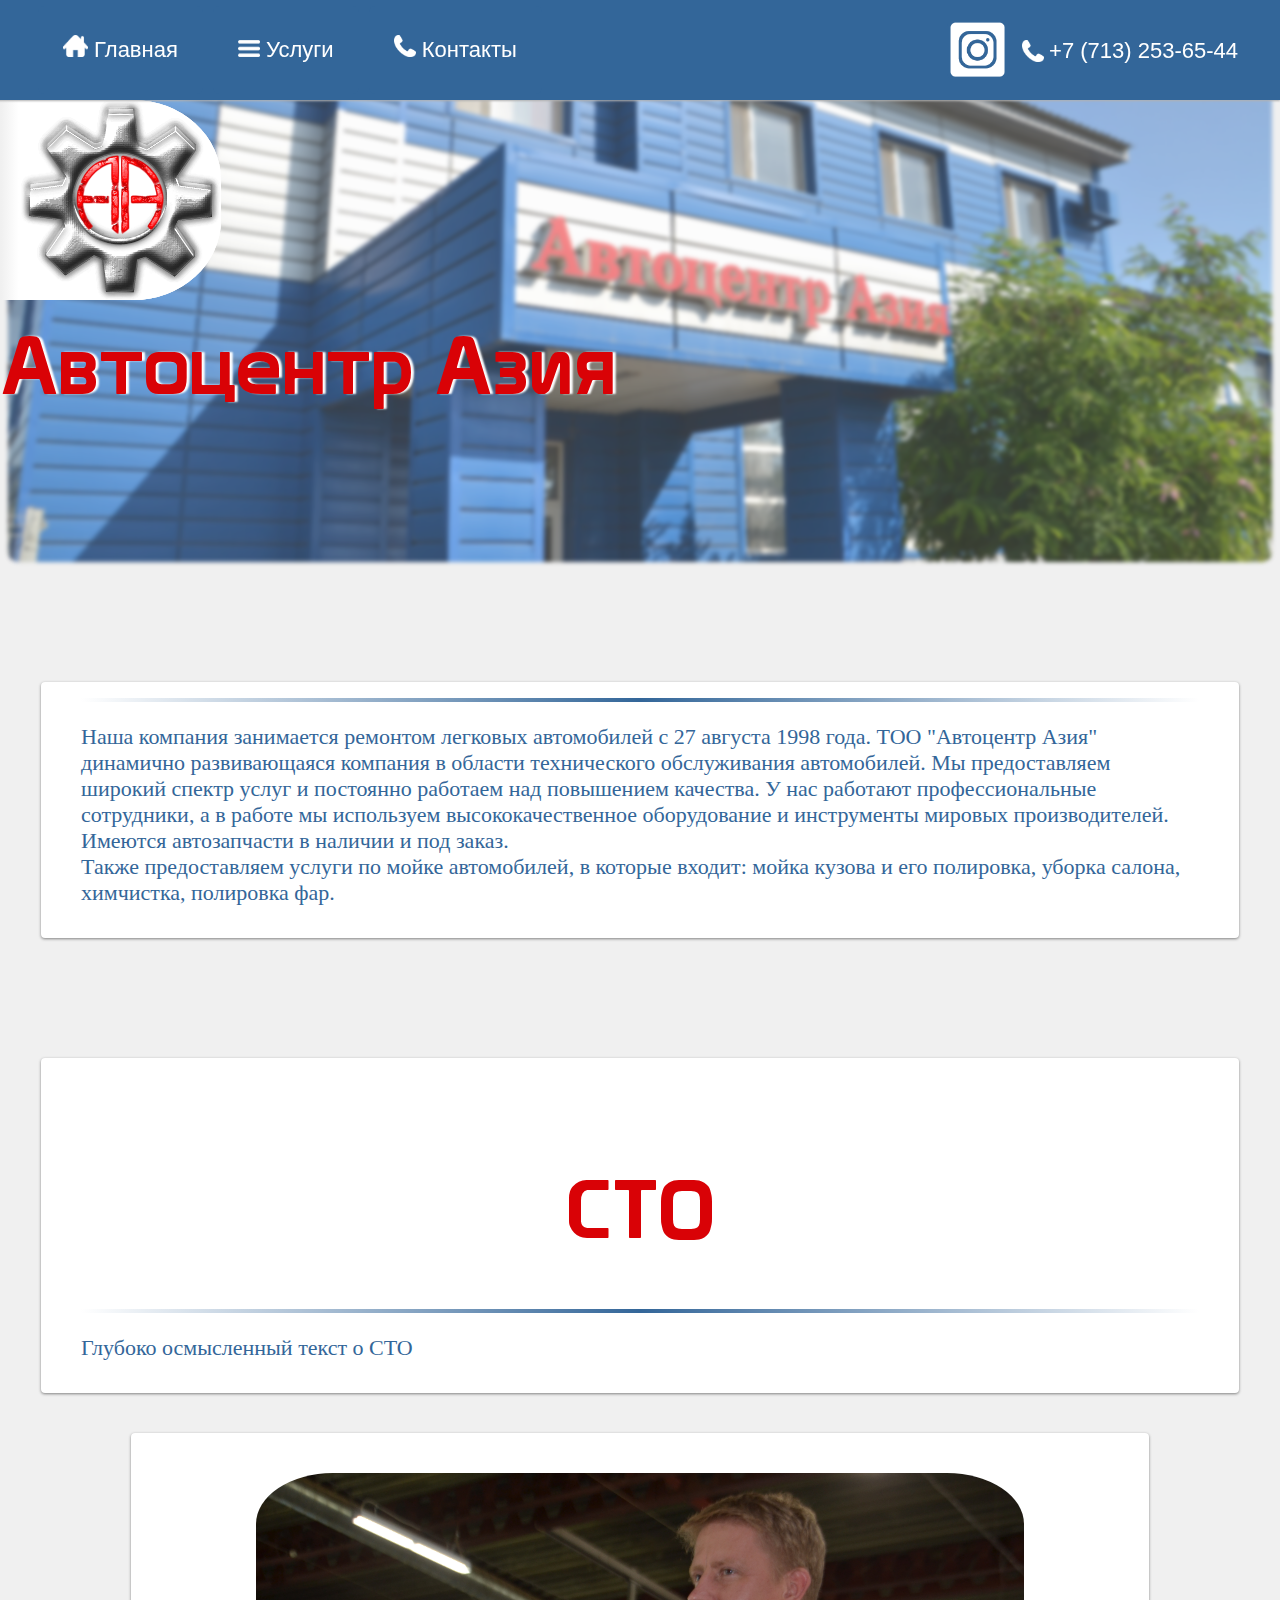
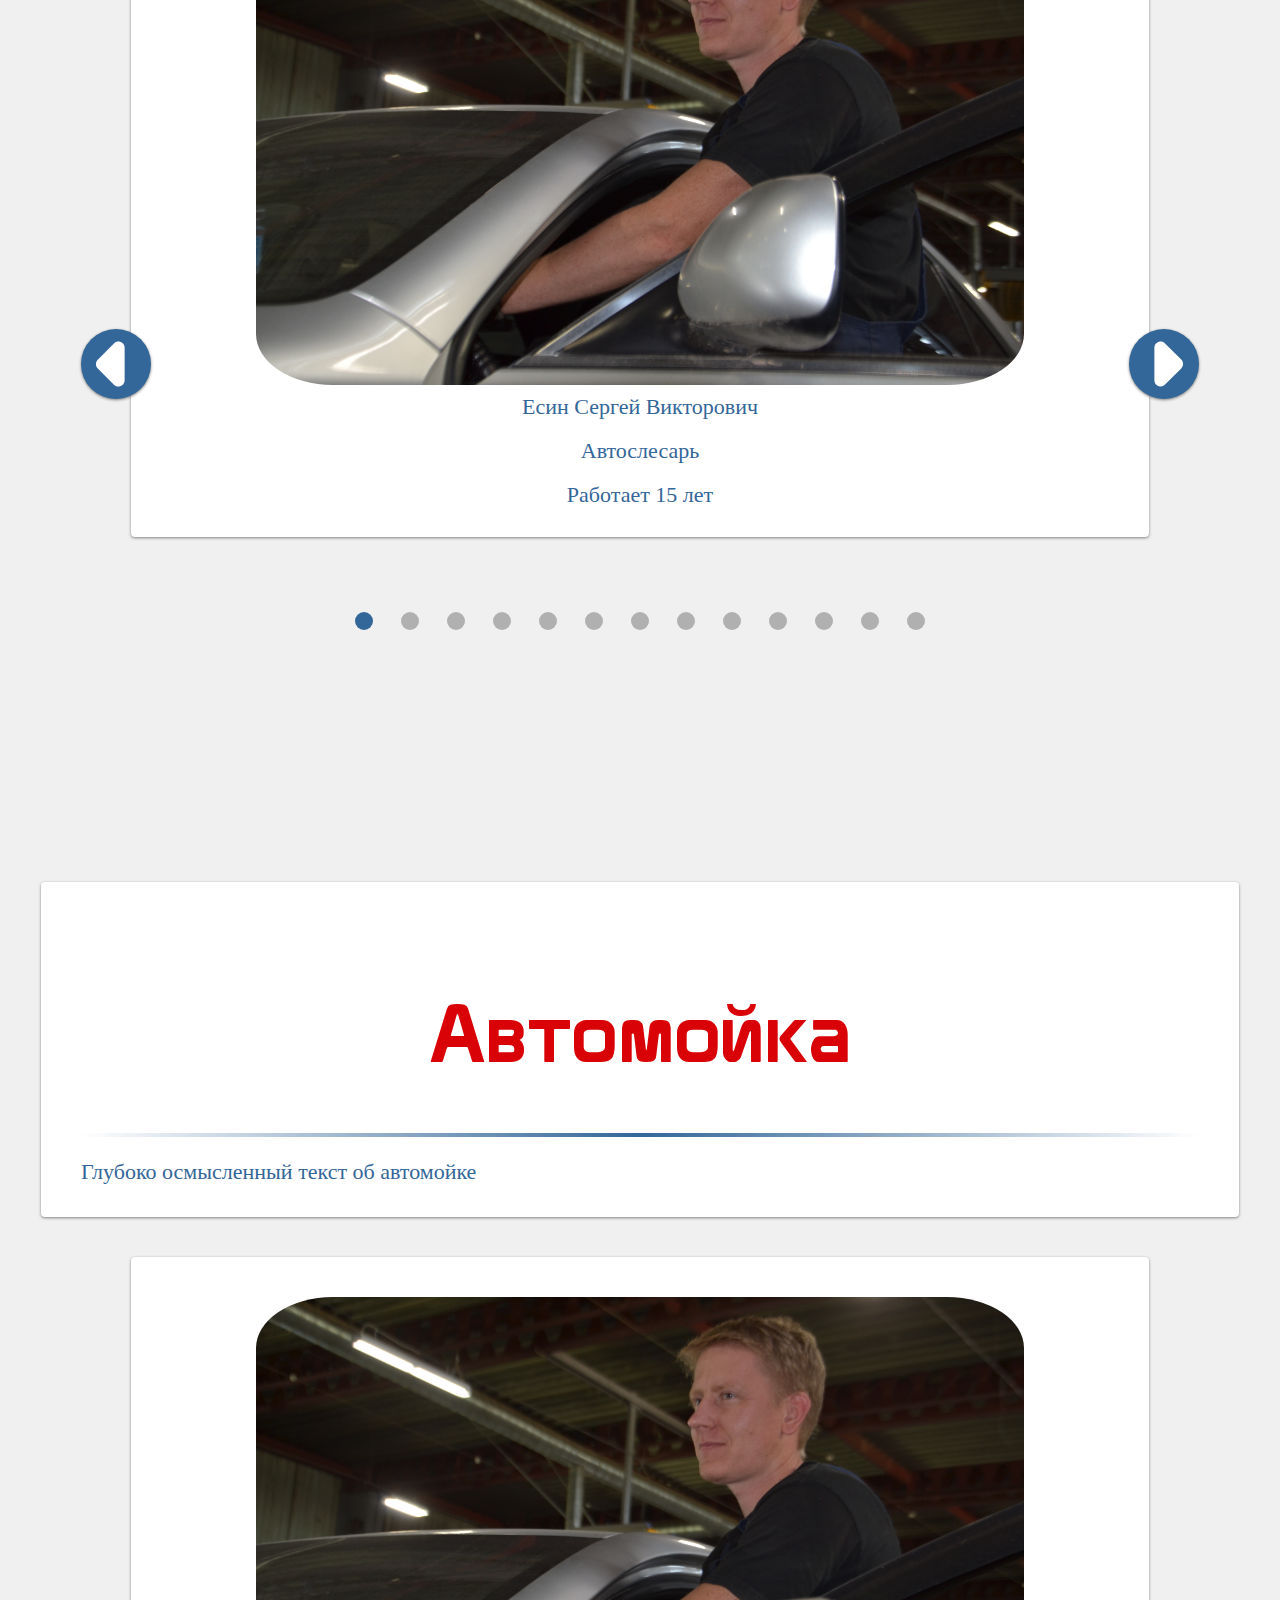
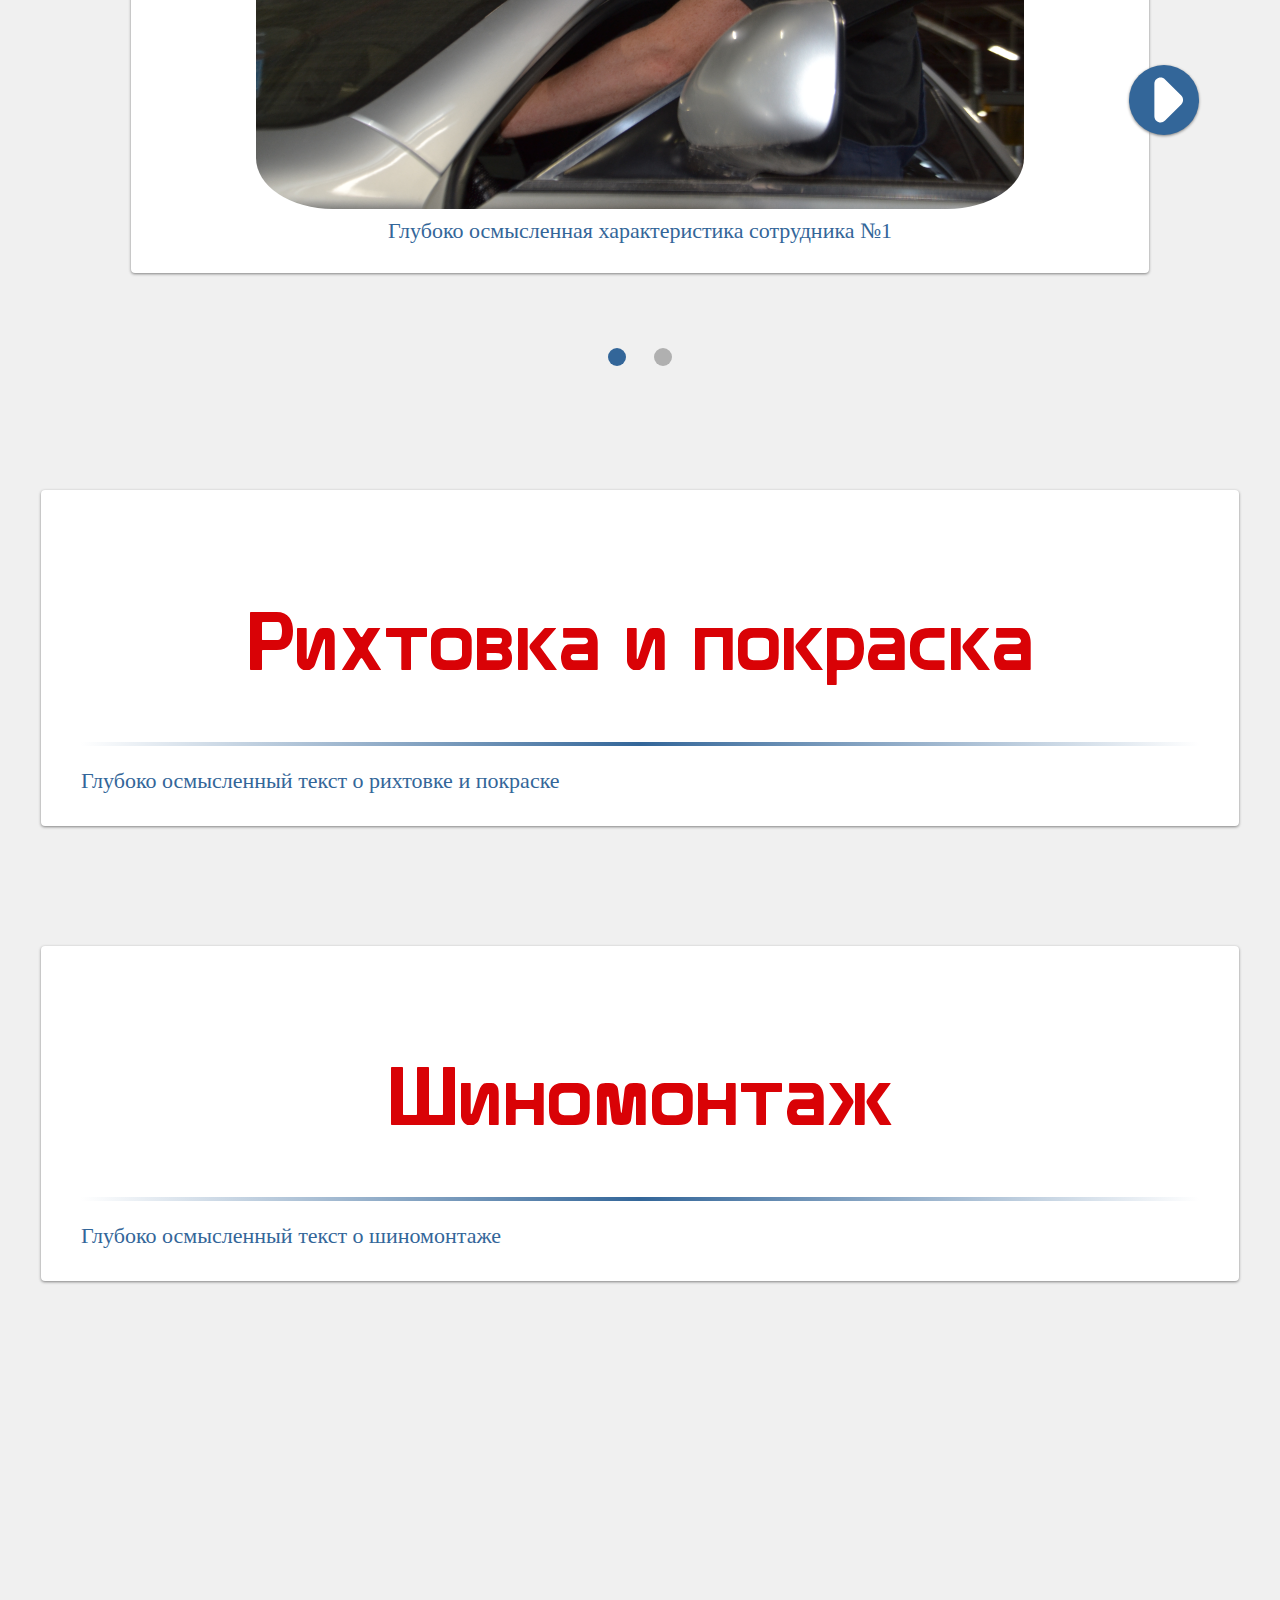
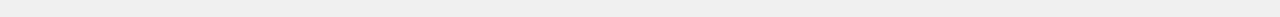
==== index.html @ f8807d8b "Add files via upload" ====
<!DOCTYPE html>
<html lang="ru">
<head>
<meta charset="UTF-8">
<title>Автоцентр Азия </title>
<link rel="shortcut icon" href="favicon.ico" type="image/x-icon">
<link rel="stylesheet" href="CSS/style.css">
</head>
<body text="#336699" bgcolor="#f0f0f0" id="home">
<div class"king">
<div class="layerking">
<ul class="menu">
<li class="liner"><a class="refer" href="#home"><img src="home.png" alt="" width="25" height="22"> Главная</a></li>
<li class="liner"><button class="menubtnm"><img src="menu.png" alt="" width="22" height="17">  Услуги </button> 
<ul id="op" class="menuopm">
<li class="skp"><br></li>
<ul class="menuop">
<li><a class="refer2" href="#sto"><img src="repair.png" alt="" width="25" height="22"> СТО</a></li>
<li><a class="refer2" href="#avtom"><img src="washing.png" alt="" width="25" height="22"> Автомойка</a></li>
<li><a class="refer2" href="#painter"><img src="painting.png" alt="" width="23" height="30"> Рихтовка и покраска</a></li>
<li><a class="refer2" href="#wheeler"><img src="wheel.png" alt="" width="25" height="22"> Шиномонтаж</a></li>
</ul>
</ul>
</li>

<li class="liner"><a class="refer" href="file:///C:/Users/%D0%90%D0%BB%D1%81%D0%B5%D1%80/Desktop/Site/Homepage.html"><img src="call.png" alt="телефоны" width="22" height="22"> Контакты</a></li>

<li class="bliner"><table><tr><td><img src="call.png" alt="" width="22" height="22"></td><td><a class="refern" href="tel:+77132536544" title="Телефон Автоцентр Азия."> +7 (713) 253-65-44</a></td></tr></table></li>
<li class="aliner"><a class="referi" href="https://www.instagram.com/avtocentraziya/?igshid=YmMyMTA2M2Y=" target="_blank" title="Инстаграмм Автоцентр Азия."><img src="instagram.png" alt="" width="60" height="60"></a></li>
</ul>
</div>
<div class="bgaa">
<br><br><br><br><br><br><br><br><br><br><br><br><br><br><br><br><br><br><br><br><br><br><br><br><br><br><br><br>
</div>
</div>
<div class="beginn">
<h1 class="AA">
<img class="gear" src="AA.png" alt="" width="200" height="200">
<br>
Автоцентр Азия
</h1>
</div>
<div class="mainer">

<hr class="coolline"></hr>

<p>
Наша компания занимается ремонтом легковых автомобилей с 27 августа 1998 года. ТОО "Автоцентр Азия" динамично развивающаяся компания в области технического обслуживания автомобилей. Мы предоставляем широкий спектр услуг и постоянно работаем над повышением качества. У нас работают профессиональные сотрудники, а в работе мы используем высококачественное оборудование и инструменты мировых производителей. Имеются автозапчасти в наличии и под заказ.
<br>
Также предоставляем услуги по мойке автомобилей, в которые входит: мойка кузова и его полировка, уборка салона, химчистка, полировка фар. 
</p>

</div>



<div id="sto" class="sto">
<h1 class="AB" align="center">
СТО
</h1>
<hr class="coolline"></hr>
<p>
Глубоко осмысленный текст о СТО
</p>
</div>
<div id="slider">
<input type="radio" name="slider" id="slide1" checked>
<input type="radio" name="slider" id="slide2">
<input type="radio" name="slider" id="slide3">
<input type="radio" name="slider" id="slide4">
<input type="radio" name="slider" id="slide5">
<input type="radio" name="slider" id="slide6">
<input type="radio" name="slider" id="slide7">
<input type="radio" name="slider" id="slide8">
<input type="radio" name="slider" id="slide9">
<input type="radio" name="slider" id="slide10">
<input type="radio" name="slider" id="slide11">
<input type="radio" name="slider" id="slide12">
<input type="radio" name="slider" id="slide13">
<div id="slides">
<div id="overflow">
<div class="inner">
<div class="slide slide_1">
<div align="center" class="sotrudniki"><img class="sotim" src="esv.png"><p>Есин Сергей Викторович </p><br><p>Автослесарь</p><br><p>Работает 15 лет</p></div>
</div>
<div class="slide slide_2">
<div align="center" class="sotrudniki"><img class="sotim" src="tpo.png"><p>Тымкив Павел Олегович</p><br><p>Автослесарь</p><br><p>Работает 9 лет</p></div>
</div>
<div class="slide slide_3">
<div align="center" class="sotrudniki"><img class="sotim" src="jav.png"><p>Жигачев Александр Владимирович</p><br><p>Автослесарь</p><br><p>Работает 10 лет</p></div>
</div>
<div class="slide slide_4">
<div align="center" class="sotrudniki"><img class="sotim" src="aaa.png"><p>Александров Алексей Алексеевич</p><br><p>Автослесарь</p><br><p>Работает 9 лет</p></div>
</div>
<div class="slide slide_5">
<div align="center" class="sotrudniki"><img class="sotim" src="kvv.png"><p>Каплин Владислав Владимирович</p><br><p>Автослесарь</p><br><p>Работает 1 год</p></div>
</div>
<div class="slide slide_6">
<div align="center" class="sotrudniki"><img class="sotim" src="gri.png"><p>Гараев Ринат Ирекович</p><br><p>Автослесарь</p><br><p>Работает 5 лет</p></div>
</div>
<div class="slide slide_7">
<div align="center" class="sotrudniki"><img class="sotim" src="asha.png"><p>Алматов Шоятбек Амаджонович</p><br><p>Автослесарь</p><br><p>Работает 3 года</p></div>
</div>
<div class="slide slide_8">
<div align="center" class="sotrudniki"><img class="sotim" src="kip.png"><p>Касьяненко Иван Петрович</p><br><p>Автоэлектрик</p><br><p>Работает 2 года</p></div>
</div>
<div class="slide slide_9">
<div align="center" class="sotrudniki"><img class="sotim" src="aav.png"><p>Алексеев Артем Васильевич</p><br><p>Автоэлектрик</p><br><p>Работает 1 год</p></div>
</div>
<div class="slide slide_10">
<div align="center" class="sotrudniki"><img class="sotim" src="ksv.png"><p>Каниболоцкий Сергей Васильевич</p><br><p>Мастер-приемщик Автомобилей</p><br><p>Работает 1 год</p></div>
</div>
<div class="slide slide_11">
<div align="center" class="sotrudniki"><img class="sotim" src="hiv.png"><p>Холостенко Игорь Владимирович</p><br><p>Мастер-приемщик автомобилей</p><br><p>Работает 18 лет</p></div>
</div>
<div class="slide slide_12">
<div align="center" class="sotrudniki"><img class="sotim" src="bva.png"><p>Бортников Василий Александрович</p><br><p>Мастер цеха</p><br><p>Работает 16 лет</p></div>
</div>
<div class="slide slide_13">
<div align="center" class="sotrudniki"><img class="sotim" src="bvv.png"><p>Бобровицкий Виктор Владимирович</p><br><p>Заместитель директора по производству</p><br><p>Работает 16 лет</p></div>
</div>


</div>
</div>
</div>

<div id="controls">
<label for="slide1"></label>
<label for="slide2"></label>
<label for="slide3"></label>
<label for="slide4"></label>
<label for="slide5"></label>
<label for="slide6"></label>
<label for="slide7"></label>
<label for="slide8"></label>
<label for="slide9"></label>
<label for="slide10"></label>
<label for="slide11"></label>
<label for="slide12"></label>
<label for="slide13"></label>
</div>
<div id="bullets">
<label for="slide1"></label>
<label for="slide2"></label>
<label for="slide3"></label>
<label for="slide4"></label>
<label for="slide5"></label>
<label for="slide6"></label>
<label for="slide7"></label>
<label for="slide8"></label>
<label for="slide9"></label>
<label for="slide10"></label>
<label for="slide11"></label>
<label for="slide12"></label>
<label for="slide13"></label>
</div>
</div>



<div id="avtom" class="avtomo">
<h1 class="AB" align="center">
Автомойка
</h1>
<hr class="coolline"></hr>
<p>
Глубоко осмысленный текст об автомойке
</p>
</div>





<div id="slider2">
<input type="radio" name="slider2" id="slide21" checked>
<input type="radio" name="slider2" id="slide22">

<div id="slides2">
<div id="overflow2">
<div class="inner2">
<div class="slide2 slide_21">
<div align="center" class="sotrudniki"><img class="sotim" src="esv.png"><p>Глубоко осмысленная характеристика сотрудника №1</p></div>
</div>
<div class="slide2 slide_22">
<div align="center" class="sotrudniki"><img class="sotim" src="tpo.png"><p>Глубоко осмысленная характеристика сотрудника №2</p></div>
</div>



</div>
</div>
</div>

<div id="controls2">
<label for="slide21"></label>
<label for="slide22"></label>
</div>
<div id="bullets2">
<label for="slide21"></label>
<label for="slide22"></label>
</div>
</div>






<div id="painter" class="paint">
<h1 class="AB" align="center">
Рихтовка и покраска
</h1>
<hr class="coolline"></hr>
<p>
Глубоко осмысленный текст о рихтовке и покраске
</p>
</div>
<div id="wheeler" class="wheel">
<h1 class="AB" align="center">
Шиномонтаж
</h1>
<hr class="coolline"></hr>
<p>
Глубоко осмысленный текст о шиномонтаже
</p>
</div>


<div class="map">
<p align="right" align="end">
<iframe src="https://www.google.com/maps/embed?pb=!1m18!1m12!1m3!1d2547.038379962195!2d57.12439741589291!3d50.32853520402272!2m3!1f0!2f0!3f0!3m2!1i1024!2i768!4f13.1!3m3!1m2!1s0x41821f55aba9a93f%3A0x44a51eb09e6f4fd!2z0JDQt9C40Y8g0KbQtdC90YLRgCDQkdC40L_RjdC6!5e0!3m2!1sru!2skz!4v1657284521454!5m2!1sru!2skz" width="400" height="300" style="border:0;" allowfullscreen="" loading="lazy" referrerpolicy="no-referrer-when-downgrade"></iframe>
</p>
</div>
</div>
</body>
</html>
---- CSS/style.css ----
html {
  scroll-behavior: smooth;
}


.king{
position:relative;

}








.menu{
position: fixed;
list-style: none;
margin: 0;
top:0px;
left:0px;
right:0px;
margin-left: -10px;
padding-left: calc((100vw - 900px)/10);
padding-right: calc((100vw - 900px)/10);
background: #336699;
box-shadow: 0 1px 2px #b0b0b0;
height: 100px;
}
.refer{

text-decoration: none;
background: #336699;
color: #ffffff;
padding:0px 25px;
font-family: arial;
font-size: 22px;
line-height:88px;
border-radius: 6px; 
display: block;
transition: 0.3s;
}
.refer:hover {
  background:#2a527a;
}
.refer:active {
  background:#336699;
}


















.referi{
text-decoration: none;
background: #336699;
line-height: 0px;
padding: 0px 1px;
border-radius: 6px; 
display: block;
transition: 0.3s;
}
.referi:hover {
box-shadow: 0 0px 2px white;
background: rgba(255,255,255,.2);
}


.refern{
text-decoration: none;
background: #336699;
color: #ffffff;
padding:0px 1px;
font-family: arial;
font-size: 22px;
line-height:1px;
transition: 0.3s;
}
.refern:hover {
text-decoration: underline;
text-shadow: 0 0px 3px #ffffff;;
}




.liner {
margin-top: 6px;
margin-left: 10px;
  float:left;
}
.aliner {
margin-right: 10px;
margin-top: 20px;
  float:right;
}
.sliner {
  float:right;
}
.bliner {
margin-top:37px;
  float:right;
}






.menubtnm{
text-decoration: none;
background: #336699;
color: #ffffff;
cursor: pointer;
padding:0px 25px;
font-family: arial;
font-size: 22px;
line-height:88px;
border-radius: 6px; 
border: 0;
transition: 0.3s;
position: relative;
}
.menubtnm:hover{
  background:#2a527a;
}




.refer2{
text-decoration: none;
background: #ffffff;
color: #336699;
padding:0px 10px;
font-family: arial;
font-size: 22px;
line-height:60px;
display: block;
border-radius: 6px; 
transition: 0.3s;
}
.refer2:hover {
  background:#d3d3d3;
}
.refer2:active {
  background:#b0b0b0;
}

.menuop{
list-style: none;
box-shadow: 0px 1px 3px gray;
background: #ffffff;
border-radius: 6px;
padding-left: 0px;
width:270px;
}

.menubtnm:hover + .menuopm{
display:block;
}

.menubtnm + .menuopm{
list-style: none;

padding-left: 0px;
position:absolute;
margin-top: -8px;
border-radius: 6px; 
display:none;
}


.menuopm:hover  {
display: block;
}



@keyframes fadeIn {
    from {
        opacity: 0;   
    }
    to {
        opacity: 1;   
    }
}

@keyframes fadeOut {
    from {
        opacity: 1;   
    }
    to {
        opacity: 0;   
    }
}

.bgaa{
background:#ffffff;
height:100%;
padding-top: 50px;
z-index: 1;
background-image: url("AAzia.png");
opacity: 0.8;
filter: blur(2px);
border-radius: 10px; 
background-position: center;
background-repeat: no-repeat;
 background-size: cover;
}
.beginn{
position:absolute;
left:0.1%;
top:46px;
}
.gear{
border-radius: 0% 40% 40% 0%; 
background:#ffffff;
border:0;
background-image: 
linear-gradient(to left,#ffffff 92%, #f0f0f0);
padding-left: 20px;

}


.layerking{
position:absolute;
z-index: 3;
}

.mainer{
font-family: times new roman;
font-size: 22px;
margin-top: 120px;
margin-left:calc((100vw - 950px)/10);
margin-right:calc((100vw - 950px)/10);
padding-top: 5px;
padding-left:40px;
padding-right:40px;
padding-bottom:10px;
background: #ffffff;
border-radius: 4px; 
box-shadow: 0px 1px 3px gray;
}
.home{
background-image: url("C:\Users\Алсер\Desktop\Site\home.png");
}
.map{}




.coolline{
background: #336699;
height:4px;
border-radius: 4px; 
background-image: 
linear-gradient(to right,#ffffff ,#336699 50%,#ffffff);
border: 0;
}

@font-face {
  font-family: myFirstFont;
  src: url(Font1.ttf);
}


.AA{

font-family: myFirstFont;
color:#d90206;
font-size: 80px;
font-weight: 100;
text-shadow: 0px 1px 3px black;
text-shadow: 3px 0px 2px white;
}

.AB{
font-family: myFirstFont;
color:#d90206;
font-size: 80px;
font-weight: 100;
}

.sto{
font-family: times new roman;
font-size: 22px;
margin-top: 120px;
margin-left:calc((100vw - 950px)/10);
margin-right:calc((100vw - 950px)/10);
padding-top: 50px;
padding-left:40px;
padding-right:40px;
padding-bottom:10px;
background: #ffffff;
border-radius: 4px; 
box-shadow: 0px 1px 3px gray;
}






.sotrudniki{
font-family: times new roman;
font-size: 22px;
margin-top: 10px;
margin-bottom: 10px;
margin-left:calc((100vw - 350px)/10);
margin-right:calc((100vw - 350px)/10);
padding-top: 40px;
padding-left:40px;
padding-right:40px;
padding-bottom:20px;
background: #ffffff;
border-radius: 4px; 
box-shadow: 0px 1px 3px gray;
}

#slider{
margin:0 auto;
width 800px
text-align:center;
max-width: 100%;
}

#slider input[type=radio]{
display: none;
}

#slider label{
cursor: pointer;
text-decoration: none;
}

#slides{
padding: 30px;
border: 0;
position:relative;
z-index:1;
}

#overflow{
width:100%;
overflow:hidden;
}
#slide1:checked ~ #slides .inner{
margin-left:0;
}
#slide2:checked ~ #slides .inner{
margin-left:-100%;
}
#slide3:checked ~ #slides .inner{
margin-left:-200%;
}
#slide4:checked ~ #slides .inner{
margin-left:-300%;
}
#slide5:checked ~ #slides .inner{
margin-left:-400%;
}
#slide6:checked ~ #slides .inner{
margin-left:-500%;
}
#slide7:checked ~ #slides .inner{
margin-left:-600%;
}
#slide8:checked ~ #slides .inner{
margin-left:-700%;
}
#slide9:checked ~ #slides .inner{
margin-left:-800%;
}
#slide10:checked ~ #slides .inner{
margin-left:-900%;
}
#slide11:checked ~ #slides .inner{
margin-left:-1000%;
}
#slide12:checked ~ #slides .inner{
margin-left:-1100%;
}
#slide13:checked ~ #slides .inner{
margin-left:-1200%;
}

#slides .inner{
transition: margin-left 800ms cubic-bezier(0.770, 0.000, 0.175, 1.000);
width:1300%;
line-height:0;
height: 200px;
}

#slides .slide{
width: 7.69230769231%;
float: left;
display:block;
}

#controls{
margin-top:calc((100vw + 1200px)/-10);
width: 100%;
height: 50px;
z-index: 2;
position: relative;

}


#controls label:hover{
opacity: .5;
}

#slide1:checked ~ #controls label:nth-child(2),
#slide2:checked ~ #controls label:nth-child(3),
#slide3:checked ~ #controls label:nth-child(4),
#slide4:checked ~ #controls label:nth-child(5),
#slide5:checked ~ #controls label:nth-child(6),
#slide6:checked ~ #controls label:nth-child(7),
#slide7:checked ~ #controls label:nth-child(8),
#slide8:checked ~ #controls label:nth-child(9),
#slide9:checked ~ #controls label:nth-child(10),
#slide10:checked ~ #controls label:nth-child(11),
#slide11:checked ~ #controls label:nth-child(12),
#slide12:checked ~ #controls label:nth-child(13),
#slide13:checked ~ #controls label:nth-child(1){

background:#336699 url("arr.svg") no-repeat 16px /50px 50px;

margin-right:calc((100vw - 550px)/10);
height: 70px;
width: 70px;
border-radius: 50%; 
box-shadow: 0px 1px 3px gray;
float: right;
display: block;
}


#slide1:checked ~ #controls label:nth-last-child(1),
#slide2:checked ~ #controls label:nth-last-child(13),
#slide3:checked ~ #controls label:nth-last-child(12),
#slide4:checked ~ #controls label:nth-last-child(11),
#slide5:checked ~ #controls label:nth-last-child(10),
#slide6:checked ~ #controls label:nth-last-child(9),
#slide7:checked ~ #controls label:nth-last-child(8),
#slide8:checked ~ #controls label:nth-last-child(7),
#slide9:checked ~ #controls label:nth-last-child(6),
#slide10:checked ~ #controls label:nth-last-child(5),
#slide11:checked ~ #controls label:nth-last-child(4),
#slide12:checked ~ #controls label:nth-last-child(3),
#slide13:checked ~ #controls label:nth-last-child(2){

background:#336699 url("arl.svg") no-repeat 3px /50px 50px;

margin-left:calc((100vw - 550px)/10);
height: 70px;
width: 70px;
border-radius: 50%; 
box-shadow: 0px 1px 3px gray;
float: left;
display: block;
}



#bullets{
margin-top:calc((100vw + 1050px)/10);
text-align:center;
}

#bullets label{
display: inline-block;
width:18px;
height:18px;
background:#b0b0b0;
margin: 0px 12px;
border-radius: 50%; 
}


#slide1:checked ~ #bullets label:nth-child(1),
#slide2:checked ~ #bullets label:nth-child(2),
#slide3:checked ~ #bullets label:nth-child(3),
#slide4:checked ~ #bullets label:nth-child(4),
#slide5:checked ~ #bullets label:nth-child(5),
#slide6:checked ~ #bullets label:nth-child(6),
#slide7:checked ~ #bullets label:nth-child(7),
#slide8:checked ~ #bullets label:nth-child(8),
#slide9:checked ~ #bullets label:nth-child(9),
#slide10:checked ~ #bullets label:nth-child(10),
#slide11:checked ~ #bullets label:nth-child(11),
#slide12:checked ~ #bullets label:nth-child(12),
#slide13:checked ~ #bullets label:nth-child(13){
background:#336699;
}














#slider2{
margin:0 auto;
width 800px
text-align:center;
max-width: 100%;
}

#slider2 input[type=radio]{
display: none;
}

#slider2 label{
cursor: pointer;
text-decoration: none;
}

#slides2{
padding: 30px;
border: 0;
position:relative;
z-index:1;
}

#overflow2{
width:100%;
overflow:hidden;
}
#slide21:checked ~ #slides2 .inner2{
margin-left:0;
}
#slide22:checked ~ #slides2 .inner2{
margin-left:-100%;
}


#slides2 .inner2{
transition: margin-left 800ms cubic-bezier(0.770, 0.000, 0.175, 1.000);
width:200%;
line-height:0;
height: 200px;
}

#slides2 .slide2{
width: 50%;
float: left;
display:block;
}

#controls2{
margin-top:calc((100vw + 1200px)/-10);
width: 100%;
height: 50px;
z-index: 2;
position: relative;

}


#controls2 label:hover{
opacity: .5;
}

#slide21:checked ~ #controls2 label:nth-child(2){

background:#336699 url("arr.svg") no-repeat 16px /50px 50px;

margin-right:calc((100vw - 550px)/10);
height: 70px;
width: 70px;
border-radius: 50%; 
box-shadow: 0px 1px 3px gray;
float: right;
display: block;
}



#slide22:checked ~ #controls2 label:nth-last-child(2){

background:#336699 url("arl.svg") no-repeat 3px /50px 50px;

margin-left:calc((100vw - 550px)/10);
height: 70px;
width: 70px;
border-radius: 50%; 
box-shadow: 0px 1px 3px gray;
float: left;
display: block;
}



#bullets2{
margin-top:calc((100vw + 1050px)/10);
text-align:center;
}

#bullets2 label{
display: inline-block;
width:18px;
height:18px;
background:#b0b0b0;
margin: 0px 12px;
border-radius: 50%; 
}


#slide21:checked ~ #bullets2 label:nth-child(1),
#slide22:checked ~ #bullets2 label:nth-child(2){
background:#336699;
}


.arrow {
border-radius: 4px; 
  border: solid white;
  border-width: 0 7px 7px 0;
  display: inline-block;
  padding: 9px;

}
.left{
  transform: rotate(135deg);
margin-left:calc((100vw - 550px)/10);
float: left;
}

.right{
 transform: rotate(-45deg);
margin-right:calc((100vw - 550px)/10);
float: right;
}


.sotim{
background: #ffffff;
border-radius: 10%; 
max-width: 60vw;
}


.avtomo{
font-family: times new roman;
font-size: 22px;
margin-top: calc((100vw + 1200px)/10);;
margin-left:calc((100vw - 950px)/10);
margin-right:calc((100vw - 950px)/10);
padding-top: 50px;
padding-left:40px;
padding-right:40px;
padding-bottom:10px;
background: #ffffff;
border-radius: 4px; 
box-shadow: 0px 1px 3px gray;
}





.paint{
font-family: times new roman;
font-size: 22px;
margin-top: 120px;
margin-left:calc((100vw - 950px)/10);
margin-right:calc((100vw - 950px)/10);
padding-top: 50px;
padding-left:40px;
padding-right:40px;
padding-bottom:10px;
background: #ffffff;
border-radius: 4px; 
box-shadow: 0px 1px 3px gray;
}









.wheel{
font-family: times new roman;
font-size: 22px;
margin-top: 120px;
margin-left:calc((100vw - 950px)/10);
margin-right:calc((100vw - 950px)/10);
padding-top: 50px;
padding-left:40px;
padding-right:40px;
padding-bottom:10px;
background: #ffffff;
border-radius: 4px; 
box-shadow: 0px 1px 3px gray;
}
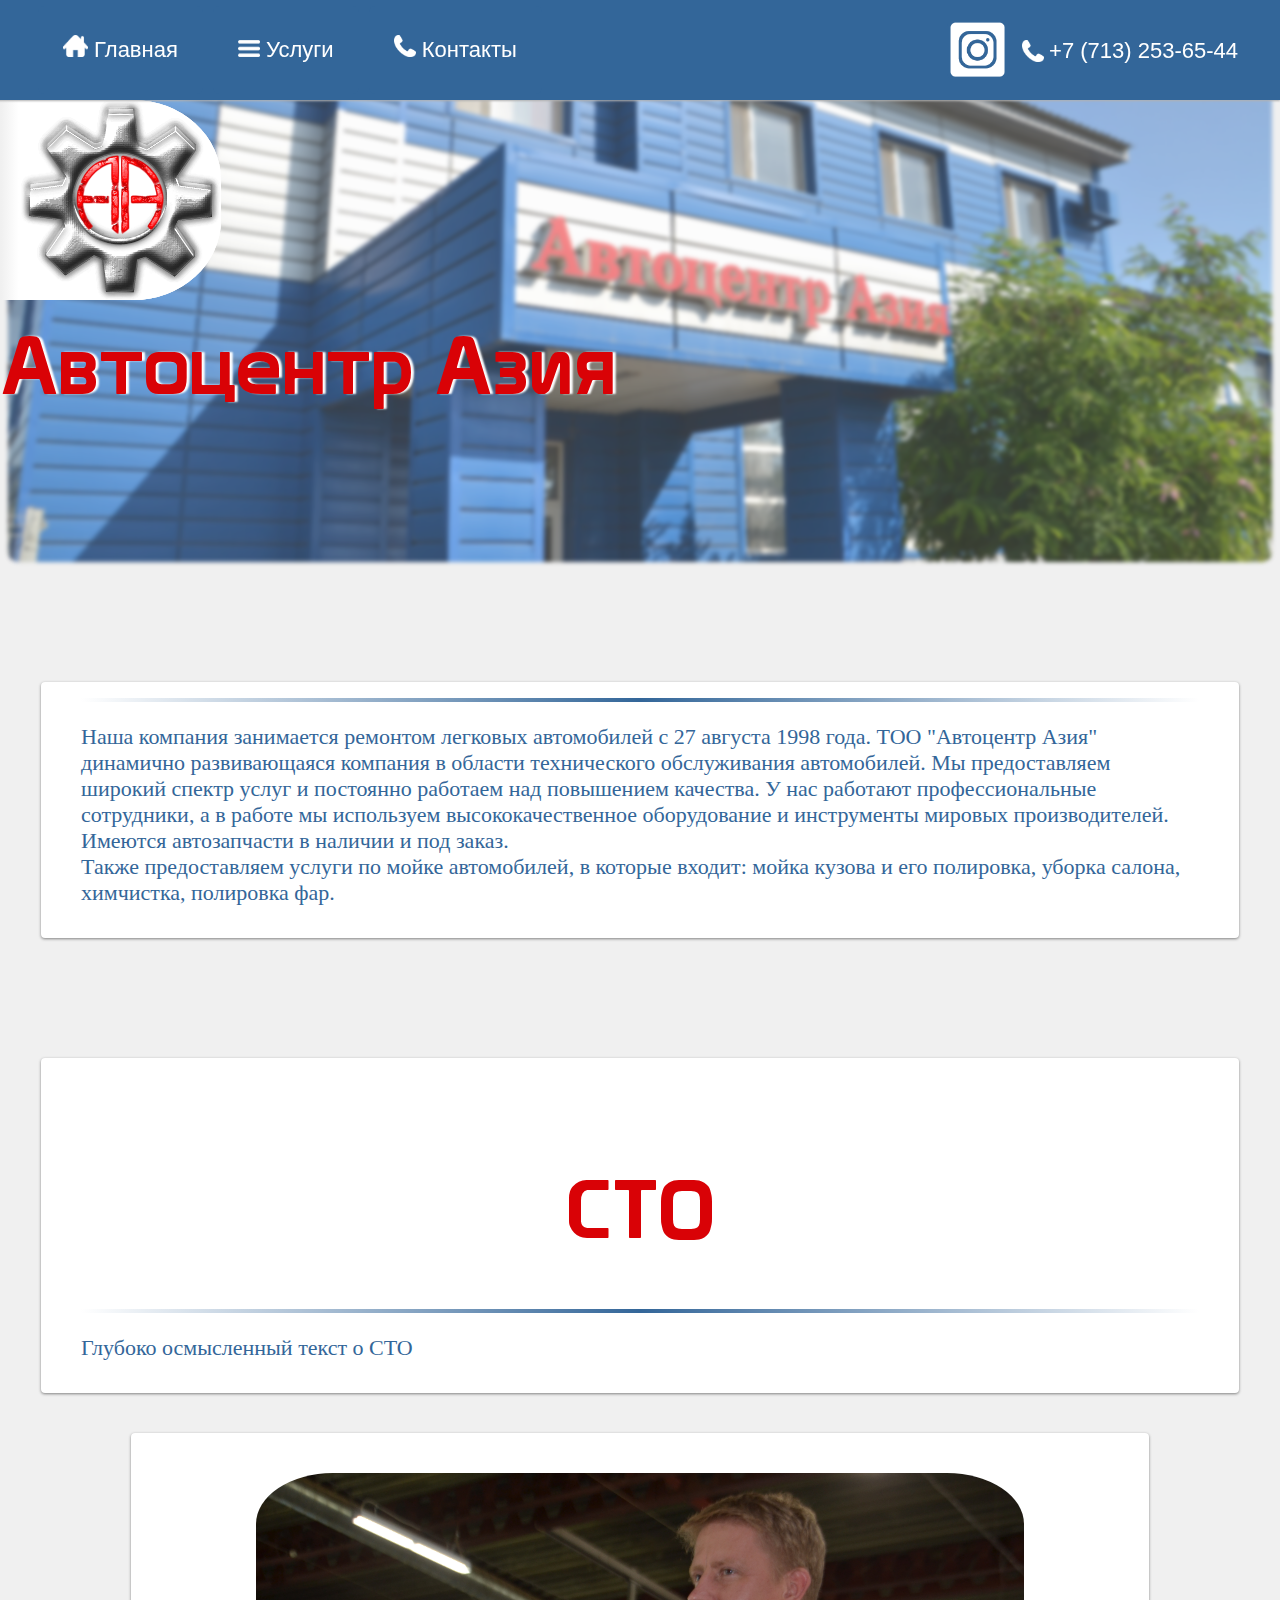
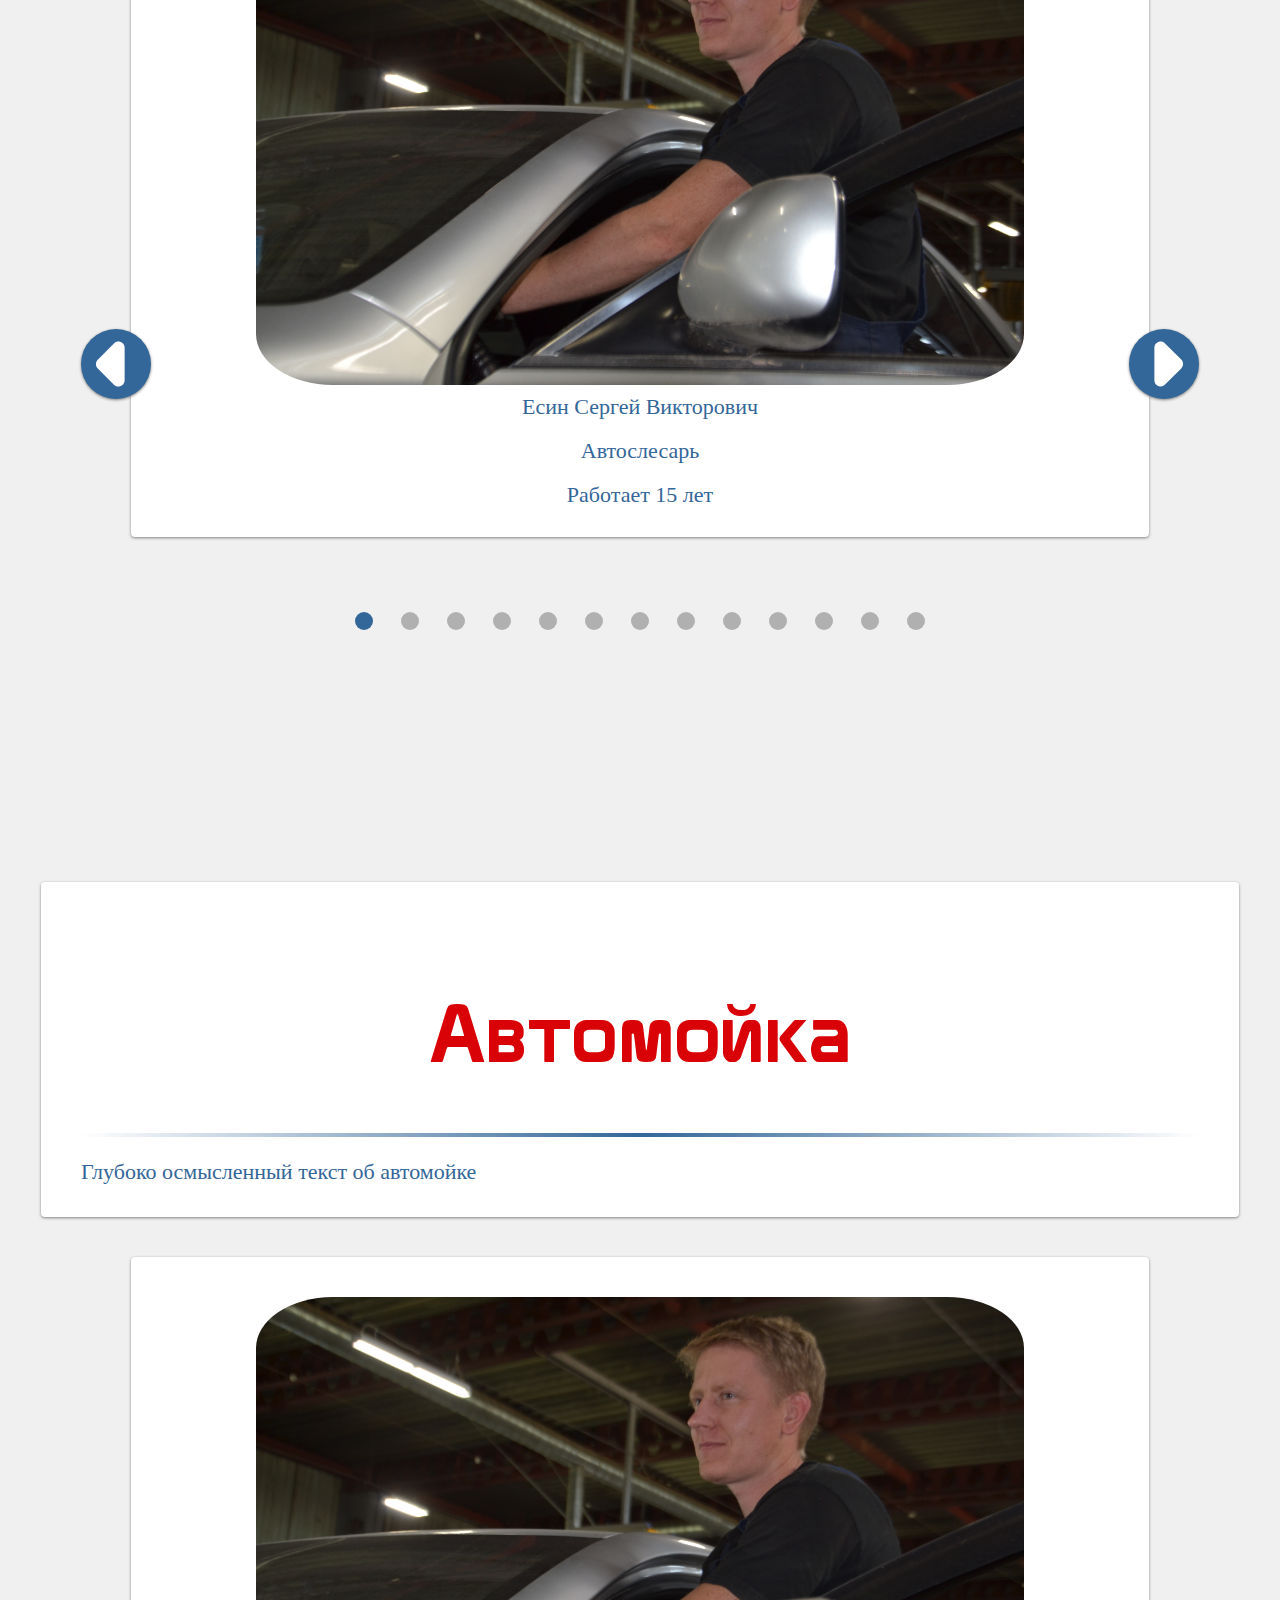
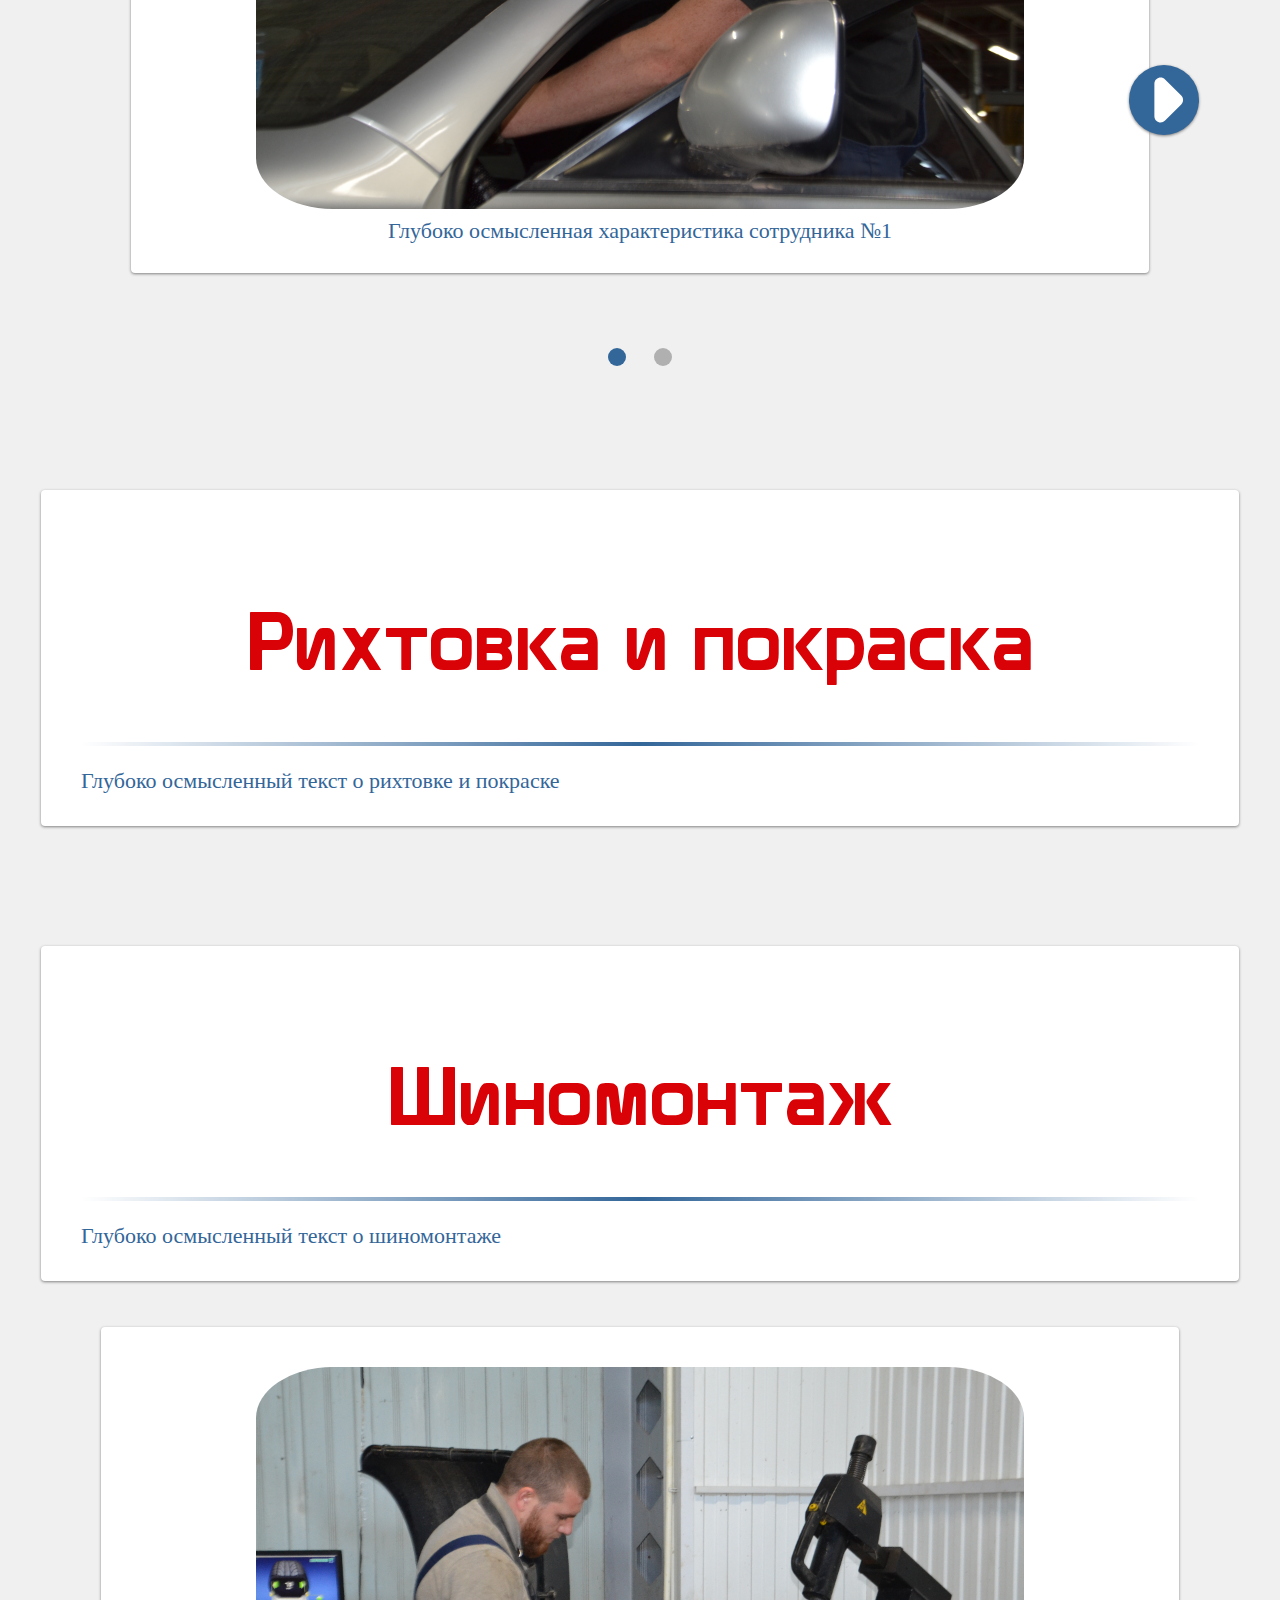
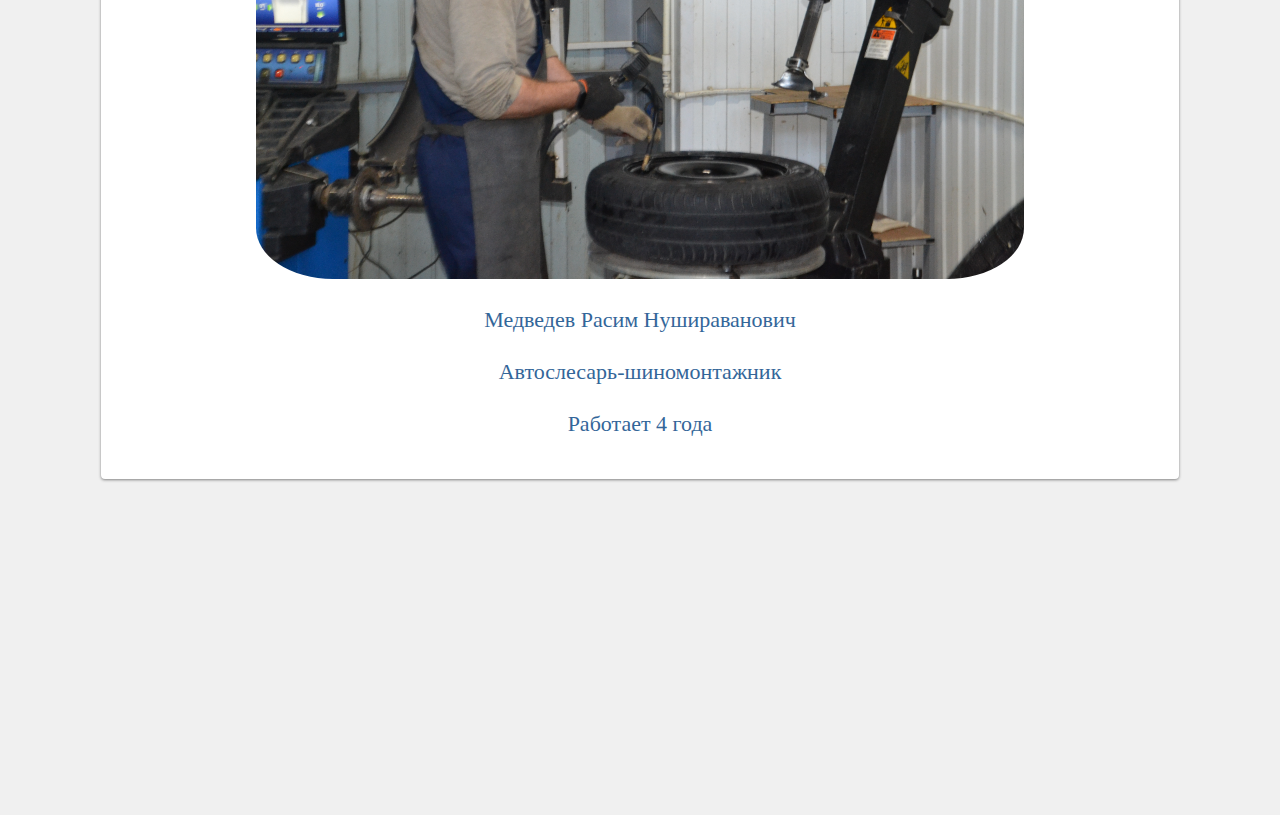
==== commit 5489aa0b: "Add files via upload" ====
--- a/index.html
+++ b/index.html
@@ -226,7 +226,8 @@
 Глубоко осмысленный текст о шиномонтаже
 </p>
 </div>
-
+<br><br>
+<div align="center" class="sotrudniki"><img class="sotim" src="mrn.png"><p>Медведев Расим Нушираванович<br><br>Автослесарь-шиномонтажник<br><br>Работает 4 года</p></div>
 
 <div class="map">
 <p align="right" align="end">
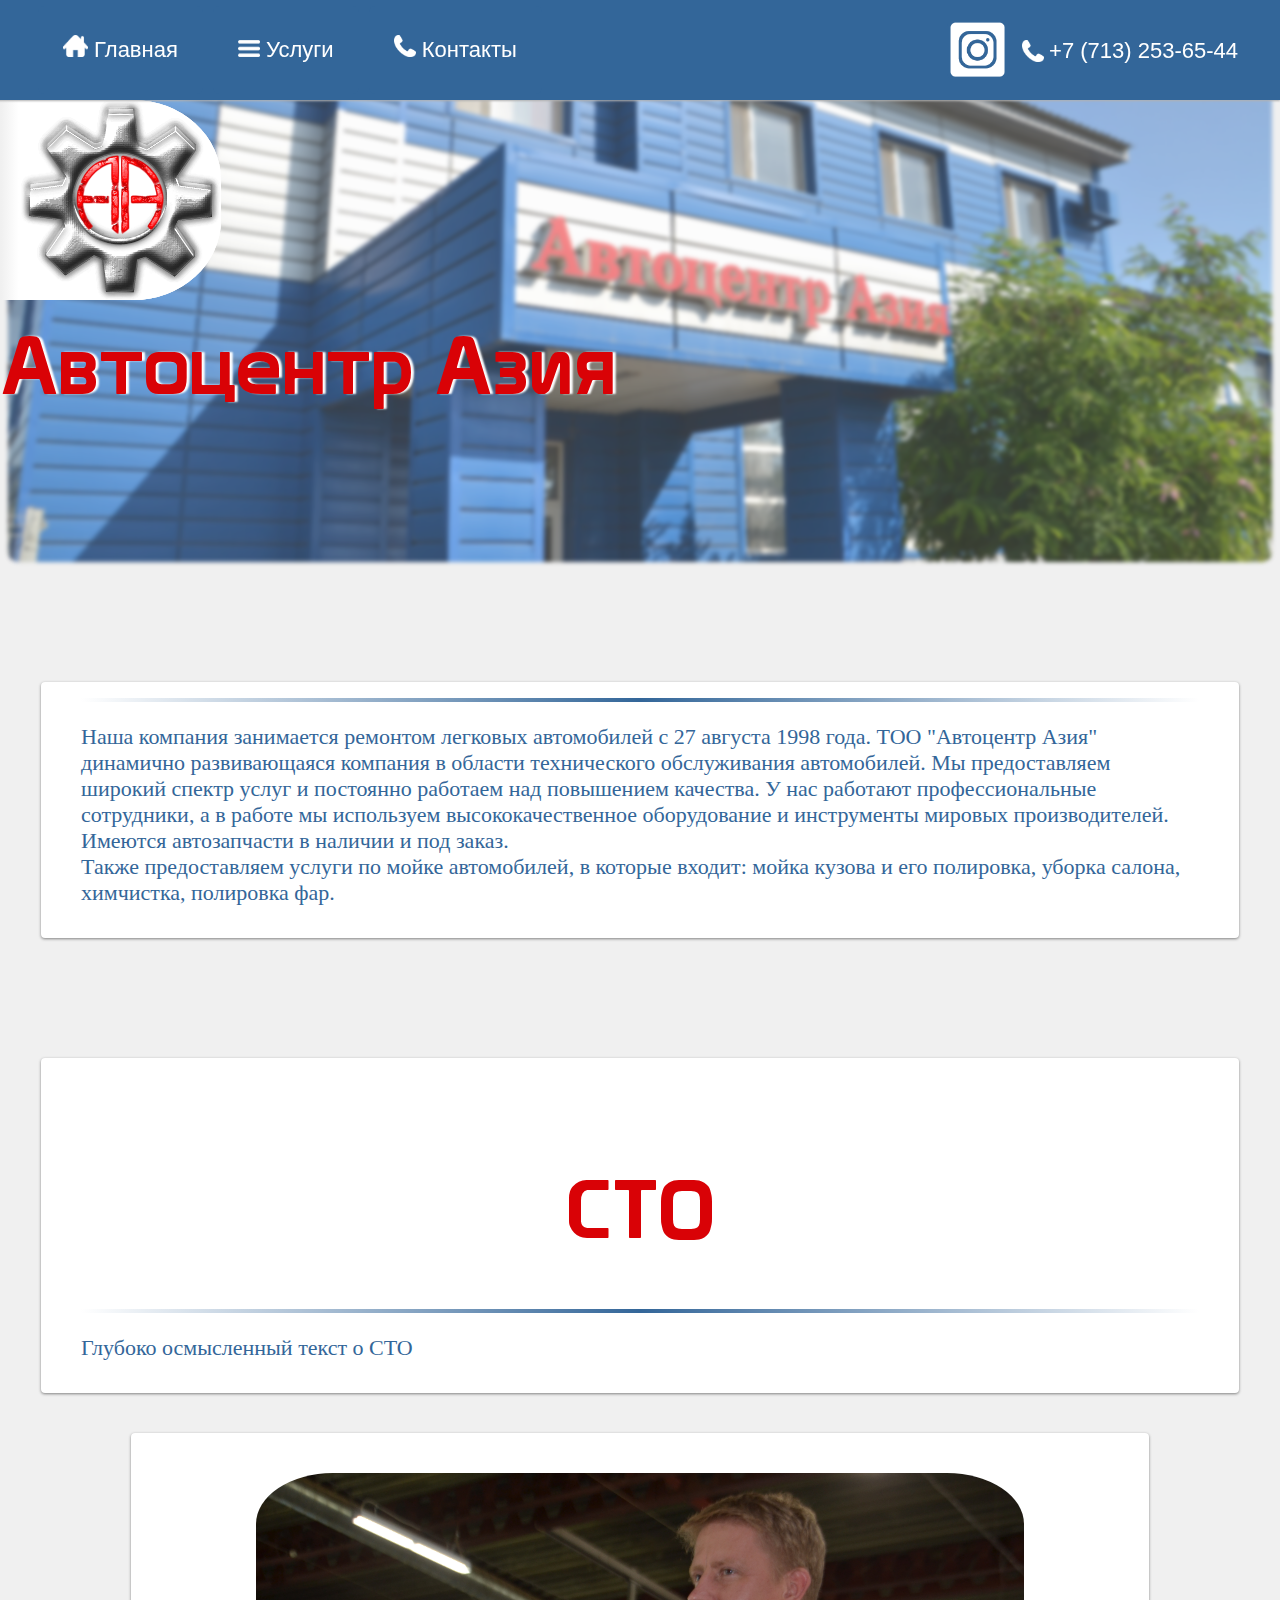
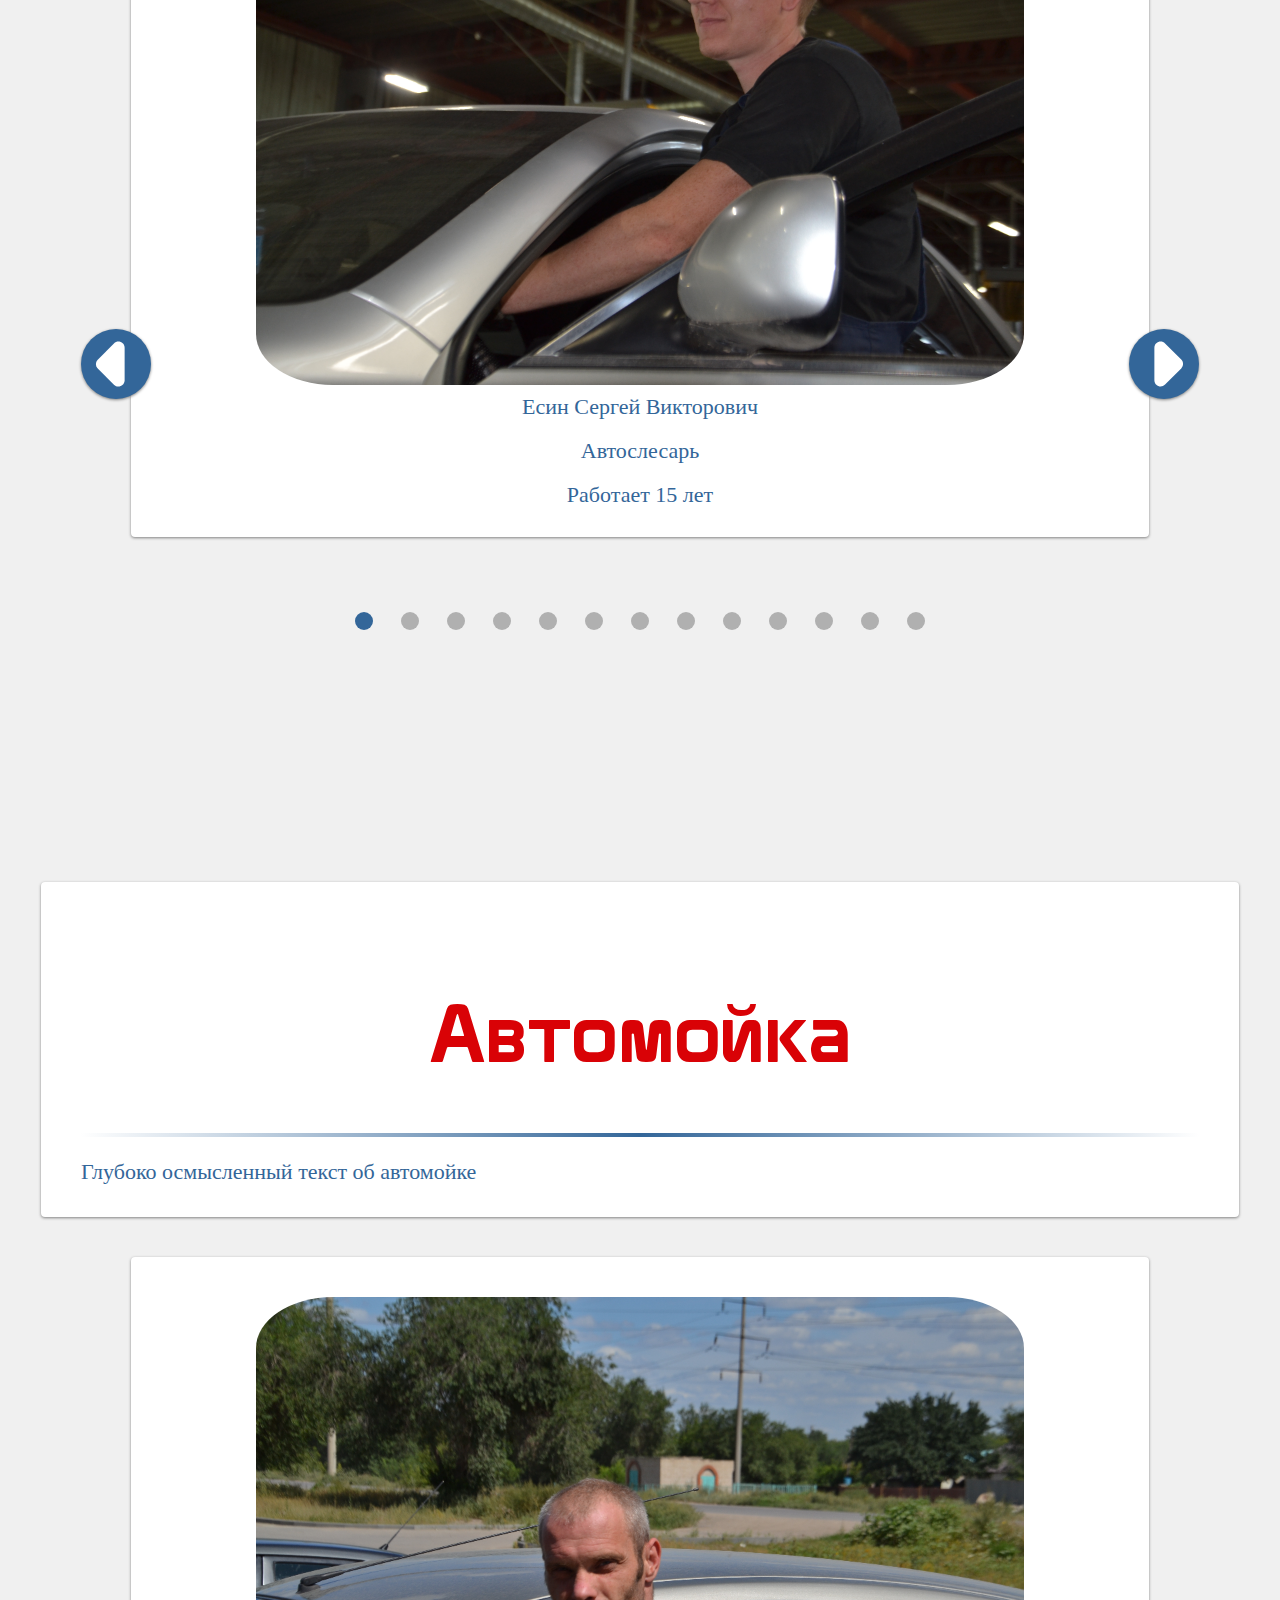
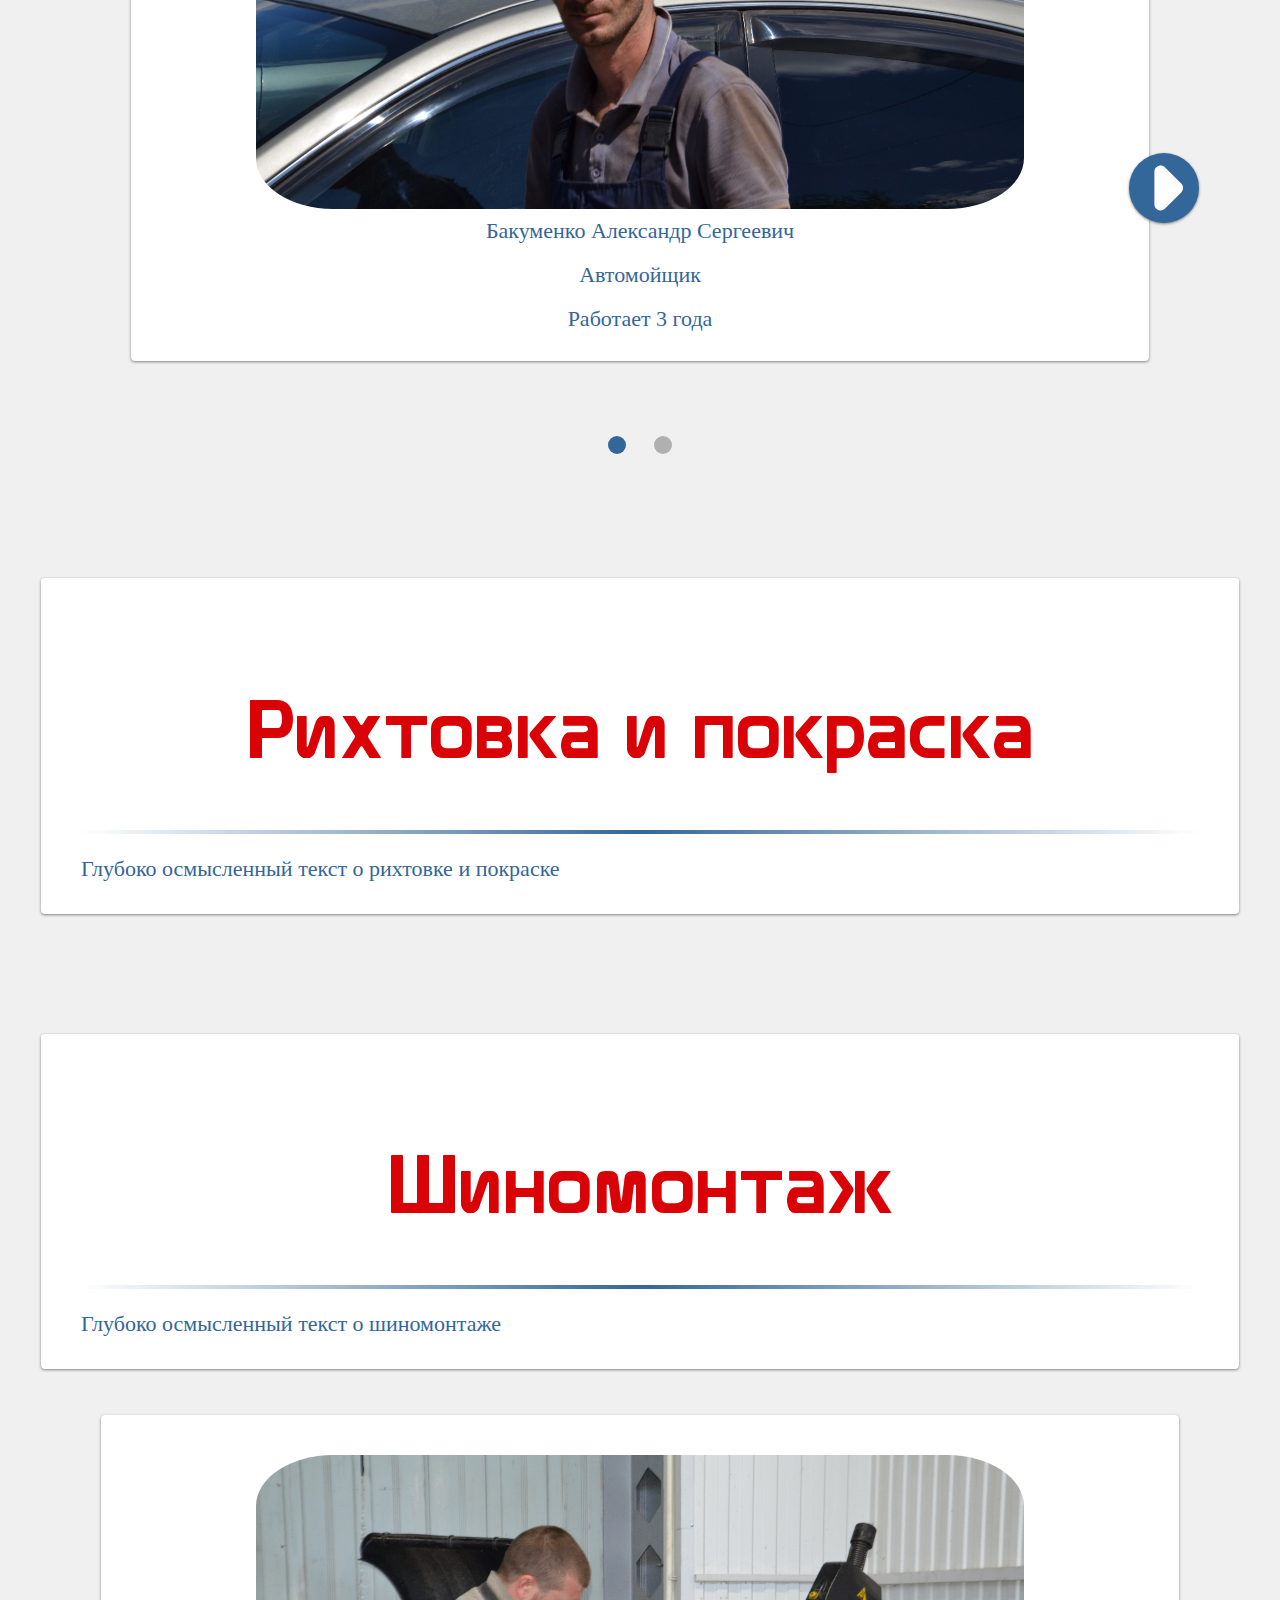
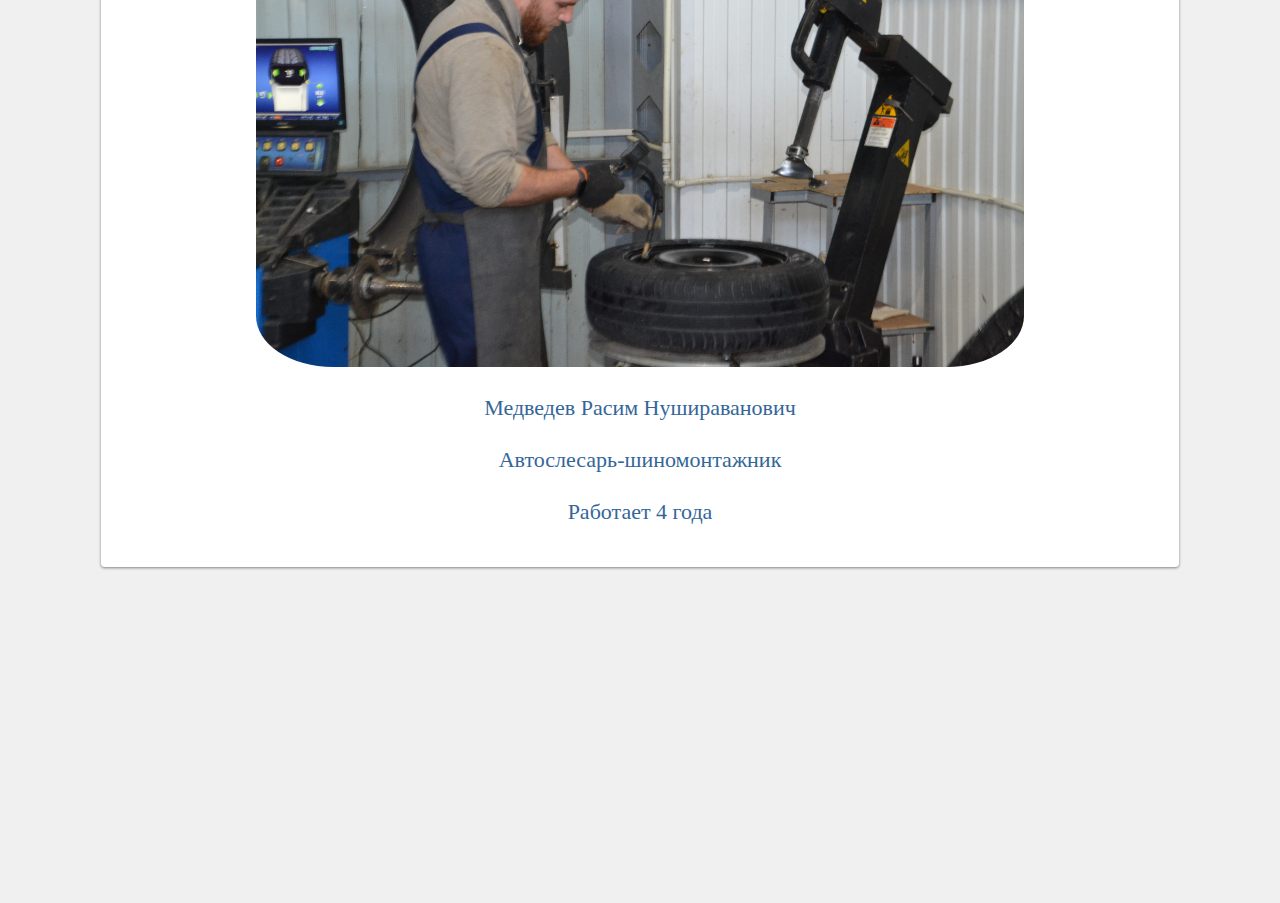
==== commit 4284f43b: "Add files via upload" ====
--- a/index.html
+++ b/index.html
@@ -181,10 +181,10 @@
 <div id="overflow2">
 <div class="inner2">
 <div class="slide2 slide_21">
-<div align="center" class="sotrudniki"><img class="sotim" src="esv.png"><p>Глубоко осмысленная характеристика сотрудника №1</p></div>
+<div align="center" class="sotrudniki"><img class="sotim" src="bas.png"><p>Бакуменко Александр Сергеевич</p><br><p>Автомойщик</p><br><p>Работает 3 года</p></div>
 </div>
 <div class="slide2 slide_22">
-<div align="center" class="sotrudniki"><img class="sotim" src="tpo.png"><p>Глубоко осмысленная характеристика сотрудника №2</p></div>
+<div align="center" class="sotrudniki"><img class="sotim" src="swl.png"><p>Сорока Владислав Лернидович</p><br><p>Автомойщик</p><br><p>Работает 3 года</p></div>
 </div>
 
 
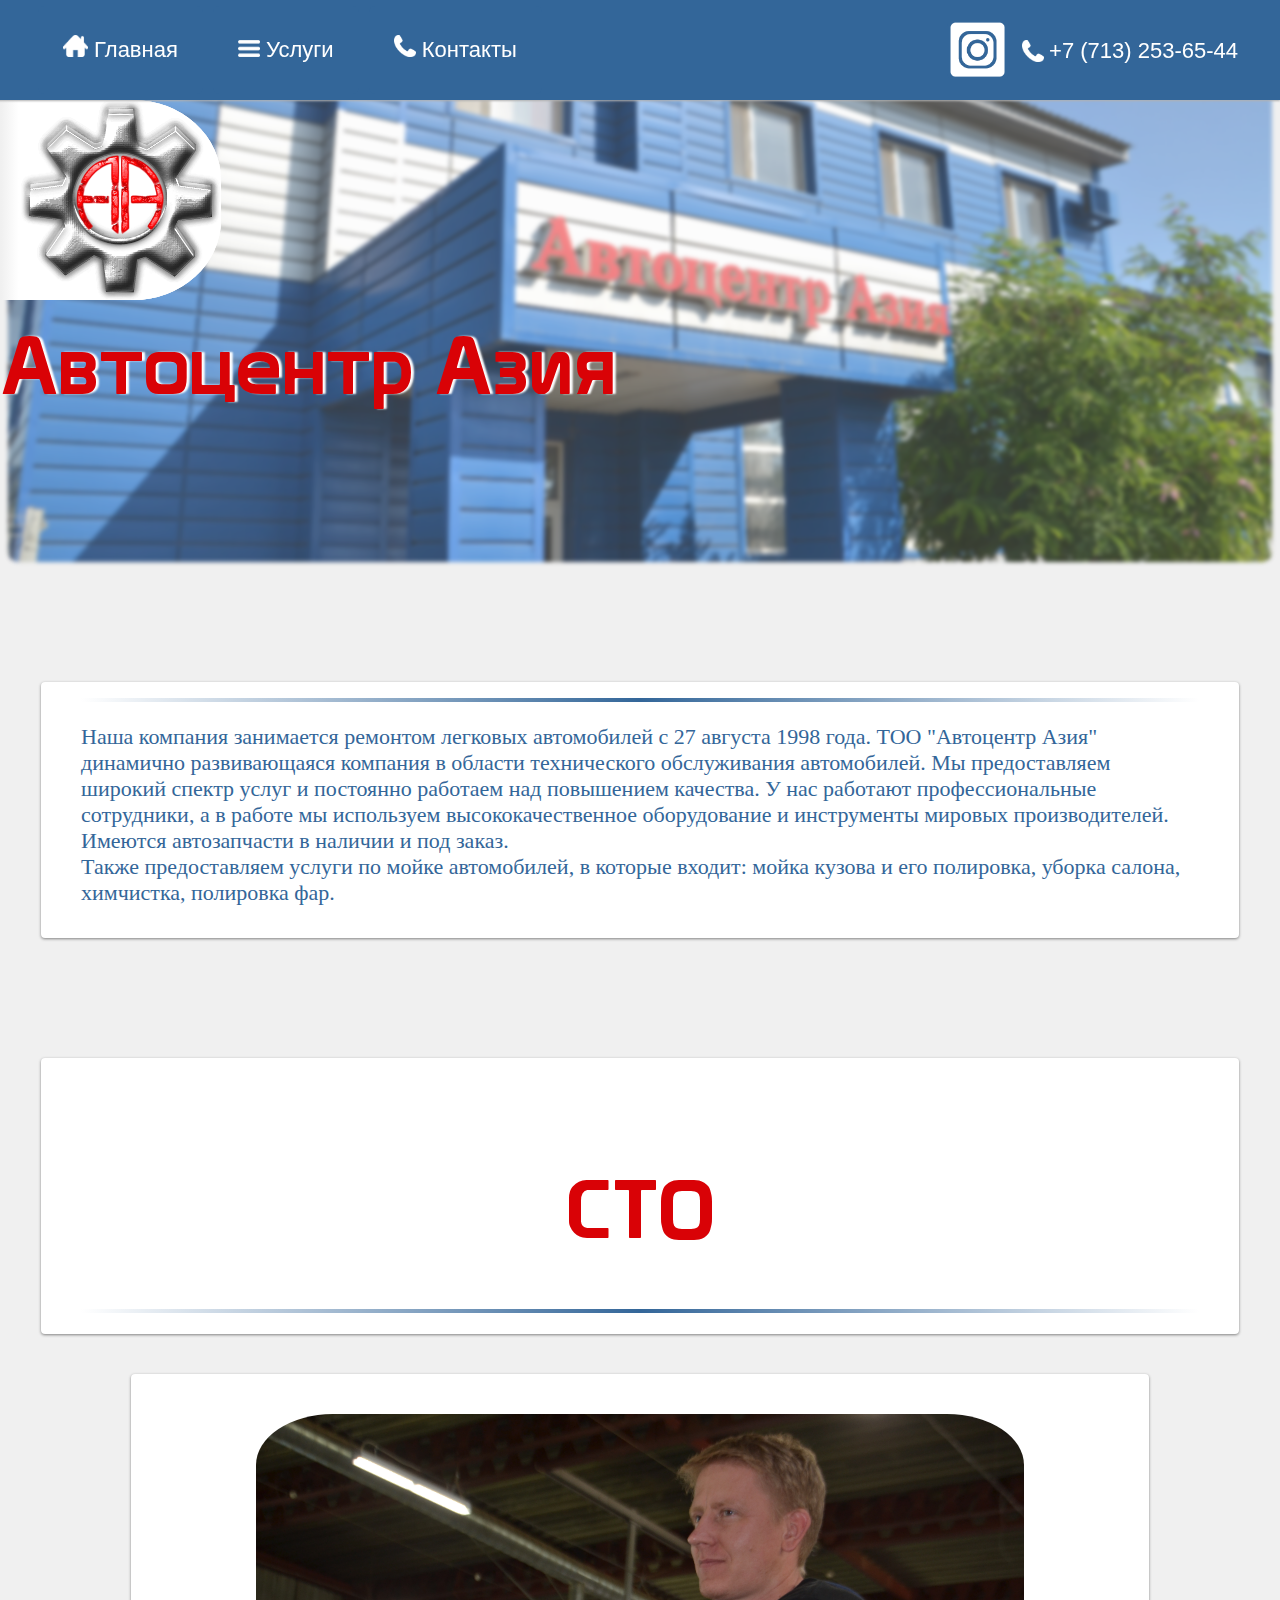
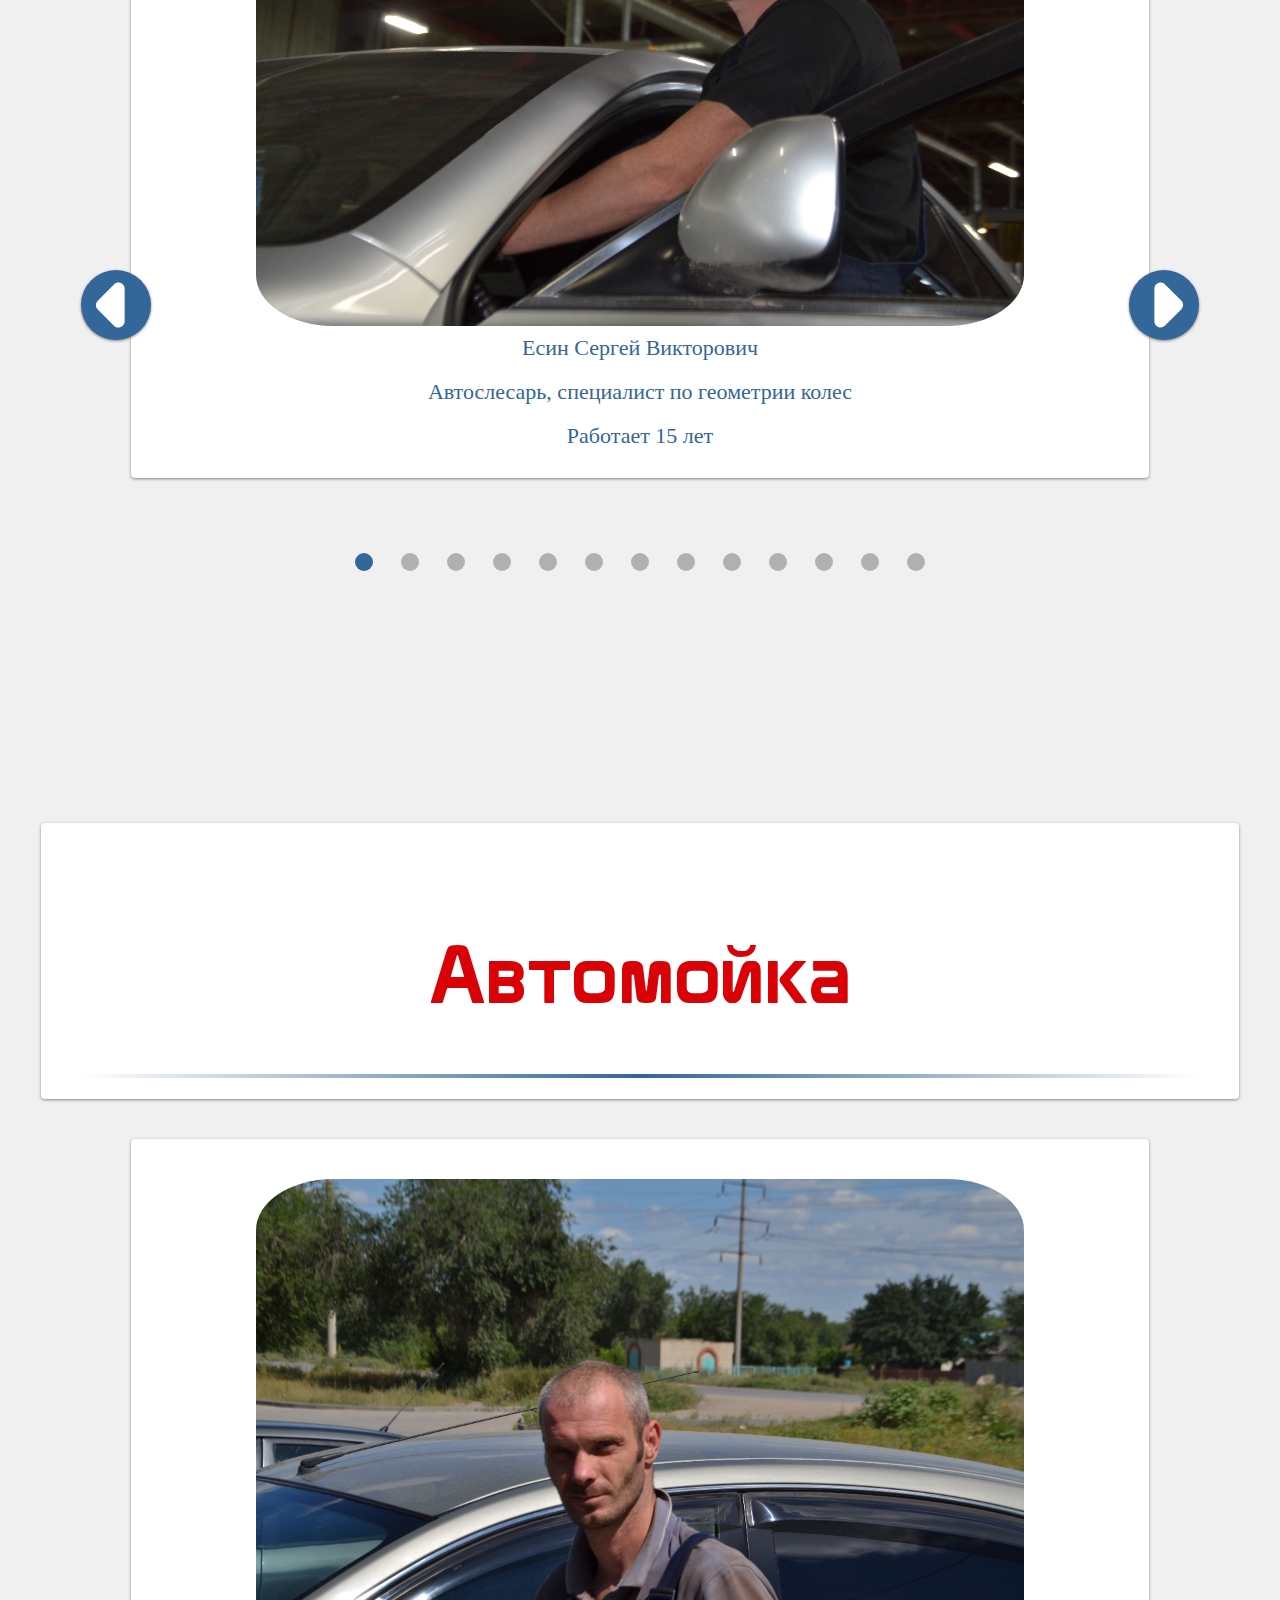
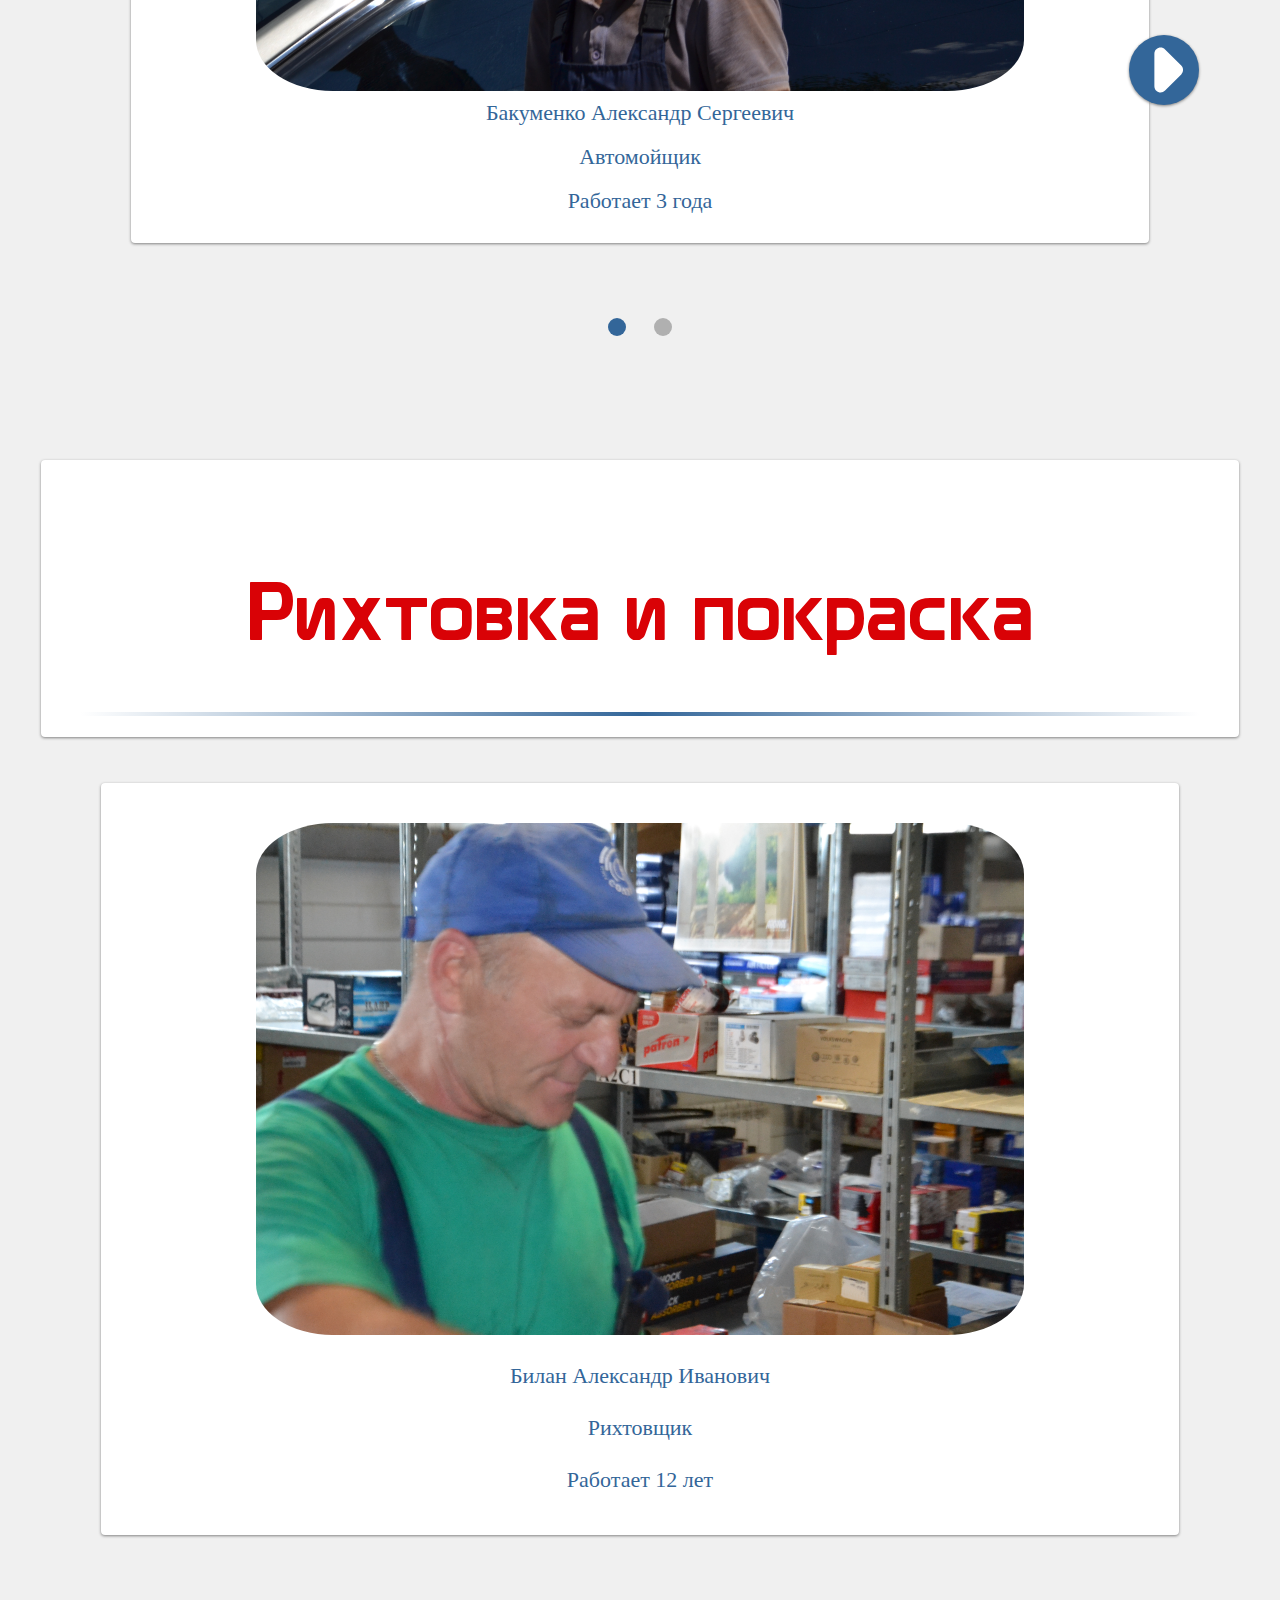
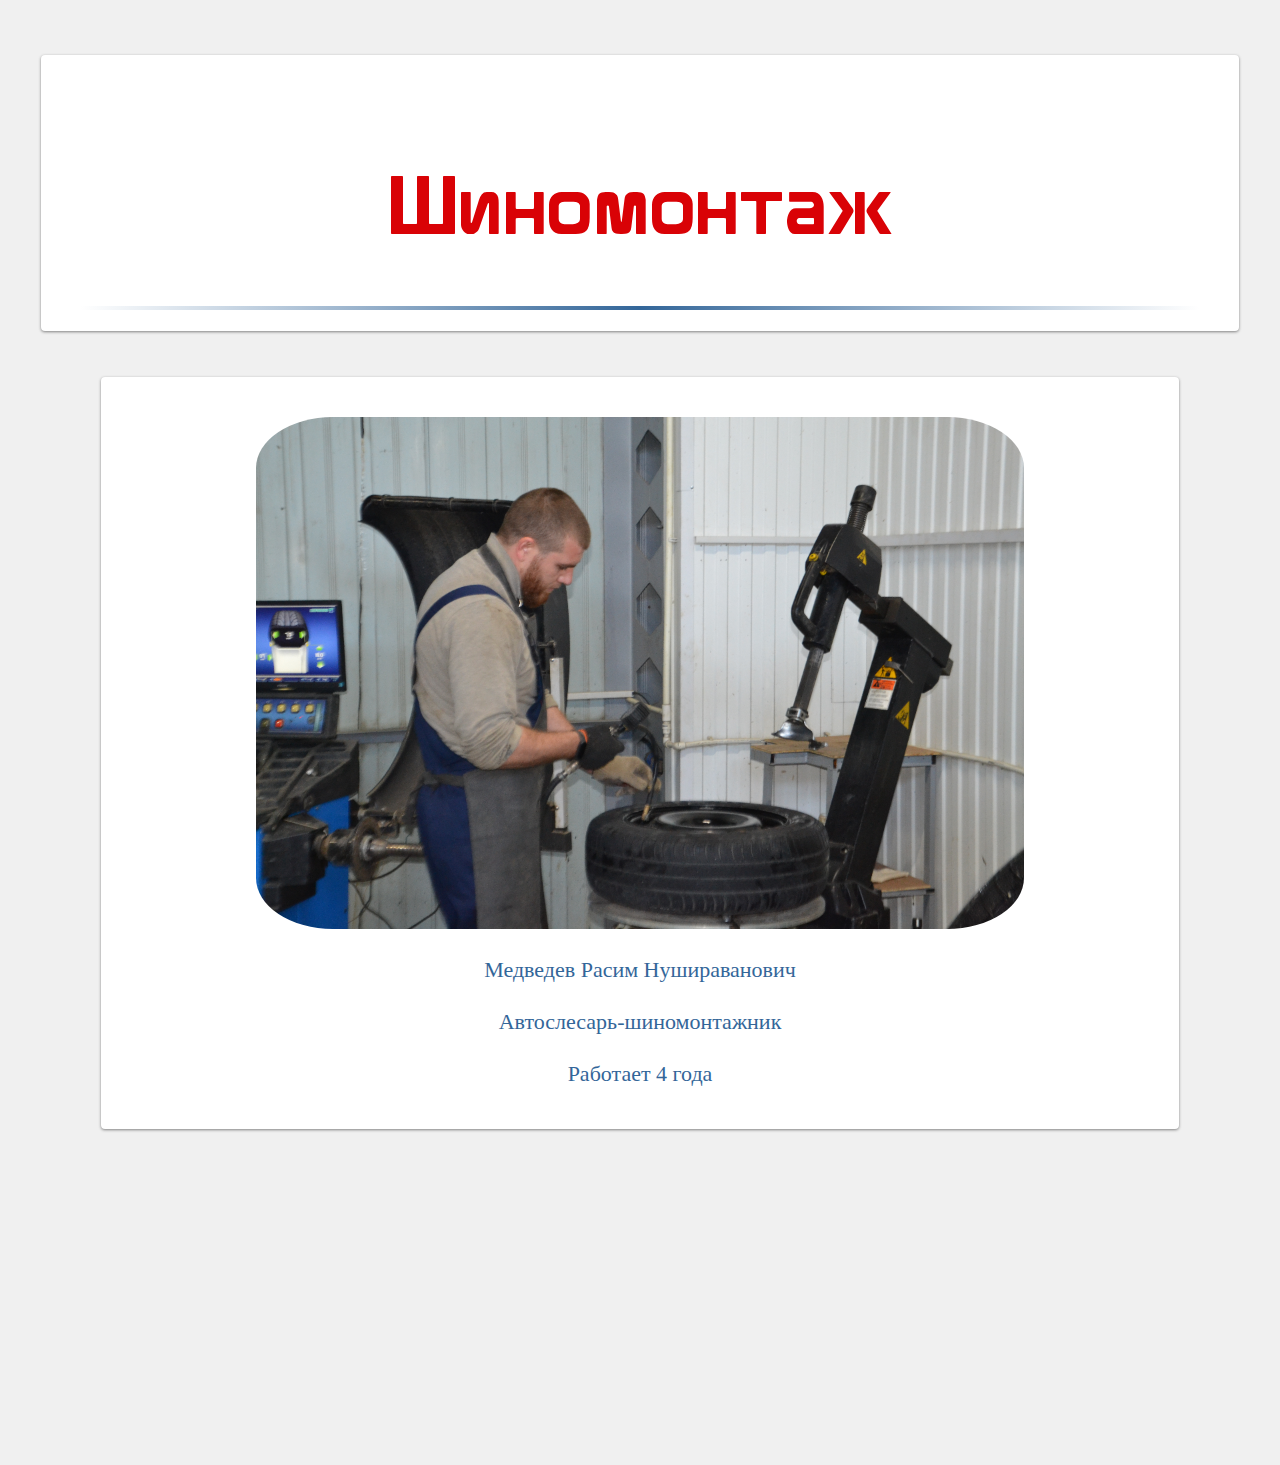
==== commit 830cc742: "Add files via upload" ====
--- a/index.html
+++ b/index.html
@@ -59,9 +59,6 @@
 СТО
 </h1>
 <hr class="coolline"></hr>
-<p>
-Глубоко осмысленный текст о СТО
-</p>
 </div>
 <div id="slider">
 <input type="radio" name="slider" id="slide1" checked>
@@ -81,7 +78,7 @@
 <div id="overflow">
 <div class="inner">
 <div class="slide slide_1">
-<div align="center" class="sotrudniki"><img class="sotim" src="esv.png"><p>Есин Сергей Викторович </p><br><p>Автослесарь</p><br><p>Работает 15 лет</p></div>
+<div align="center" class="sotrudniki"><img class="sotim" src="esv.png"><p>Есин Сергей Викторович </p><br><p>Автослесарь, специалист по геометрии колес</p><br><p>Работает 15 лет</p></div>
 </div>
 <div class="slide slide_2">
 <div align="center" class="sotrudniki"><img class="sotim" src="tpo.png"><p>Тымкив Павел Олегович</p><br><p>Автослесарь</p><br><p>Работает 9 лет</p></div>
@@ -99,10 +96,10 @@
 <div align="center" class="sotrudniki"><img class="sotim" src="gri.png"><p>Гараев Ринат Ирекович</p><br><p>Автослесарь</p><br><p>Работает 5 лет</p></div>
 </div>
 <div class="slide slide_7">
-<div align="center" class="sotrudniki"><img class="sotim" src="asha.png"><p>Алматов Шоятбек Амаджонович</p><br><p>Автослесарь</p><br><p>Работает 3 года</p></div>
+<div align="center" class="sotrudniki"><img class="sotim" src="asha.png"><p>Алматов Шоятбек Амаджонович</p><br><p>Автослесарь, специалист по проточке тормозных дисков</p><br><p>Работает 3 года</p></div>
 </div>
 <div class="slide slide_8">
-<div align="center" class="sotrudniki"><img class="sotim" src="kip.png"><p>Касьяненко Иван Петрович</p><br><p>Автоэлектрик</p><br><p>Работает 2 года</p></div>
+<div align="center" class="sotrudniki"><img class="sotim" src="kip.png"><p>Касьяненко Иван Петрович</p><br><p>Диагност-автоэлектрик</p><br><p>Работает 2 года</p></div>
 </div>
 <div class="slide slide_9">
 <div align="center" class="sotrudniki"><img class="sotim" src="aav.png"><p>Алексеев Артем Васильевич</p><br><p>Автоэлектрик</p><br><p>Работает 1 год</p></div>
@@ -111,7 +108,7 @@
 <div align="center" class="sotrudniki"><img class="sotim" src="ksv.png"><p>Каниболоцкий Сергей Васильевич</p><br><p>Мастер-приемщик Автомобилей</p><br><p>Работает 1 год</p></div>
 </div>
 <div class="slide slide_11">
-<div align="center" class="sotrudniki"><img class="sotim" src="hiv.png"><p>Холостенко Игорь Владимирович</p><br><p>Мастер-приемщик автомобилей</p><br><p>Работает 18 лет</p></div>
+<div align="center" class="sotrudniki"><img class="sotim" src="hiv.png"><p>Холостенко Игорь Владимирович</p><br><p>Мастер производства</p><br><p>Работает 18 лет</p></div>
 </div>
 <div class="slide slide_12">
 <div align="center" class="sotrudniki"><img class="sotim" src="bva.png"><p>Бортников Василий Александрович</p><br><p>Мастер цеха</p><br><p>Работает 16 лет</p></div>
@@ -164,9 +161,6 @@
 Автомойка
 </h1>
 <hr class="coolline"></hr>
-<p>
-Глубоко осмысленный текст об автомойке
-</p>
 </div>
 
 
@@ -213,18 +207,15 @@
 Рихтовка и покраска
 </h1>
 <hr class="coolline"></hr>
-<p>
-Глубоко осмысленный текст о рихтовке и покраске
-</p>
-</div>
+</div>
+<br><br>
+<div align="center" class="sotrudniki"><img class="sotim" src="bai.png"><p>Билан Александр Иванович<br><br>Рихтовщик<br><br>Работает 12 лет</p></div>
+
 <div id="wheeler" class="wheel">
 <h1 class="AB" align="center">
 Шиномонтаж
 </h1>
 <hr class="coolline"></hr>
-<p>
-Глубоко осмысленный текст о шиномонтаже
-</p>
 </div>
 <br><br>
 <div align="center" class="sotrudniki"><img class="sotim" src="mrn.png"><p>Медведев Расим Нушираванович<br><br>Автослесарь-шиномонтажник<br><br>Работает 4 года</p></div>
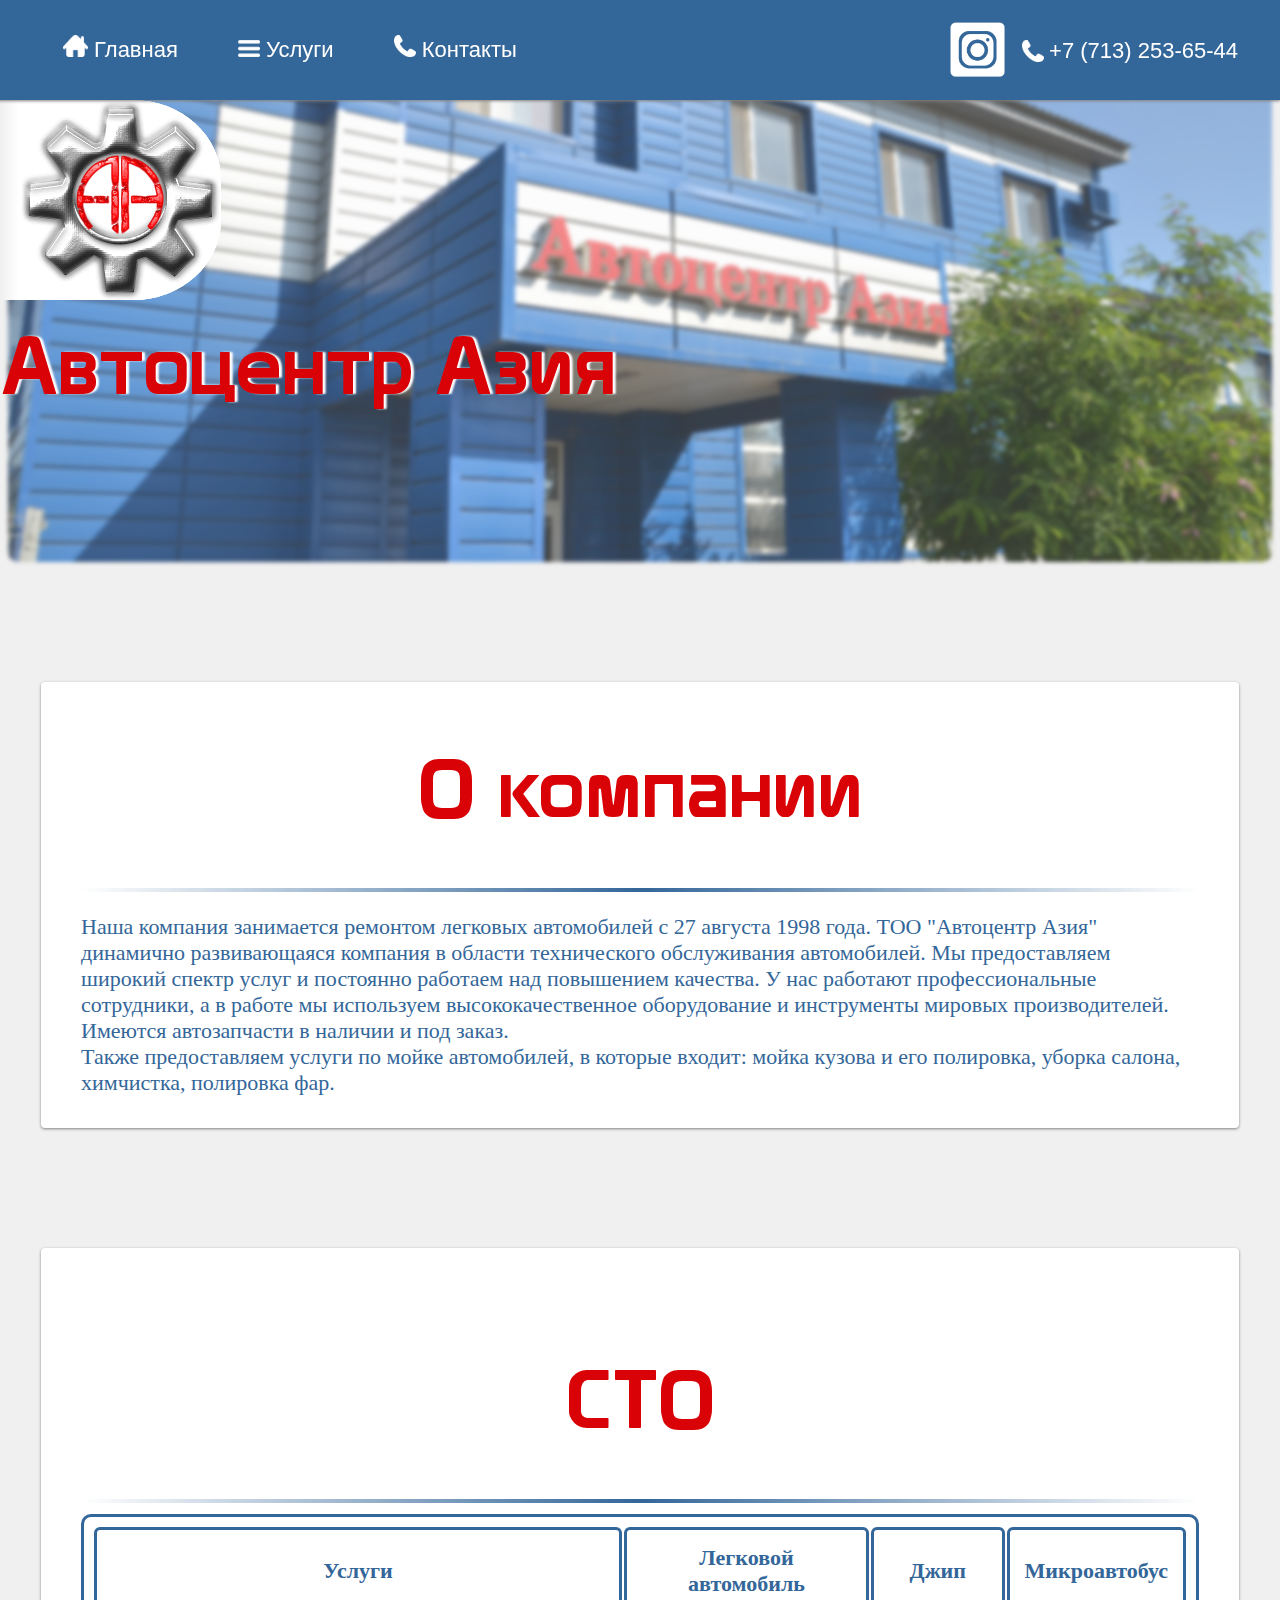
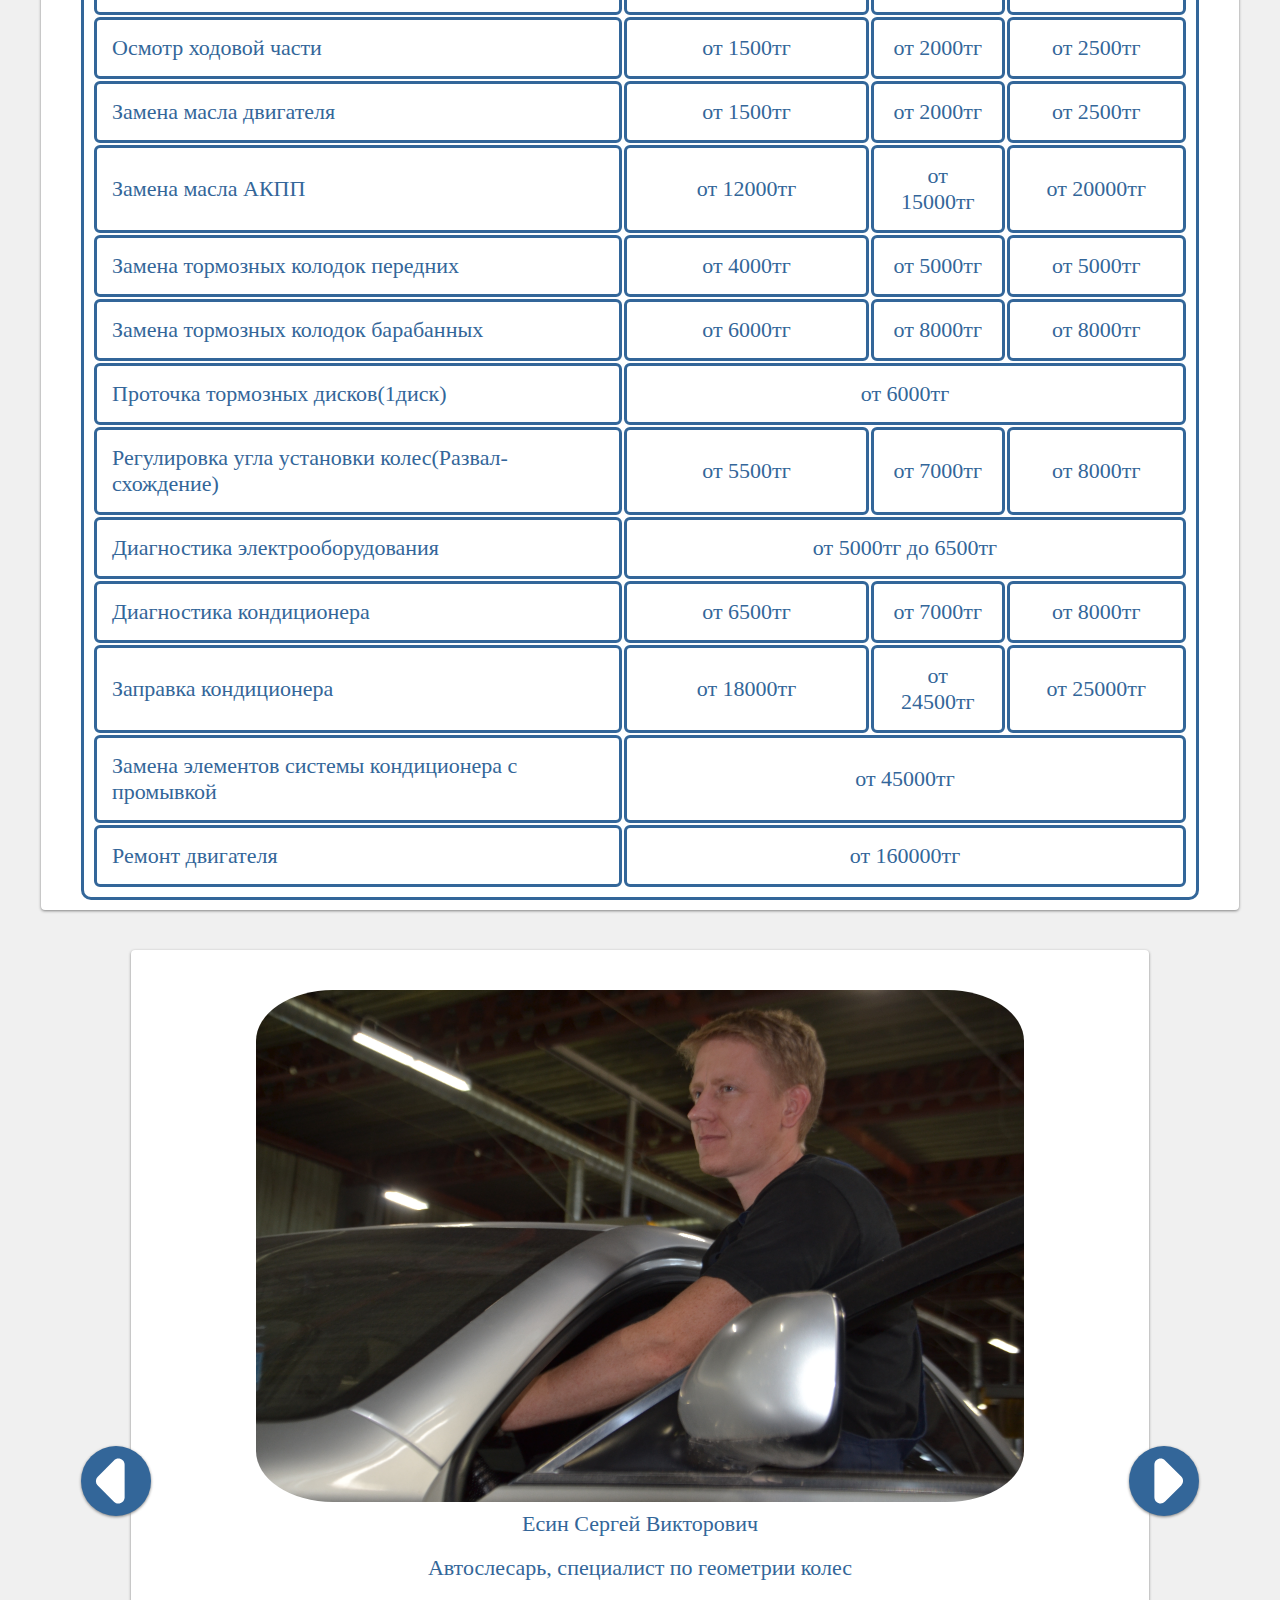
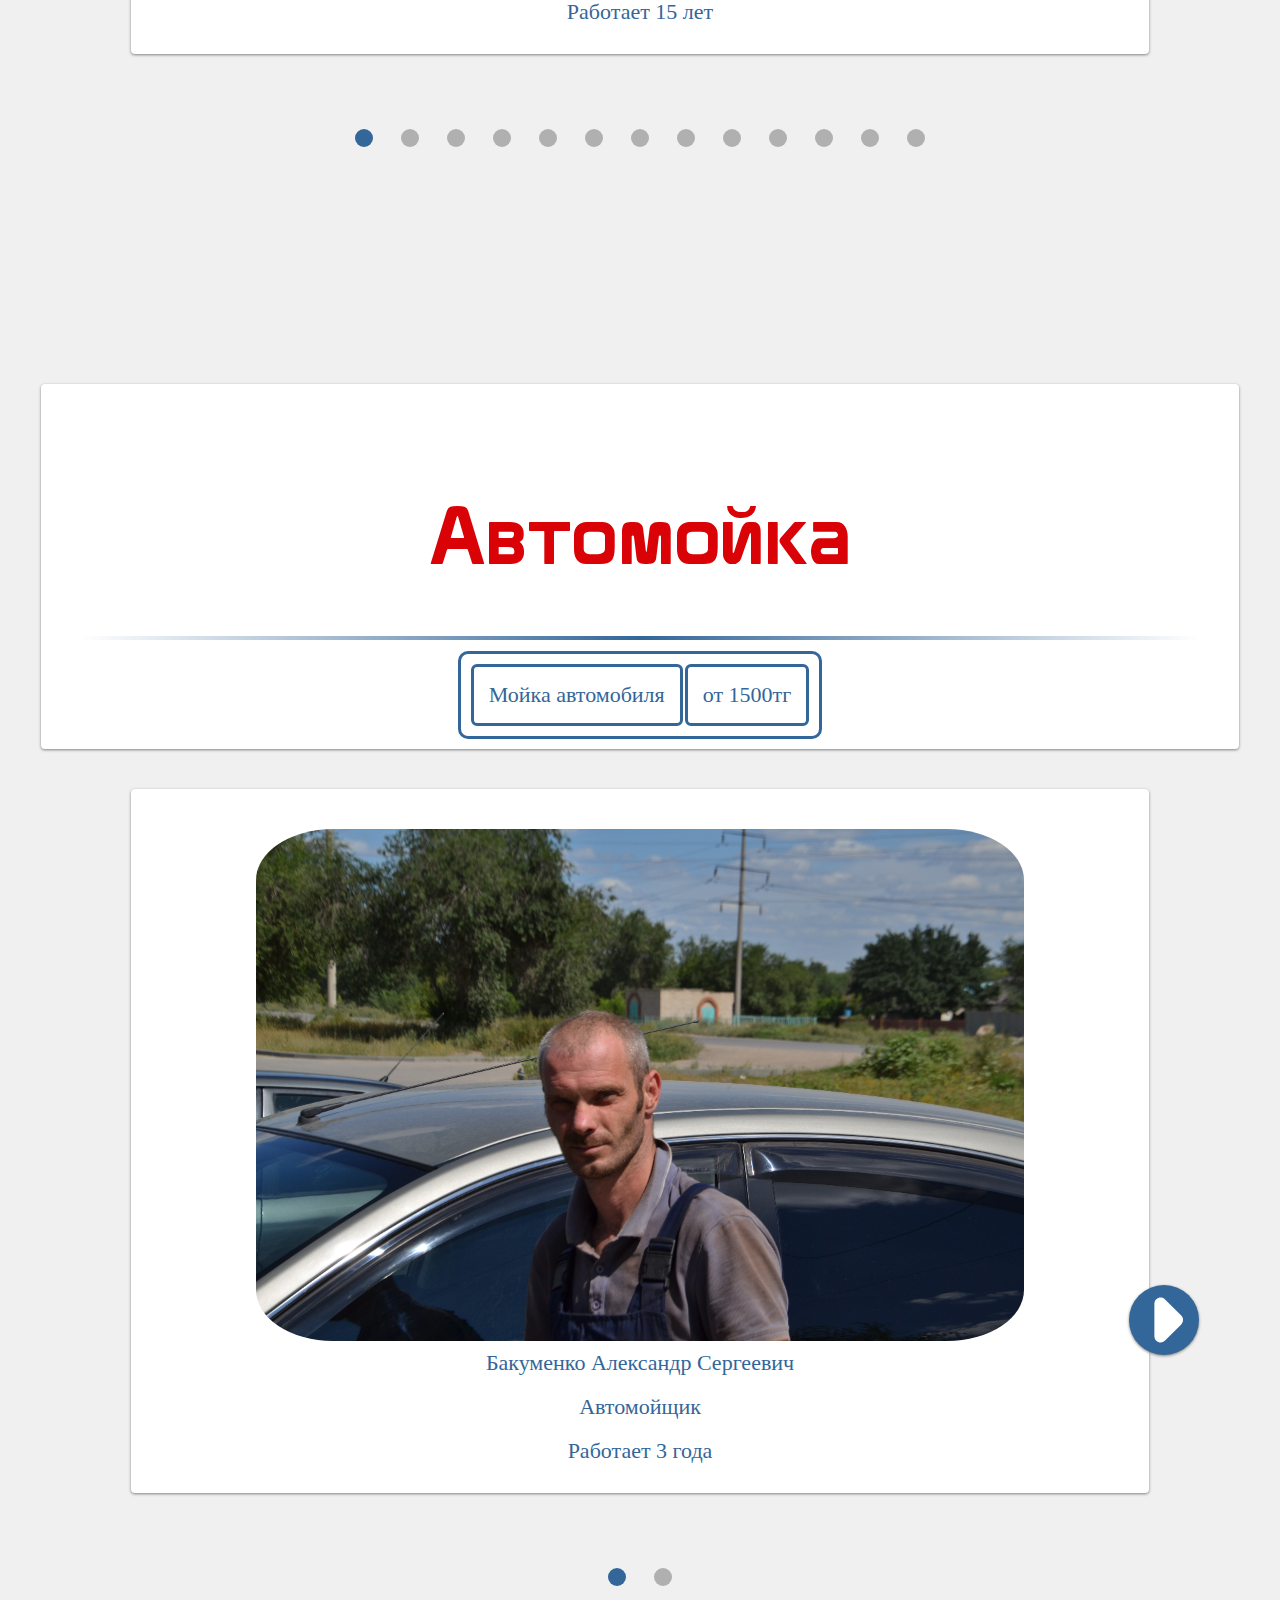
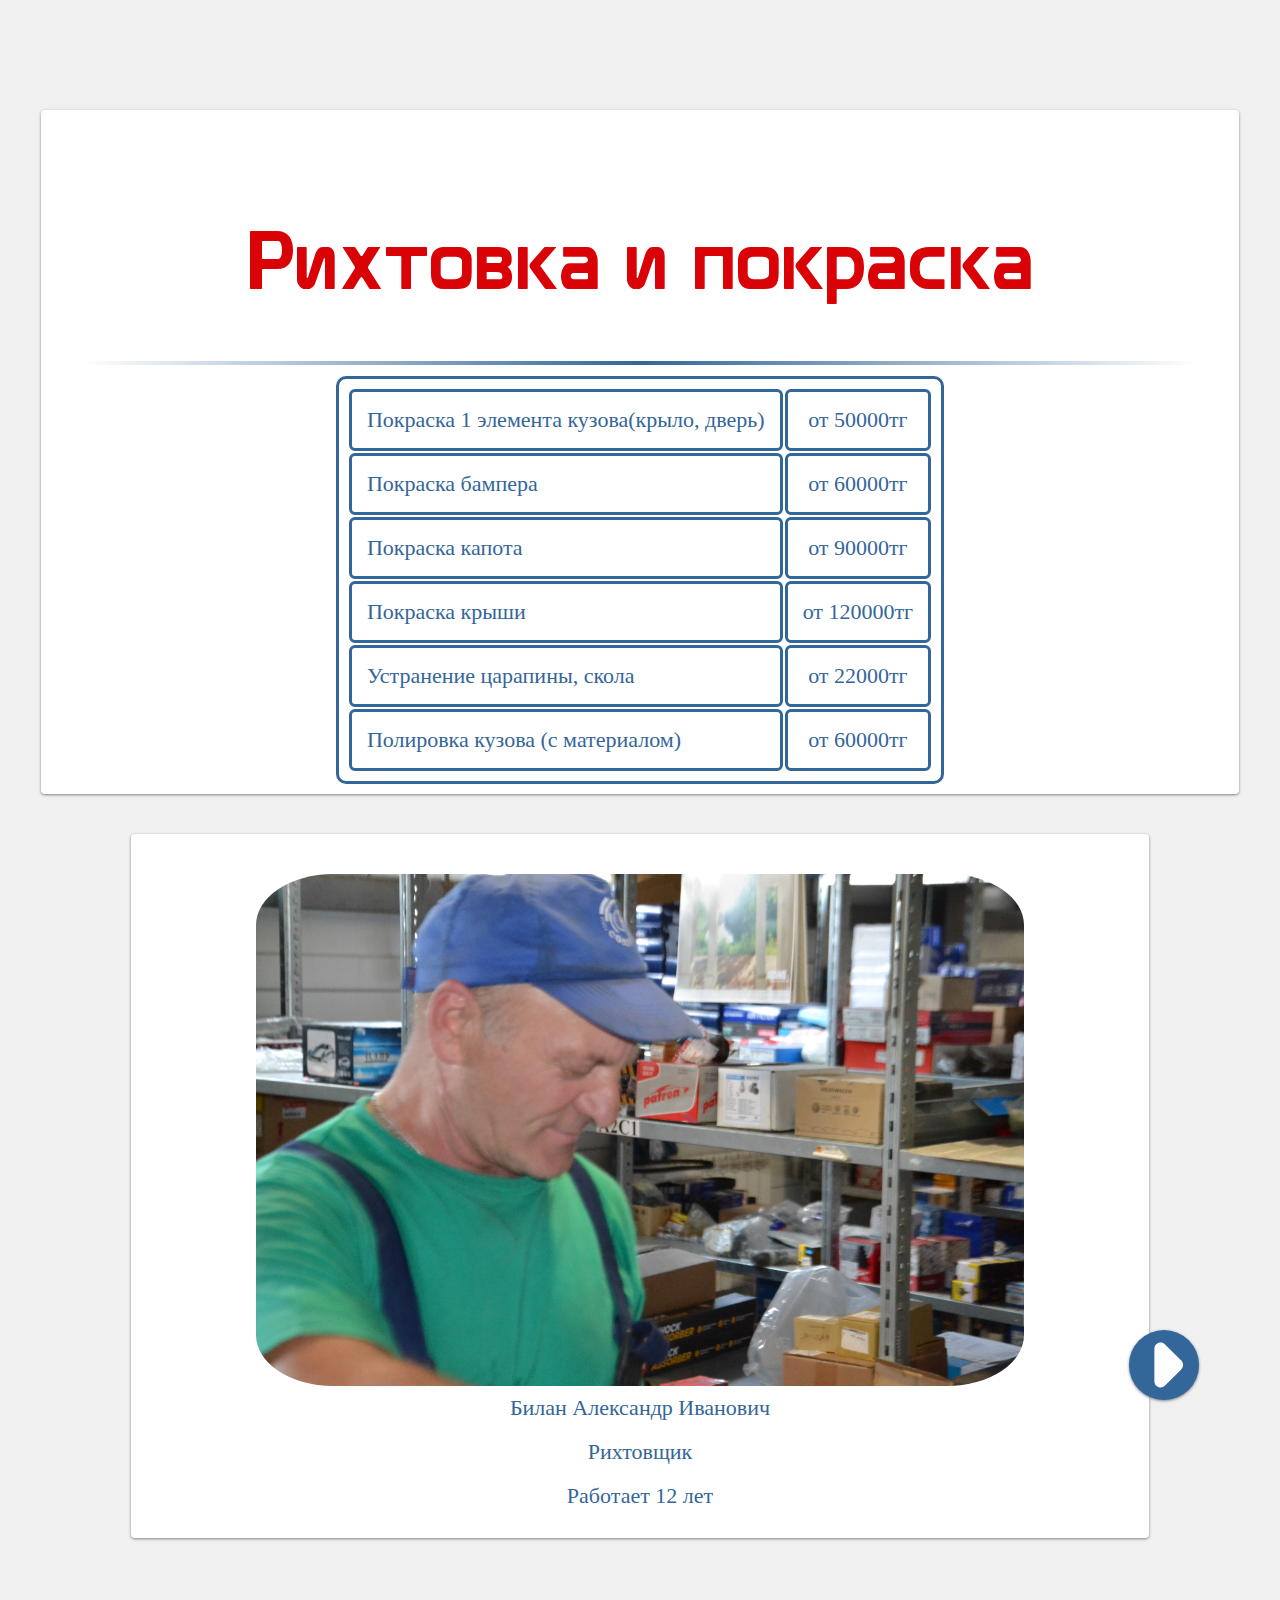
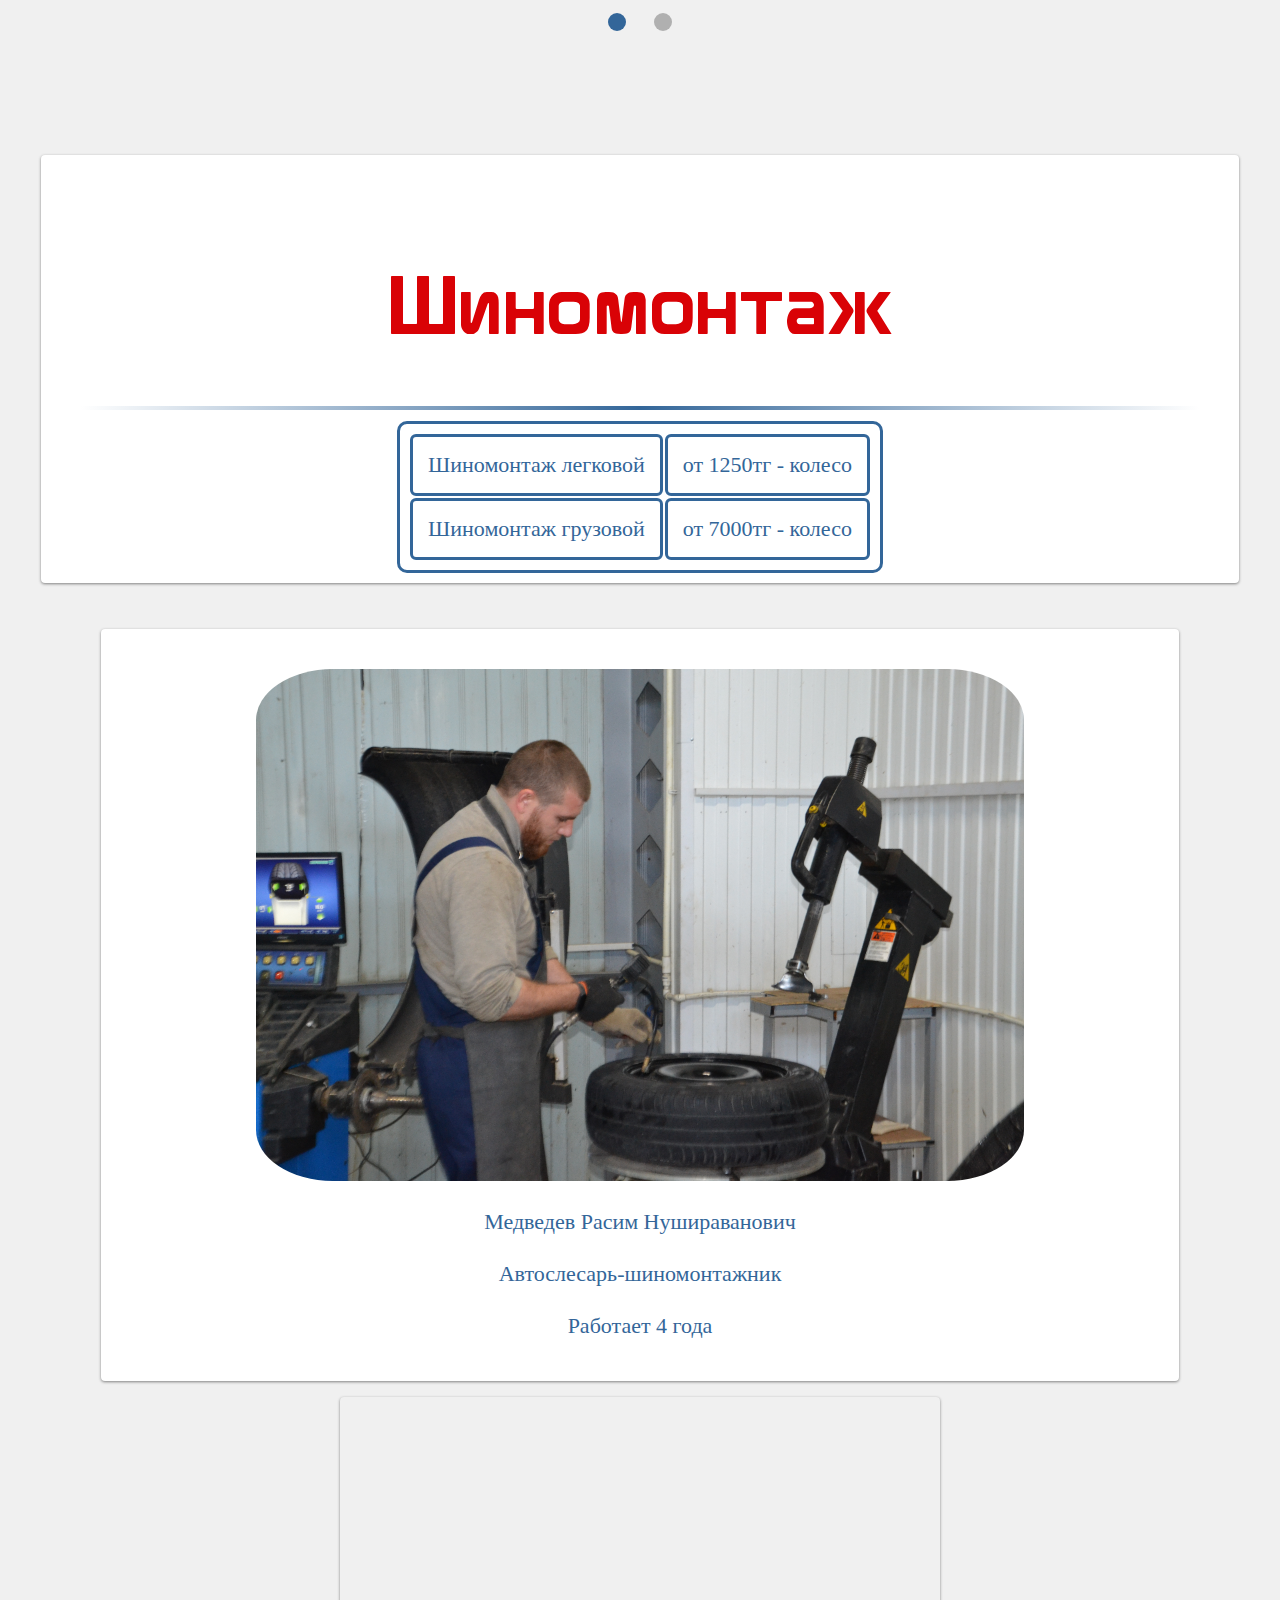
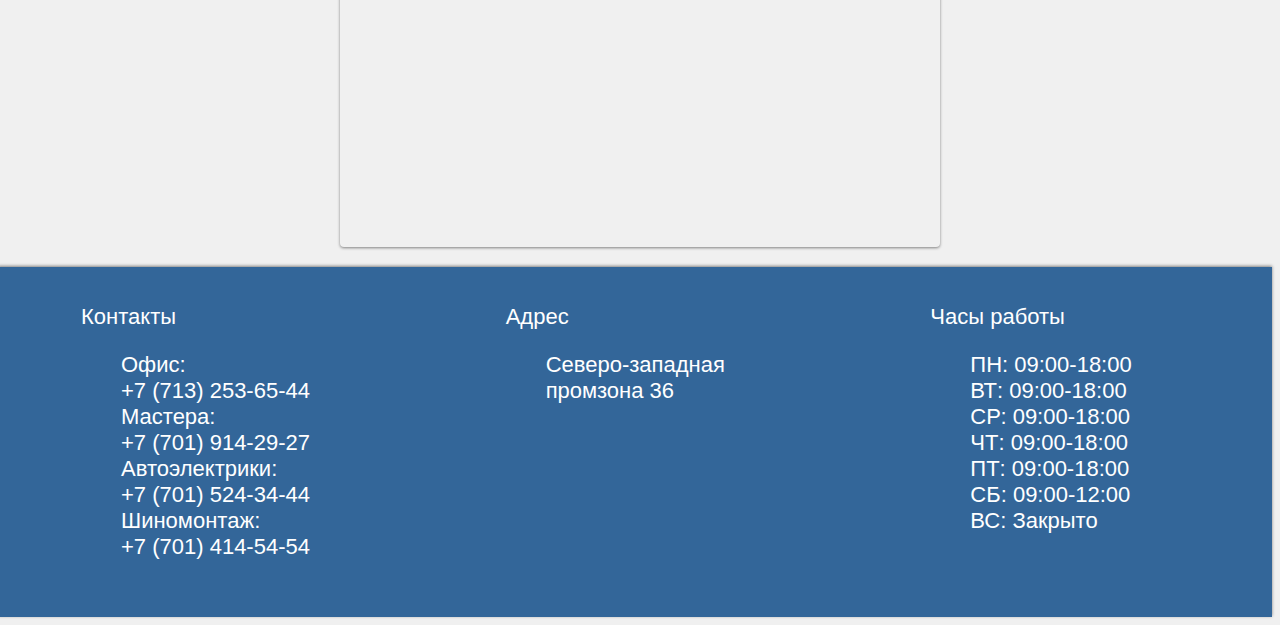
==== commit a59677d2: "Add files via upload" ====
--- a/index.html
+++ b/index.html
@@ -23,7 +23,7 @@
 </ul>
 </li>
 
-<li class="liner"><a class="refer" href="file:///C:/Users/%D0%90%D0%BB%D1%81%D0%B5%D1%80/Desktop/Site/Homepage.html"><img src="call.png" alt="телефоны" width="22" height="22"> Контакты</a></li>
+<li class="liner"><a class="refer" href="#kon"><img src="call.png" alt="телефоны" width="22" height="22"> Контакты</a></li>
 
 <li class="bliner"><table><tr><td><img src="call.png" alt="" width="22" height="22"></td><td><a class="refern" href="tel:+77132536544" title="Телефон Автоцентр Азия."> +7 (713) 253-65-44</a></td></tr></table></li>
 <li class="aliner"><a class="referi" href="https://www.instagram.com/avtocentraziya/?igshid=YmMyMTA2M2Y=" target="_blank" title="Инстаграмм Автоцентр Азия."><img src="instagram.png" alt="" width="60" height="60"></a></li>
@@ -41,7 +41,7 @@
 </h1>
 </div>
 <div class="mainer">
-
+<h1 class="AB" align="center">О компании</h1>
 <hr class="coolline"></hr>
 
 <p>
@@ -59,7 +59,80 @@
 СТО
 </h1>
 <hr class="coolline"></hr>
-</div>
+
+<table class="tabler" align="center">
+<tr>
+<th class="stabler">Услуги</th>
+<th class="stabler">Легковой автомобиль</th>
+<th class="stabler">Джип</th>
+<th class="stabler">Микроавтобус</th>
+</tr>
+<tr>
+<td class="stabler">Осмотр ходовой части</td>
+<td class="stabler" align="center">от 1500тг</td>
+<td class="stabler" align="center">от 2000тг</td>
+<td class="stabler" align="center">от 2500тг</td>
+</tr>
+<tr>
+<td class="stabler">Замена масла двигателя</td>
+<td class="stabler" align="center">от 1500тг</td>
+<td class="stabler" align="center">от 2000тг</td>
+<td class="stabler" align="center">от 2500тг</td>
+</tr>
+<tr>
+<td class="stabler">Замена масла АКПП</td>
+<td class="stabler" align="center">от 12000тг</td>
+<td class="stabler" align="center">от 15000тг</td>
+<td class="stabler" align="center">от 20000тг</td>
+</tr>
+<tr>
+<td class="stabler">Замена тормозных колодок передних</td>
+<td class="stabler" align="center">от 4000тг</td>
+<td class="stabler" align="center">от 5000тг</td>
+<td class="stabler" align="center">от 5000тг</td>
+</tr>
+<tr>
+<td class="stabler">Замена тормозных колодок барабанных</td>
+<td class="stabler" align="center">от 6000тг</td>
+<td class="stabler" align="center">от 8000тг</td>
+<td class="stabler" align="center">от 8000тг</td>
+</tr>
+<tr>
+<td class="stabler">Проточка тормозных дисков(1диск)</td>
+<td class="stabler" colspan="3" align="center">от 6000тг</td>
+</tr>
+<tr>
+<td class="stabler">Регулировка угла установки колес(Развал-схождение)</td>
+<td class="stabler" align="center">от 5500тг</td>
+<td class="stabler" align="center">от 7000тг</td>
+<td class="stabler" align="center">от 8000тг</td>
+</tr>
+<tr>
+<td class="stabler">Диагностика электрооборудования</td>
+<td class="stabler" colspan="3" align="center">от 5000тг до 6500тг</td>
+</tr>
+<td class="stabler">Диагностика кондиционера</td>
+<td class="stabler" align="center">от 6500тг</td>
+<td class="stabler" align="center">от 7000тг</td>
+<td class="stabler" align="center">от 8000тг</td>
+</tr>
+<td class="stabler">Заправка кондиционера</td>
+<td class="stabler" align="center">от 18000тг</td>
+<td class="stabler" align="center">от 24500тг</td>
+<td class="stabler" align="center">от 25000тг</td>
+</tr>
+<tr>
+<td class="stabler">Замена элементов системы кондиционера с промывкой</td>
+<td class="stabler" colspan="3" align="center">от 45000тг</td>
+</tr>
+<tr>
+<td class="stabler">Ремонт двигателя</td>
+<td class="stabler" colspan="3" align="center">от 160000тг</td>
+</tr>
+</table>
+</div>
+
+
 <div id="slider">
 <input type="radio" name="slider" id="slide1" checked>
 <input type="radio" name="slider" id="slide2">
@@ -161,6 +234,12 @@
 Автомойка
 </h1>
 <hr class="coolline"></hr>
+<table class="tabler" align="center">
+<tr>
+<td class="stabler">Мойка автомобиля</td>
+<td class="stabler" align="center">от 1500тг</td>
+</tr>
+</table>
 </div>
 
 
@@ -207,24 +286,134 @@
 Рихтовка и покраска
 </h1>
 <hr class="coolline"></hr>
-</div>
-<br><br>
-<div align="center" class="sotrudniki"><img class="sotim" src="bai.png"><p>Билан Александр Иванович<br><br>Рихтовщик<br><br>Работает 12 лет</p></div>
+<table class="tabler" align="center">
+<tr>
+<td class="stabler">Покраска 1 элемента кузова(крыло, дверь)</td>
+<td class="stabler" align="center">от 50000тг</td>
+
+</tr>
+<tr>
+<td class="stabler">Покраска бампера</td>
+<td class="stabler" align="center">от 60000тг</td>
+
+</tr>
+<tr>
+<td class="stabler">Покраска капота</td>
+<td class="stabler" align="center">от 90000тг</td>
+
+</tr>
+<tr>
+<td class="stabler">Покраска крыши</td>
+<td class="stabler" align="center">от 120000тг</td>
+
+</tr>
+<tr>
+<td class="stabler">Устранение царапины, скола</td>
+<td class="stabler" align="center">от 22000тг</td>
+
+</tr>
+<tr>
+<td class="stabler">Полировка кузова (с материалом)</td>
+<td class="stabler" align="center">от 60000тг</td>
+
+</tr>
+</table>
+</div>
+
+
+
+<div id="slider3">
+<input type="radio" name="slider3" id="slide31" checked>
+<input type="radio" name="slider3" id="slide32">
+
+<div id="slides3">
+<div id="overflow3">
+<div class="inner3">
+<div class="slide3 slide_31">
+<div align="center" class="sotrudniki"><img class="sotim" src="bai.png"><p>Билан Александр Иванович</p><br><p>Рихтовщик</p><br><p>Работает 12 лет</p></div>
+</div>
+<div class="slide3 slide_32">
+<div align="center" class="sotrudniki"><img class="sotim" src="ass.png"><p>Алябьев Сергей Сергеевич</p><br><p>Маляр</p><br><p>Работает 14 лет</p></div>
+</div>
+
+
+
+</div>
+</div>
+</div>
+
+<div id="controls3">
+<label for="slide31"></label>
+<label for="slide32"></label>
+</div>
+<div id="bullets3">
+<label for="slide31"></label>
+<label for="slide32"></label>
+</div>
+</div>
 
 <div id="wheeler" class="wheel">
 <h1 class="AB" align="center">
 Шиномонтаж
 </h1>
 <hr class="coolline"></hr>
+<table class="tabler" align="center">
+<tr>
+<td class="stabler">Шиномонтаж легковой</td>
+<td class="stabler">от 1250тг - колесо</td>
+</tr>
+<tr>
+<td class="stabler">Шиномонтаж грузовой</td>
+<td class="stabler">от 7000тг - колесо</td>
+</tr>
+</table>
 </div>
 <br><br>
 <div align="center" class="sotrudniki"><img class="sotim" src="mrn.png"><p>Медведев Расим Нушираванович<br><br>Автослесарь-шиномонтажник<br><br>Работает 4 года</p></div>
 
 <div class="map">
-<p align="right" align="end">
-<iframe src="https://www.google.com/maps/embed?pb=!1m18!1m12!1m3!1d2547.038379962195!2d57.12439741589291!3d50.32853520402272!2m3!1f0!2f0!3f0!3m2!1i1024!2i768!4f13.1!3m3!1m2!1s0x41821f55aba9a93f%3A0x44a51eb09e6f4fd!2z0JDQt9C40Y8g0KbQtdC90YLRgCDQkdC40L_RjdC6!5e0!3m2!1sru!2skz!4v1657284521454!5m2!1sru!2skz" width="400" height="300" style="border:0;" allowfullscreen="" loading="lazy" referrerpolicy="no-referrer-when-downgrade"></iframe>
+<p align="center">
+<iframe class="dmap" src="https://www.google.com/maps/embed?pb=!1m14!1m8!1m3!1d2547.0485426561963!2d57.1246009!3d50.328345600000006!3m2!1i1024!2i768!4f13.1!3m3!1m2!1s0x41821f55aba9a93f%3A0x44a51eb09e6f4fd!2z0JDQstGC0L7RhtC10L3RgtGAINCQ0LfQuNGP!5e0!3m2!1sru!2skz!4v1659938744068!5m2!1sru!2skz" width="600" height="450" style="border:0;" allowfullscreen="" loading="lazy" referrerpolicy="no-referrer-when-downgrade"></iframe>
 </p>
 </div>
+
+<div class="ender" id="kon">
+
+
+<div class="endline"><p class="bigger">Контакты</p>
+<ul class="nomera">
+<li>Офис:</li>
+<li><a class="kont" href="tel:+77132536544" title="Телефон Автоцентр Азия."> +7 (713) 253-65-44</a></li>
+<li>Мастера:</li>
+<li><a class="kont" href="tel:+77019142927" title="Телефон Автоцентр Азия."> +7 (701) 914-29-27</a></li>
+<li>Автоэлектрики:</li>
+<li><a class="kont" href="tel:+77015243444" title="Телефон Автоцентр Азия."> +7 (701) 524-34-44</a></li>
+<li>Шиномонтаж:</li>
+<li><a class="kont" href="tel:+77014145454" title="Телефон Автоцентр Азия."> +7 (701) 414-54-54</a></li>
+</ul></div>
+
+
+<div class="endline"><p class="bigger">Адрес</p>
+<ul class="adress">
+<li>Северо-западная промзона 36</li>
+</ul></div>
+
+
+<div class="endline"><p class="bigger">Часы работы</p>
+<ul class="week">
+<li>ПН: 09:00-18:00</li>
+<li>ВТ: 09:00-18:00</li>
+<li>СР: 09:00-18:00</li>
+<li>ЧТ: 09:00-18:00</li>
+<li>ПТ: 09:00-18:00</li>
+<li>СБ: 09:00-12:00</li>
+<li>ВС: Закрыто</li>
+</ul></div>
+
+
+</div>
+
+
 </div>
 </body>
 </html>
--- a/CSS/style.css
+++ b/CSS/style.css
@@ -26,7 +26,7 @@
 padding-left: calc((100vw - 900px)/10);
 padding-right: calc((100vw - 900px)/10);
 background: #336699;
-box-shadow: 0 1px 2px #b0b0b0;
+box-shadow: 0 1px 3px gray;
 height: 100px;
 }
 .refer{
@@ -189,6 +189,7 @@
 .menuopm:hover  {
 display: block;
 }
+
 
 
 
@@ -261,10 +262,6 @@
 .home{
 background-image: url("C:\Users\Алсер\Desktop\Site\home.png");
 }
-.map{}
-
-
-
 
 .coolline{
 background: #336699;
@@ -314,8 +311,24 @@
 }
 
 
-
-
+.tabler{
+padding-left:8px;
+padding-right:8px;
+padding-top:8px;
+padding-bottom:8px;
+border: 3px solid #336699;
+border-radius: 10px; 
+
+}
+.stabler{
+padding-left:15px;
+padding-right:15px;
+padding-top:15px;
+padding-bottom:15px;
+border: 3px solid #336699;
+border-radius: 6px; 
+
+}
 
 
 .sotrudniki{
@@ -638,6 +651,138 @@
 }
 
 
+
+
+
+
+
+
+
+
+
+
+
+
+
+
+
+
+
+
+
+
+#slider3{
+margin:0 auto;
+width 800px
+text-align:center;
+max-width: 100%;
+}
+
+#slider3 input[type=radio]{
+display: none;
+}
+
+#slider3 label{
+cursor: pointer;
+text-decoration: none;
+}
+
+#slides3{
+padding: 30px;
+border: 0;
+position:relative;
+z-index:1;
+}
+
+#overflow3{
+width:100%;
+overflow:hidden;
+}
+#slide31:checked ~ #slides3 .inner3{
+margin-left:0;
+}
+#slide32:checked ~ #slides3 .inner3{
+margin-left:-100%;
+}
+
+
+#slides3 .inner3{
+transition: margin-left 800ms cubic-bezier(0.770, 0.000, 0.175, 1.000);
+width:200%;
+line-height:0;
+height: 200px;
+}
+
+#slides3 .slide3{
+width: 50%;
+float: left;
+display:block;
+}
+
+#controls3{
+margin-top:calc((100vw + 1200px)/-10);
+width: 100%;
+height: 50px;
+z-index: 2;
+position: relative;
+
+}
+
+
+#controls3 label:hover{
+opacity: .5;
+}
+
+#slide31:checked ~ #controls3 label:nth-child(2){
+
+background:#336699 url("arr.svg") no-repeat 16px /50px 50px;
+
+margin-right:calc((100vw - 550px)/10);
+height: 70px;
+width: 70px;
+border-radius: 50%; 
+box-shadow: 0px 1px 3px gray;
+float: right;
+display: block;
+}
+
+
+
+#slide32:checked ~ #controls3 label:nth-last-child(2){
+
+background:#336699 url("arl.svg") no-repeat 3px /50px 50px;
+
+margin-left:calc((100vw - 550px)/10);
+height: 70px;
+width: 70px;
+border-radius: 50%; 
+box-shadow: 0px 1px 3px gray;
+float: left;
+display: block;
+}
+
+
+
+#bullets3{
+margin-top:calc((100vw + 1050px)/10);
+text-align:center;
+}
+
+#bullets3 label{
+display: inline-block;
+width:18px;
+height:18px;
+background:#b0b0b0;
+margin: 0px 12px;
+border-radius: 50%; 
+}
+
+
+#slide31:checked ~ #bullets3 label:nth-child(1),
+#slide32:checked ~ #bullets3 label:nth-child(2){
+background:#336699;
+}
+
 .arrow {
 border-radius: 4px; 
   border: solid white;
@@ -669,7 +814,7 @@
 .avtomo{
 font-family: times new roman;
 font-size: 22px;
-margin-top: calc((100vw + 1200px)/10);;
+margin-top:calc((100vw + 1050px)/10);
 margin-left:calc((100vw - 950px)/10);
 margin-right:calc((100vw - 950px)/10);
 padding-top: 50px;
@@ -721,4 +866,71 @@
 background: #ffffff;
 border-radius: 4px; 
 box-shadow: 0px 1px 3px gray;
-}+}
+
+
+
+
+
+
+
+
+
+.map{}
+.dmap{
+box-shadow: 0px 1px 3px gray;
+border-radius: 4px; 
+
+}
+
+.ender{
+font-family: arial;
+font-size: 22px;
+color:#ffffff;
+left:-10;
+right:0;
+bottom:0px;
+margin-left:-10px;
+height:350px;
+background: #336699;
+display: flex;
+box-shadow: 0 -1px 3px gray;
+}
+.endline{
+flex: 1 1;
+margin-top: 15px;
+margin-left:calc((100vw - 950px)/10);
+margin-right:calc((100vw - 950px)/10);
+padding-left: 50px;
+}
+
+.eliner{
+text-decoration: none;
+margin-left:20px;
+float:left;
+}
+.kont{
+text-decoration: none;
+color: #ffffff;
+transition: 0.3s;
+}
+.kont:hover {
+text-decoration: underline;
+text-shadow: 0 0px 3px #ffffff;;
+}
+
+.nomera{
+list-style: none;
+}
+.adress{
+list-style: none;
+}
+.week{
+list-style: none;
+}
+.bigger{
+font-family: arial;
+font-size: 22px;
+color:#ffffff;
+}
+
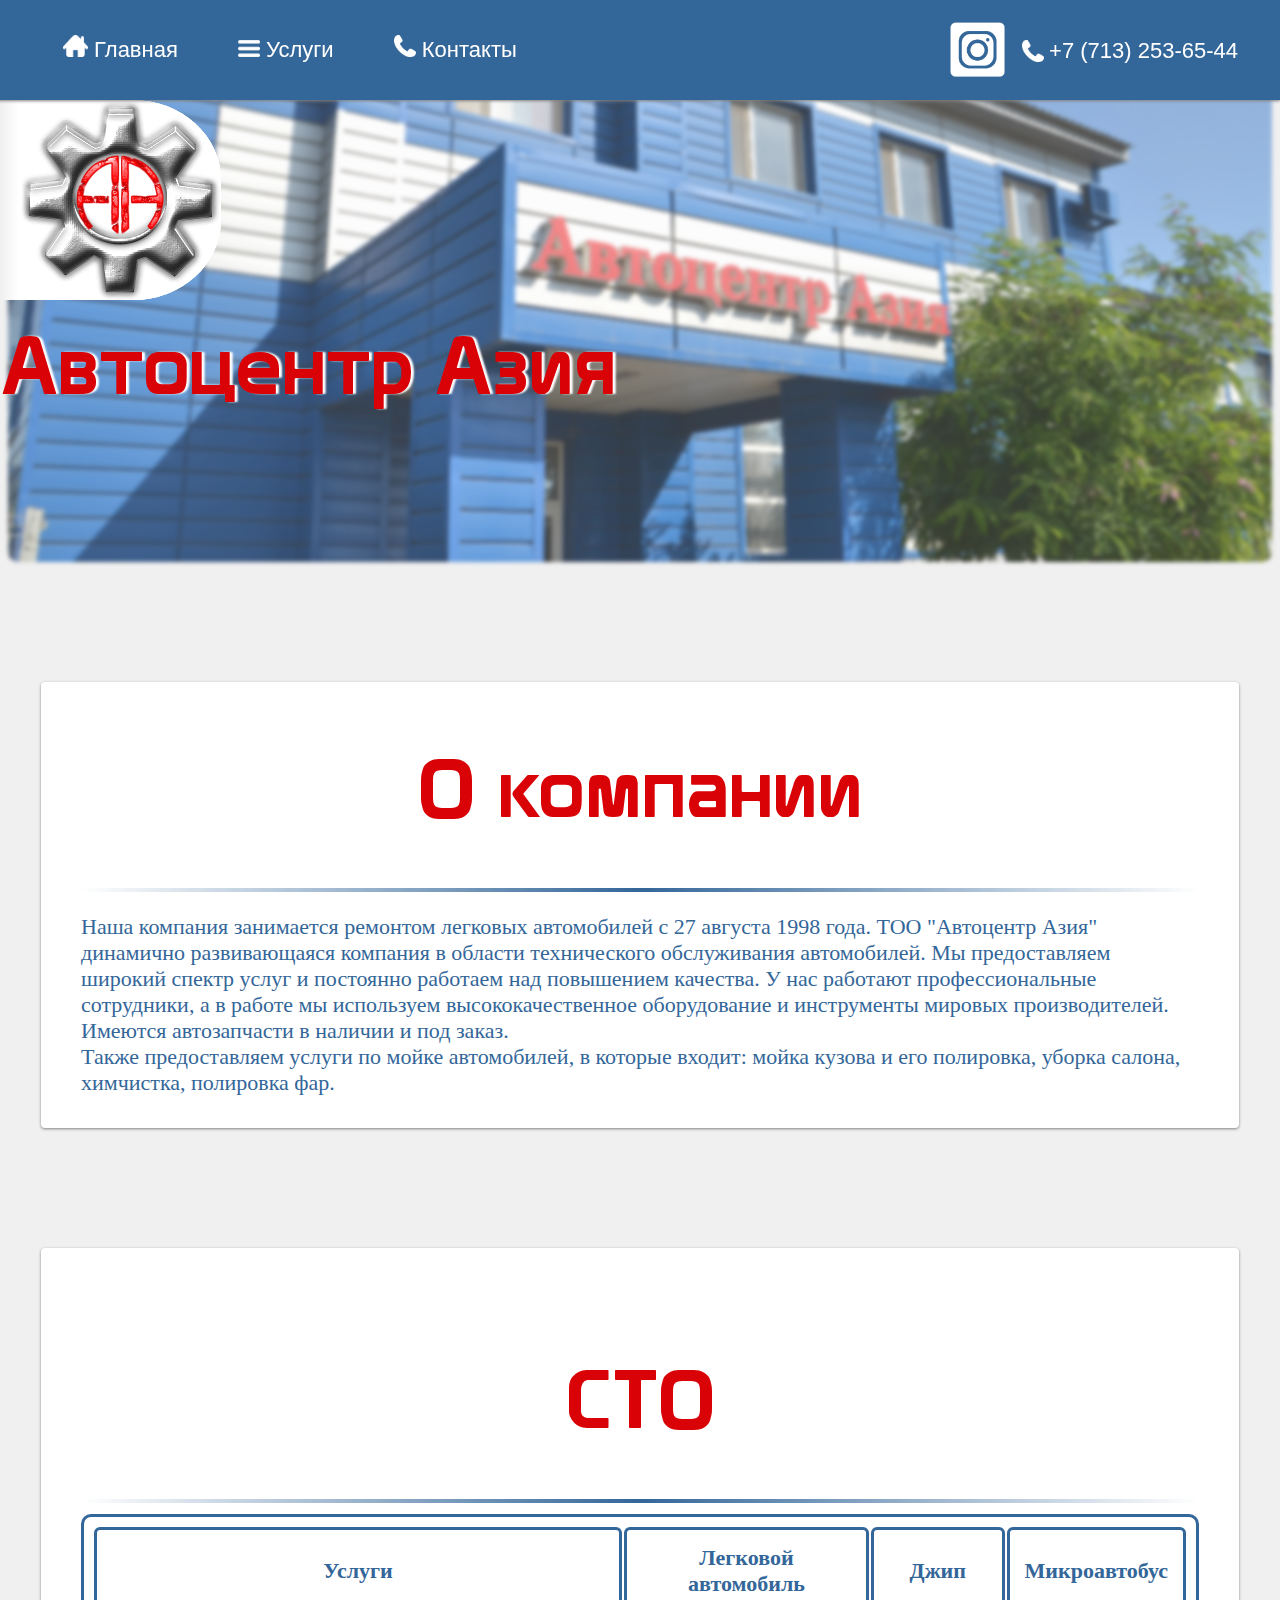
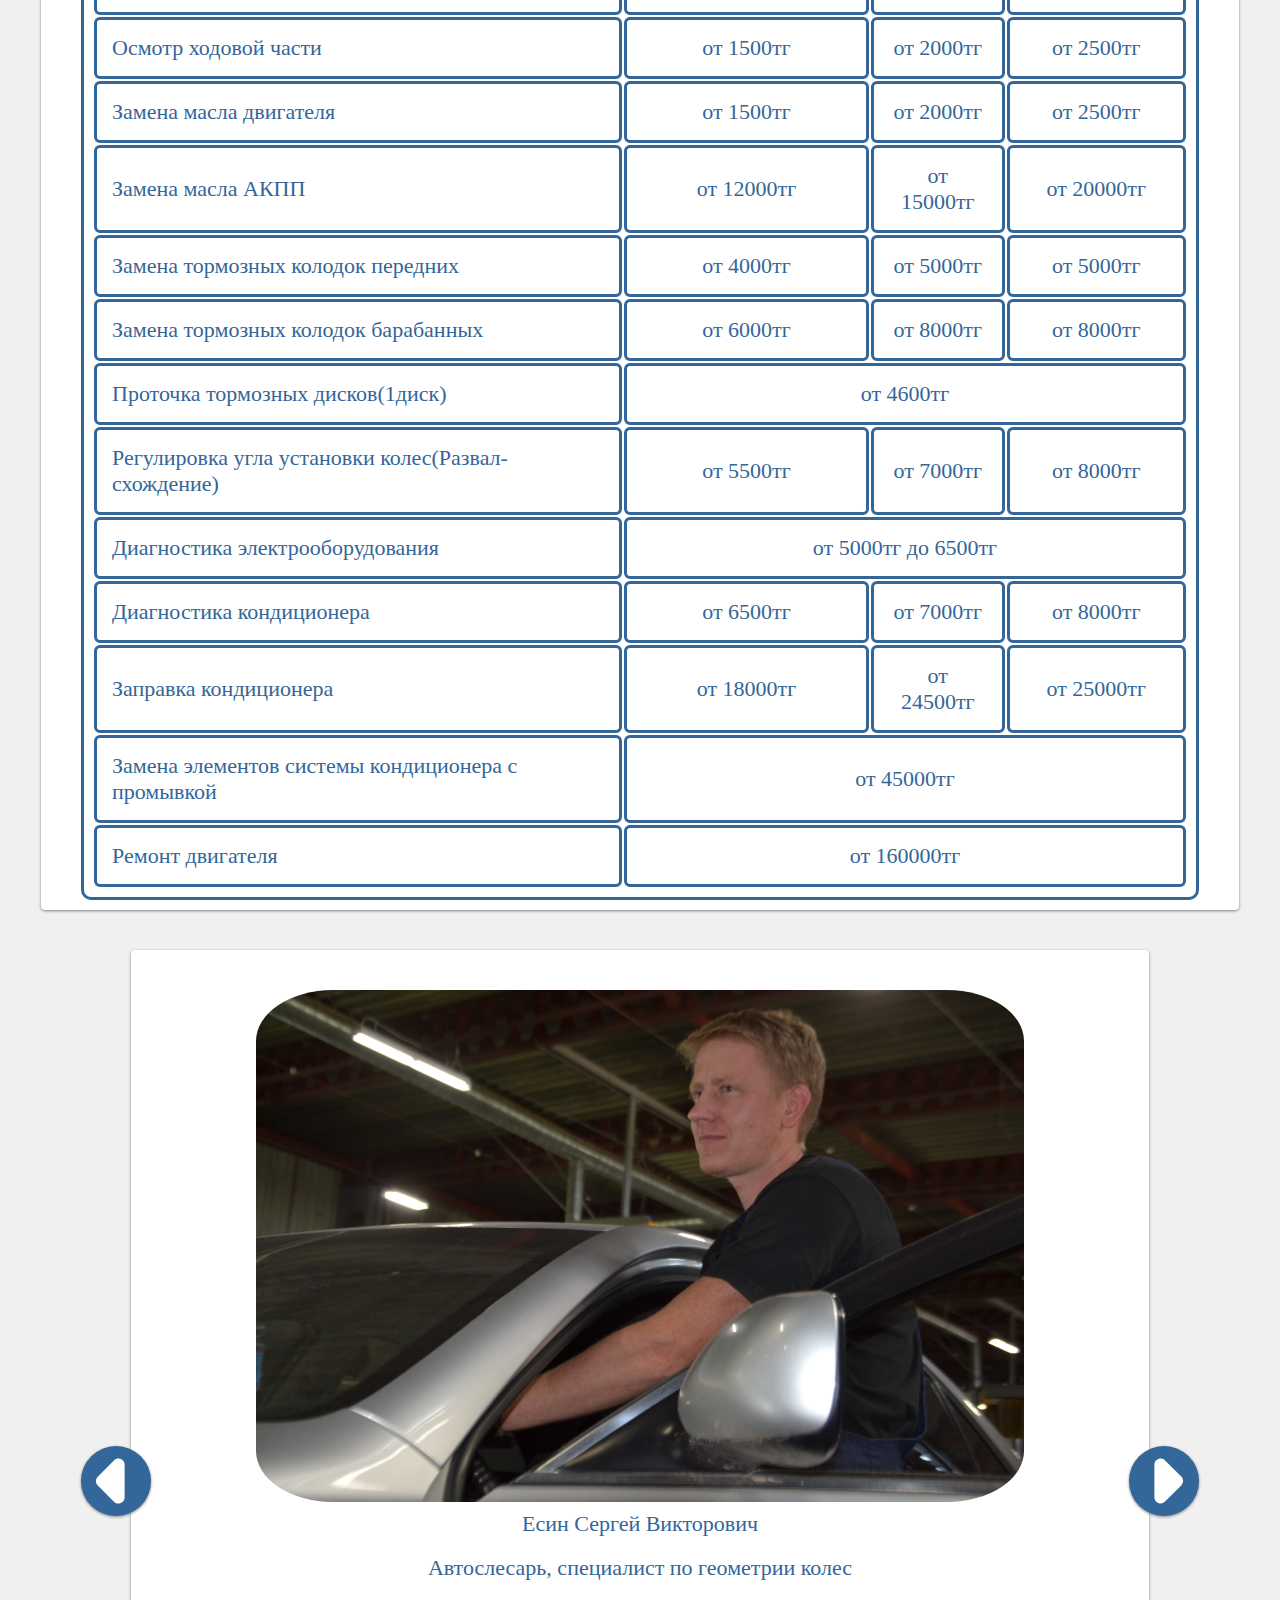
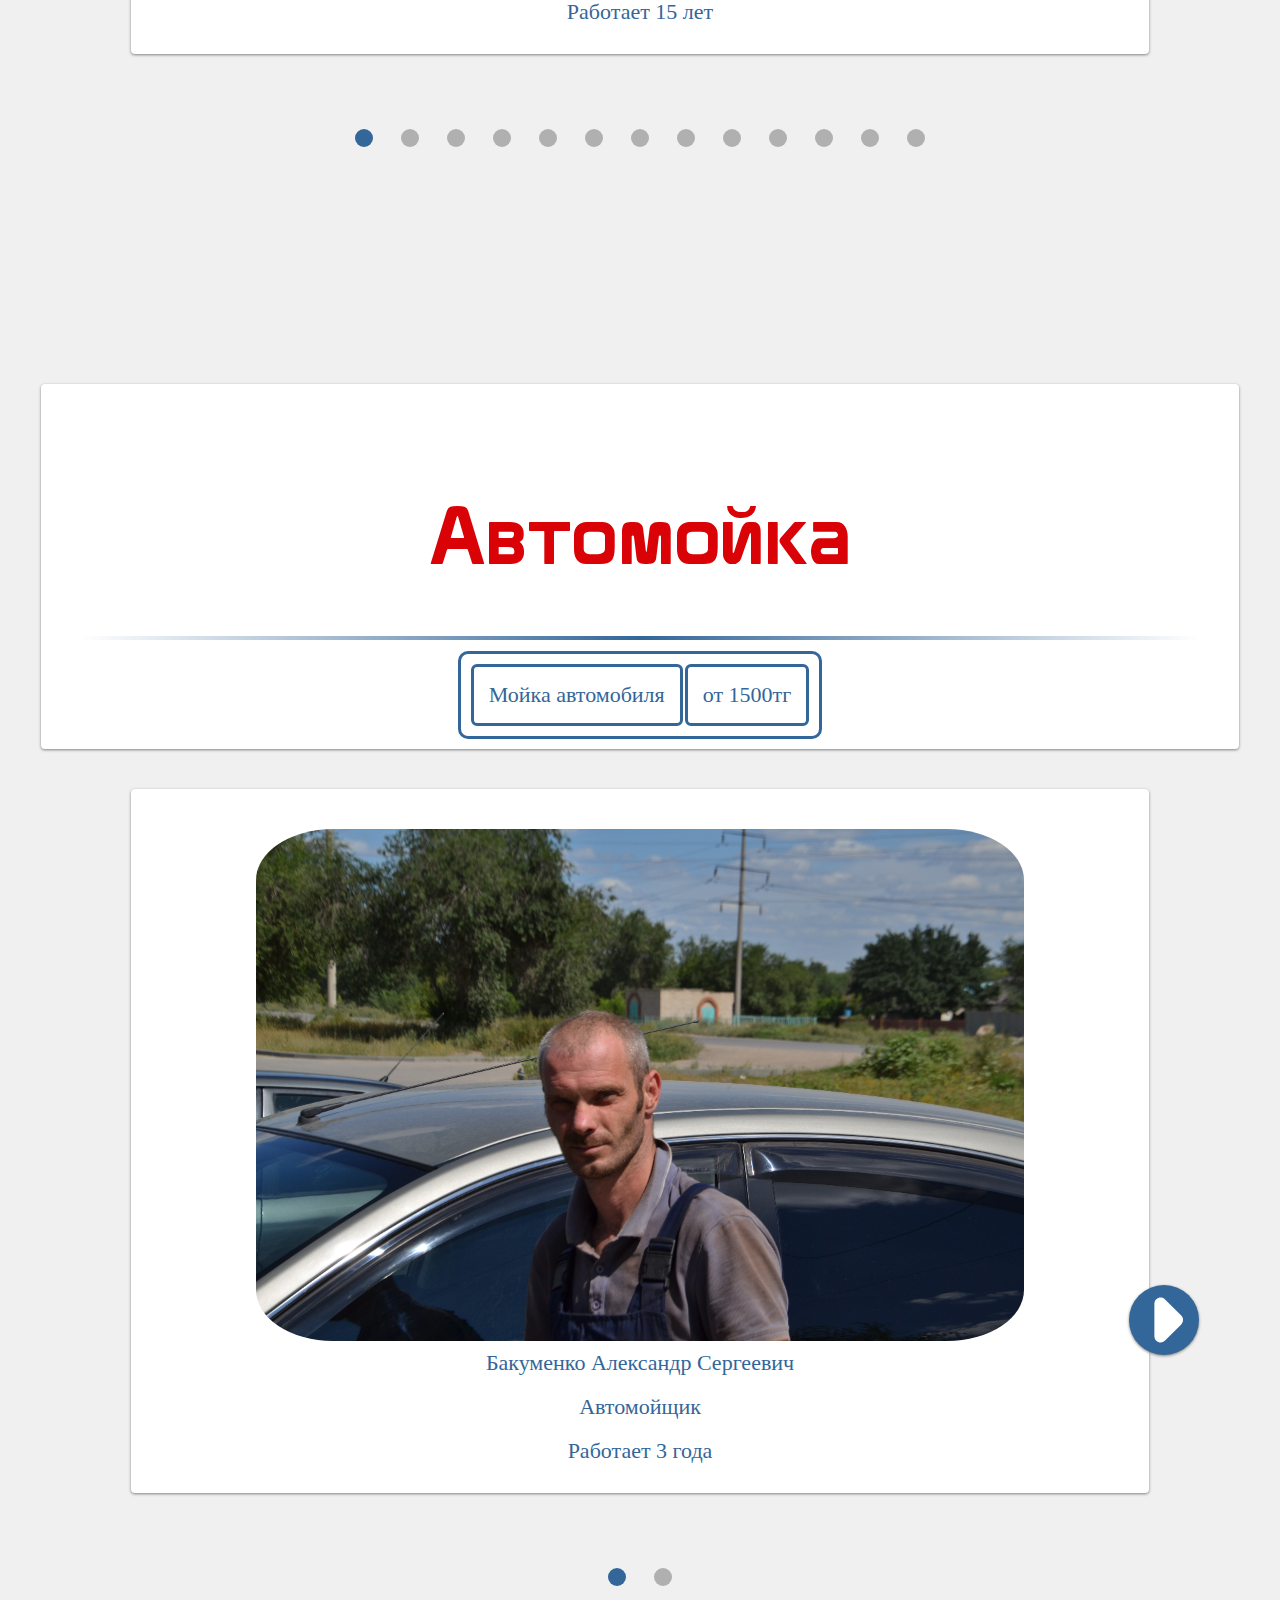
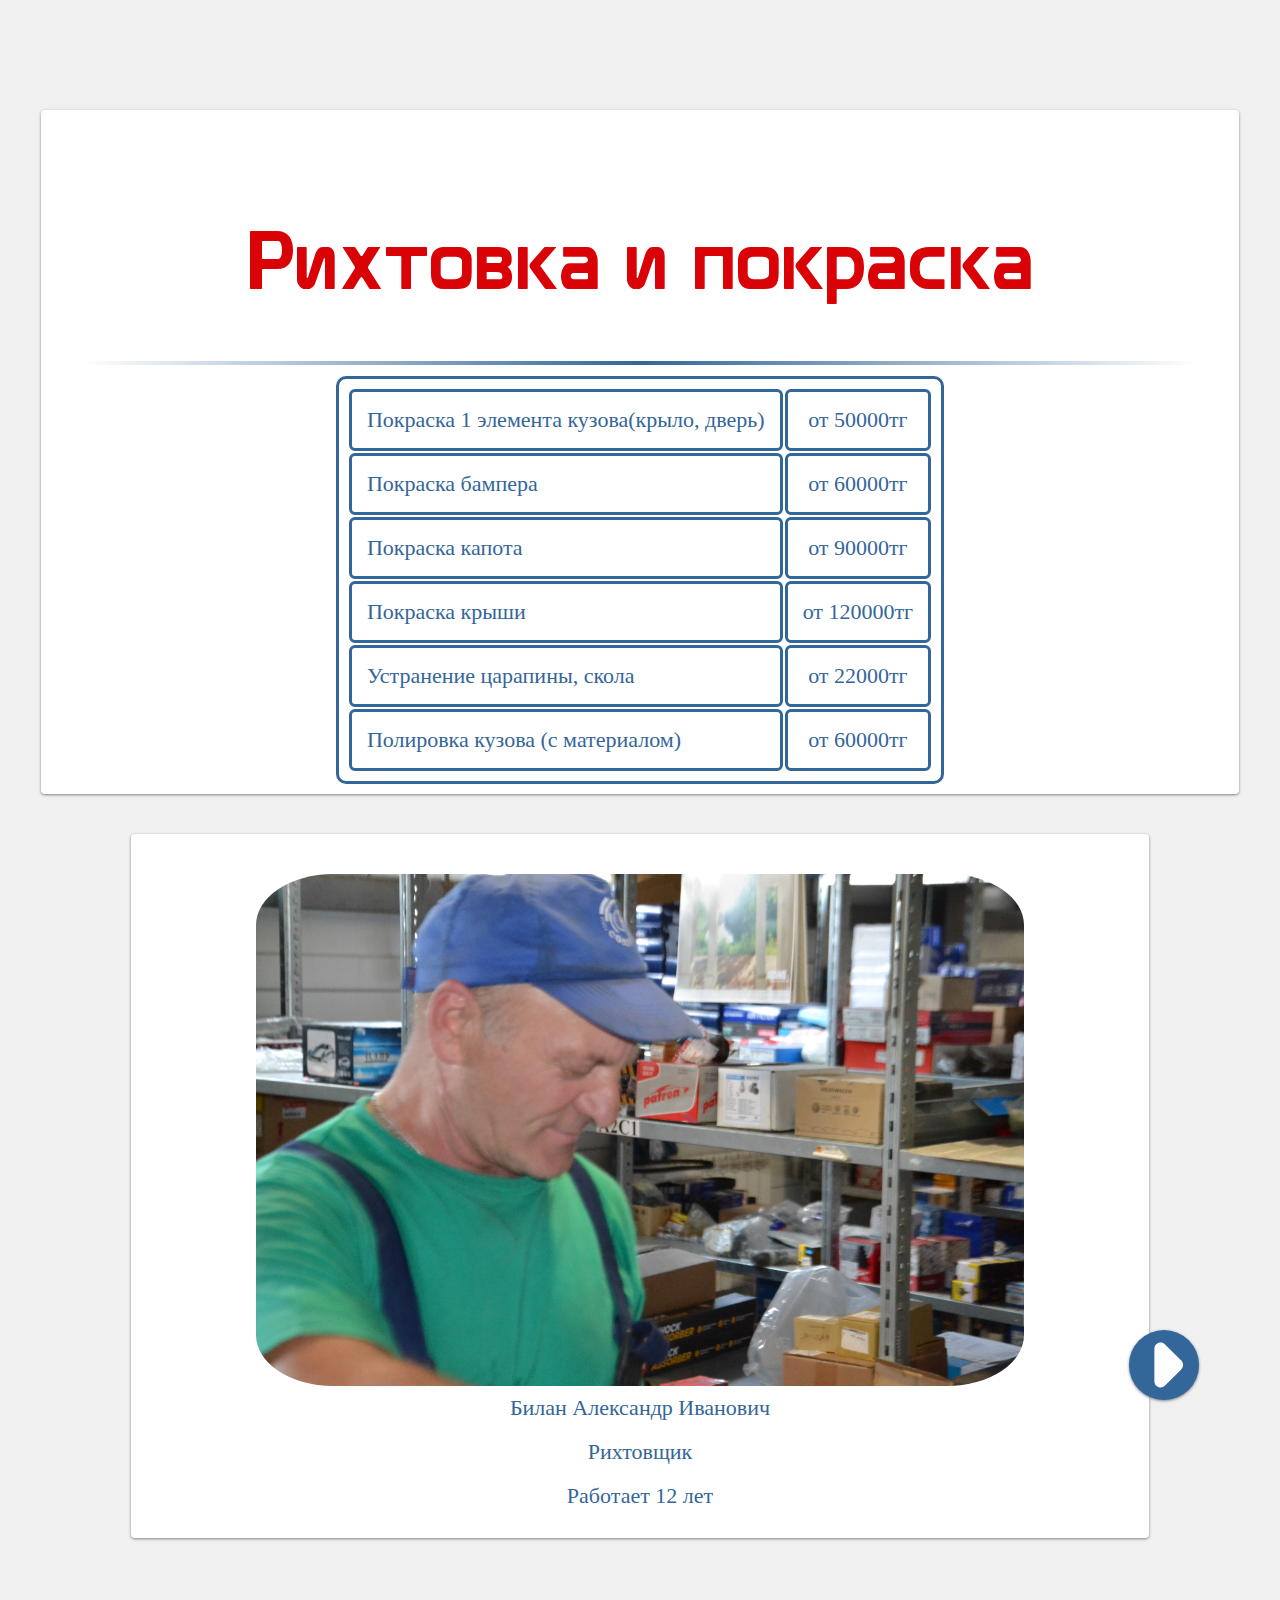
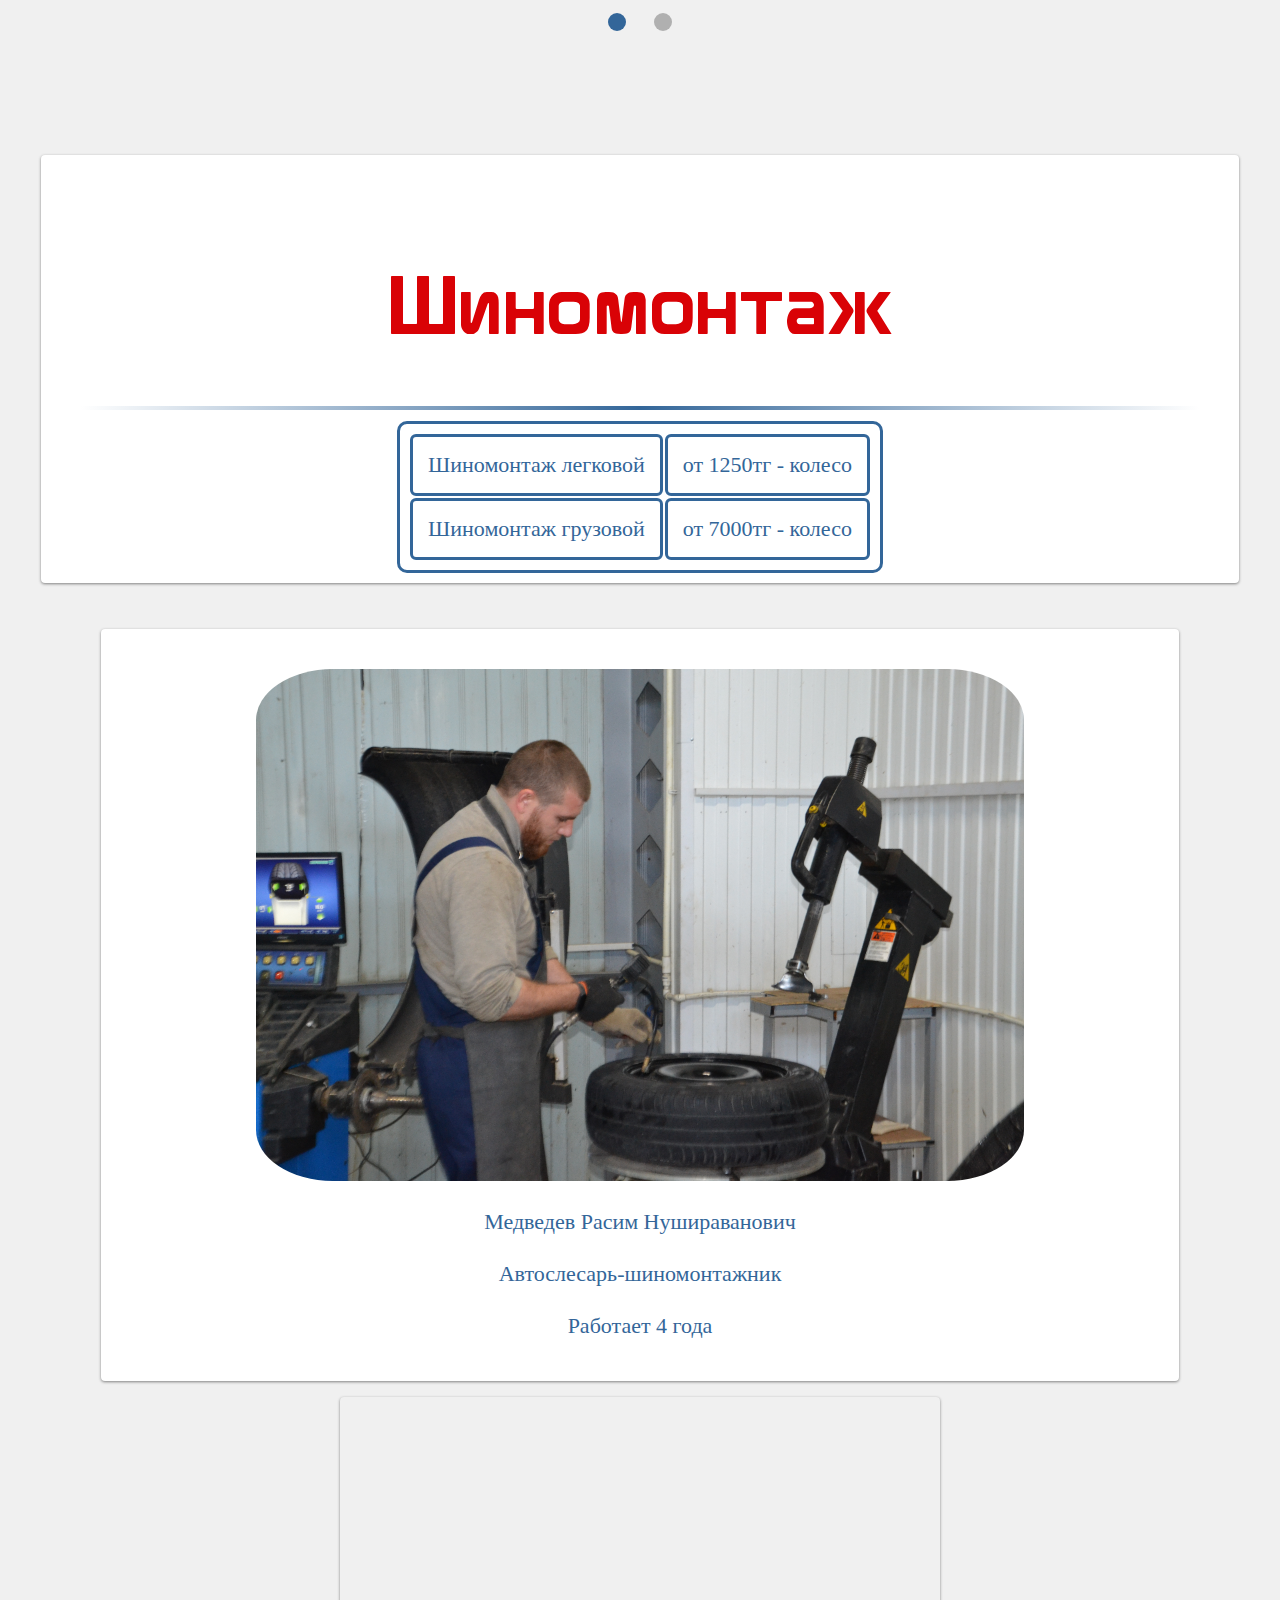
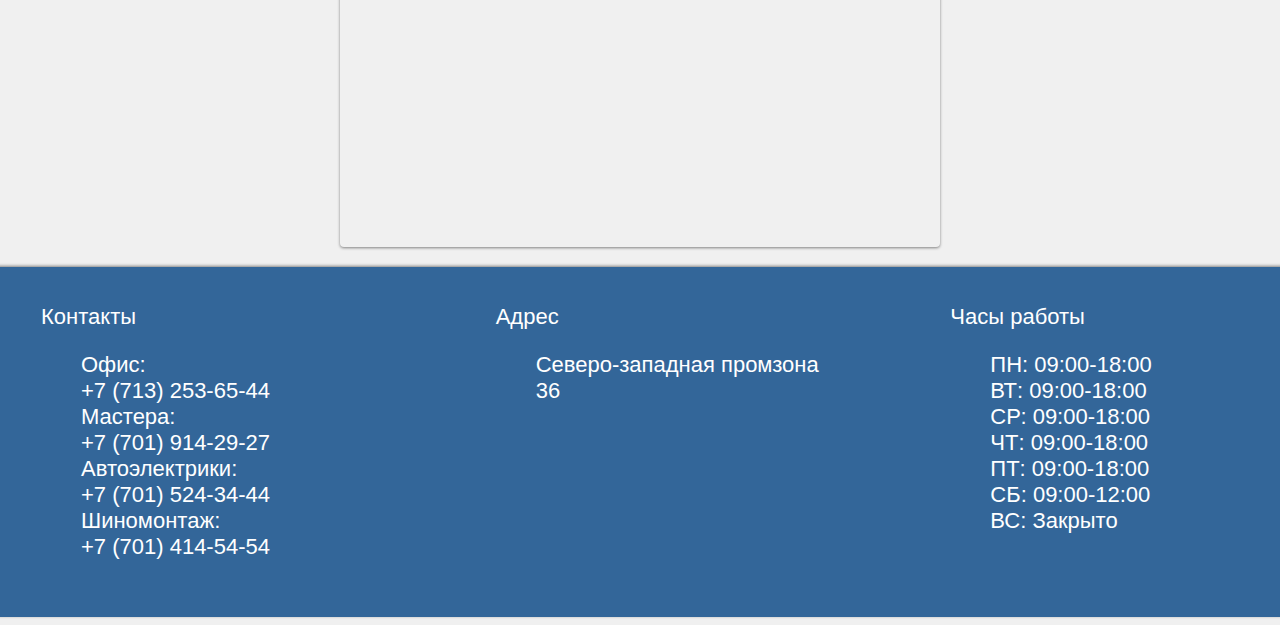
==== commit d625b67d: "Add files via upload" ====
--- a/index.html
+++ b/index.html
@@ -99,7 +99,7 @@
 </tr>
 <tr>
 <td class="stabler">Проточка тормозных дисков(1диск)</td>
-<td class="stabler" colspan="3" align="center">от 6000тг</td>
+<td class="stabler" colspan="3" align="center">от 4600тг</td>
 </tr>
 <tr>
 <td class="stabler">Регулировка угла установки колес(Развал-схождение)</td>
--- a/CSS/style.css
+++ b/CSS/style.css
@@ -890,7 +890,8 @@
 left:-10;
 right:0;
 bottom:0px;
-margin-left:-10px;
+margin-left:-50px;
+margin-right:-50px;
 height:350px;
 background: #336699;
 display: flex;
@@ -929,6 +930,7 @@
 list-style: none;
 }
 .bigger{
+
 font-family: arial;
 font-size: 22px;
 color:#ffffff;
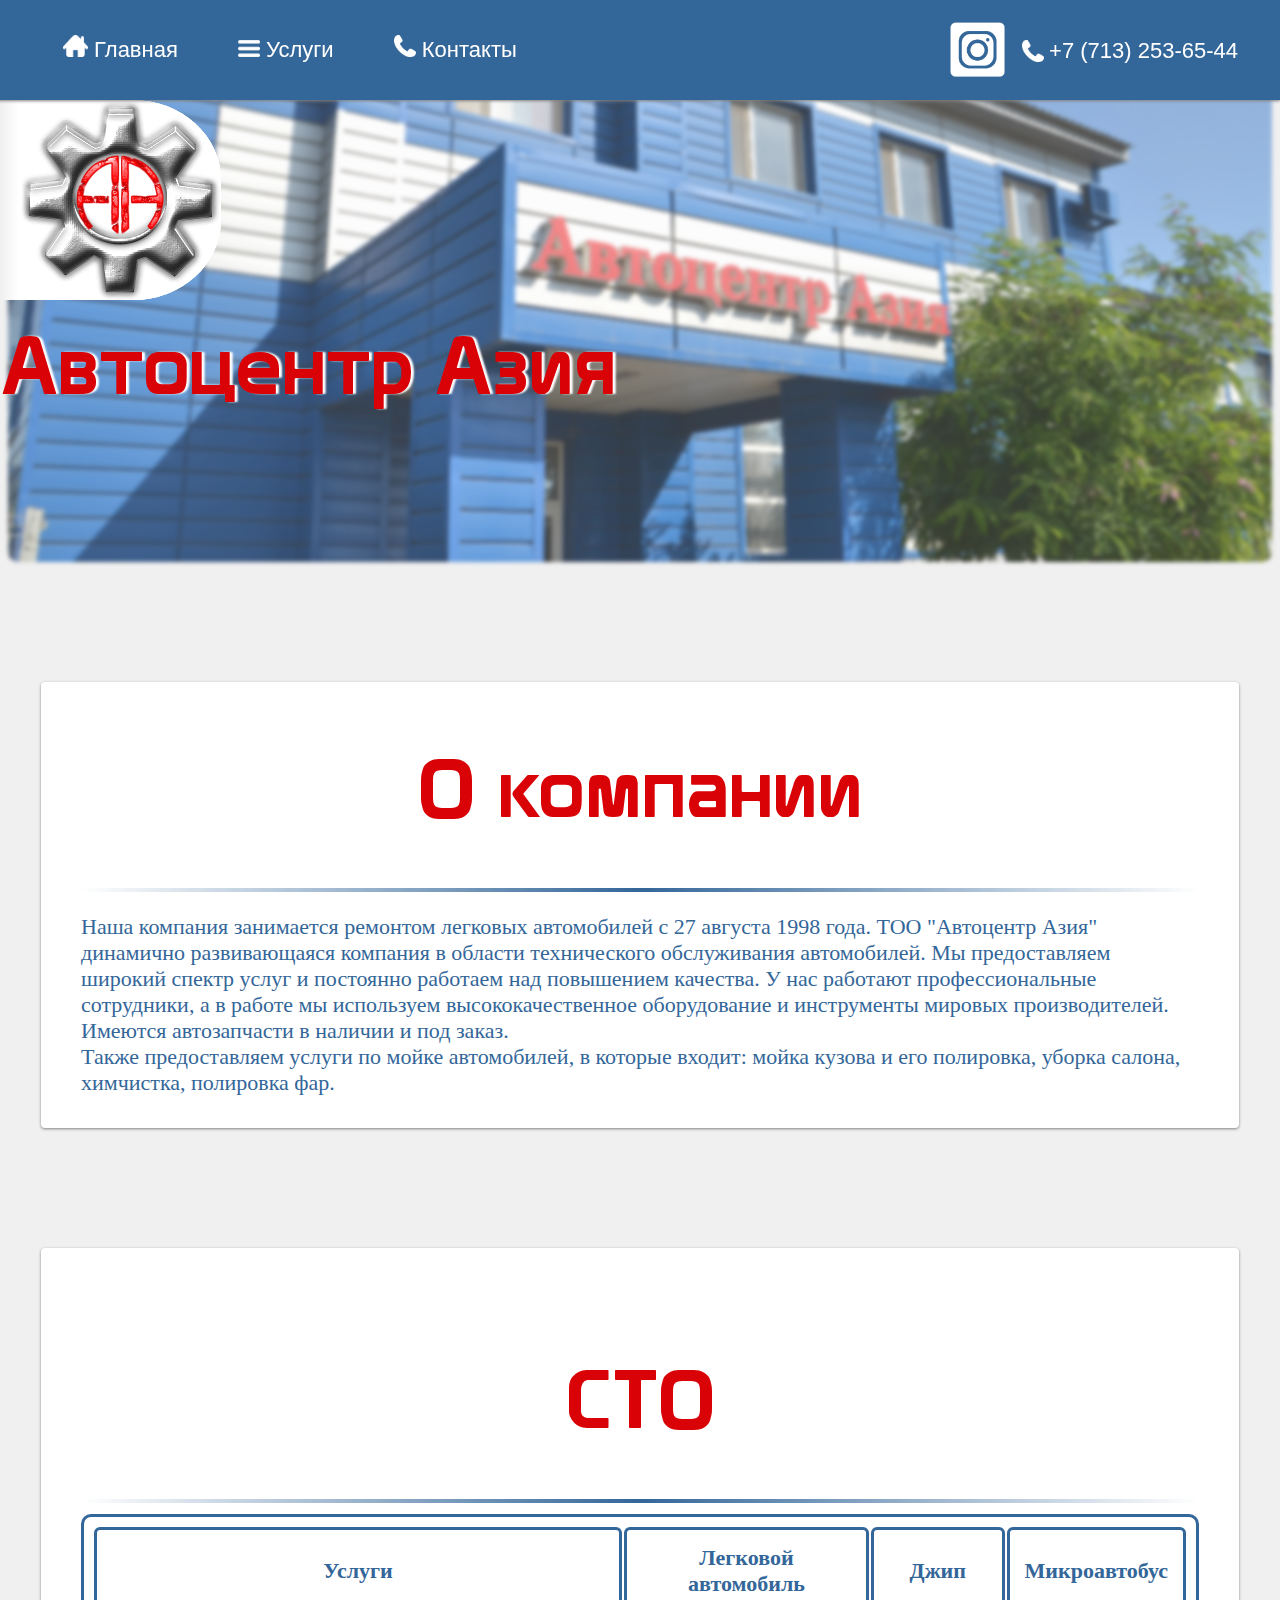
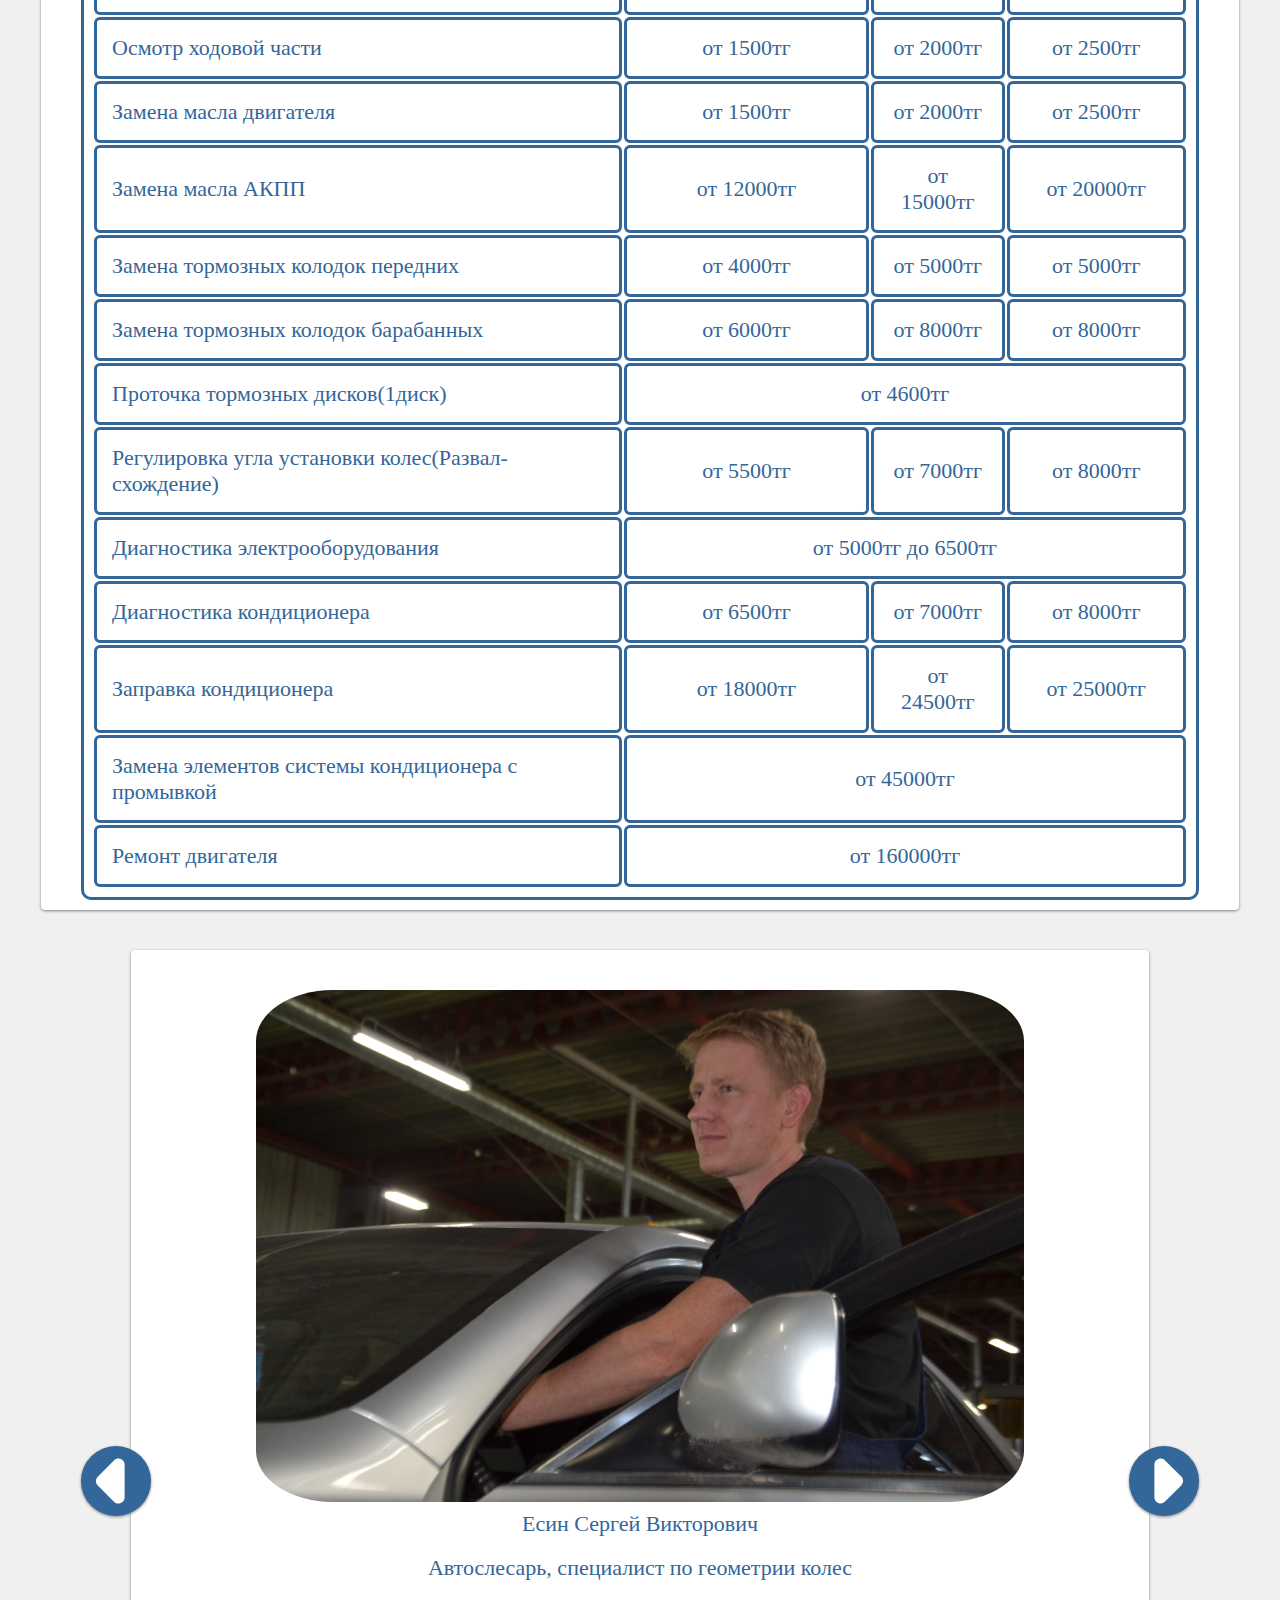
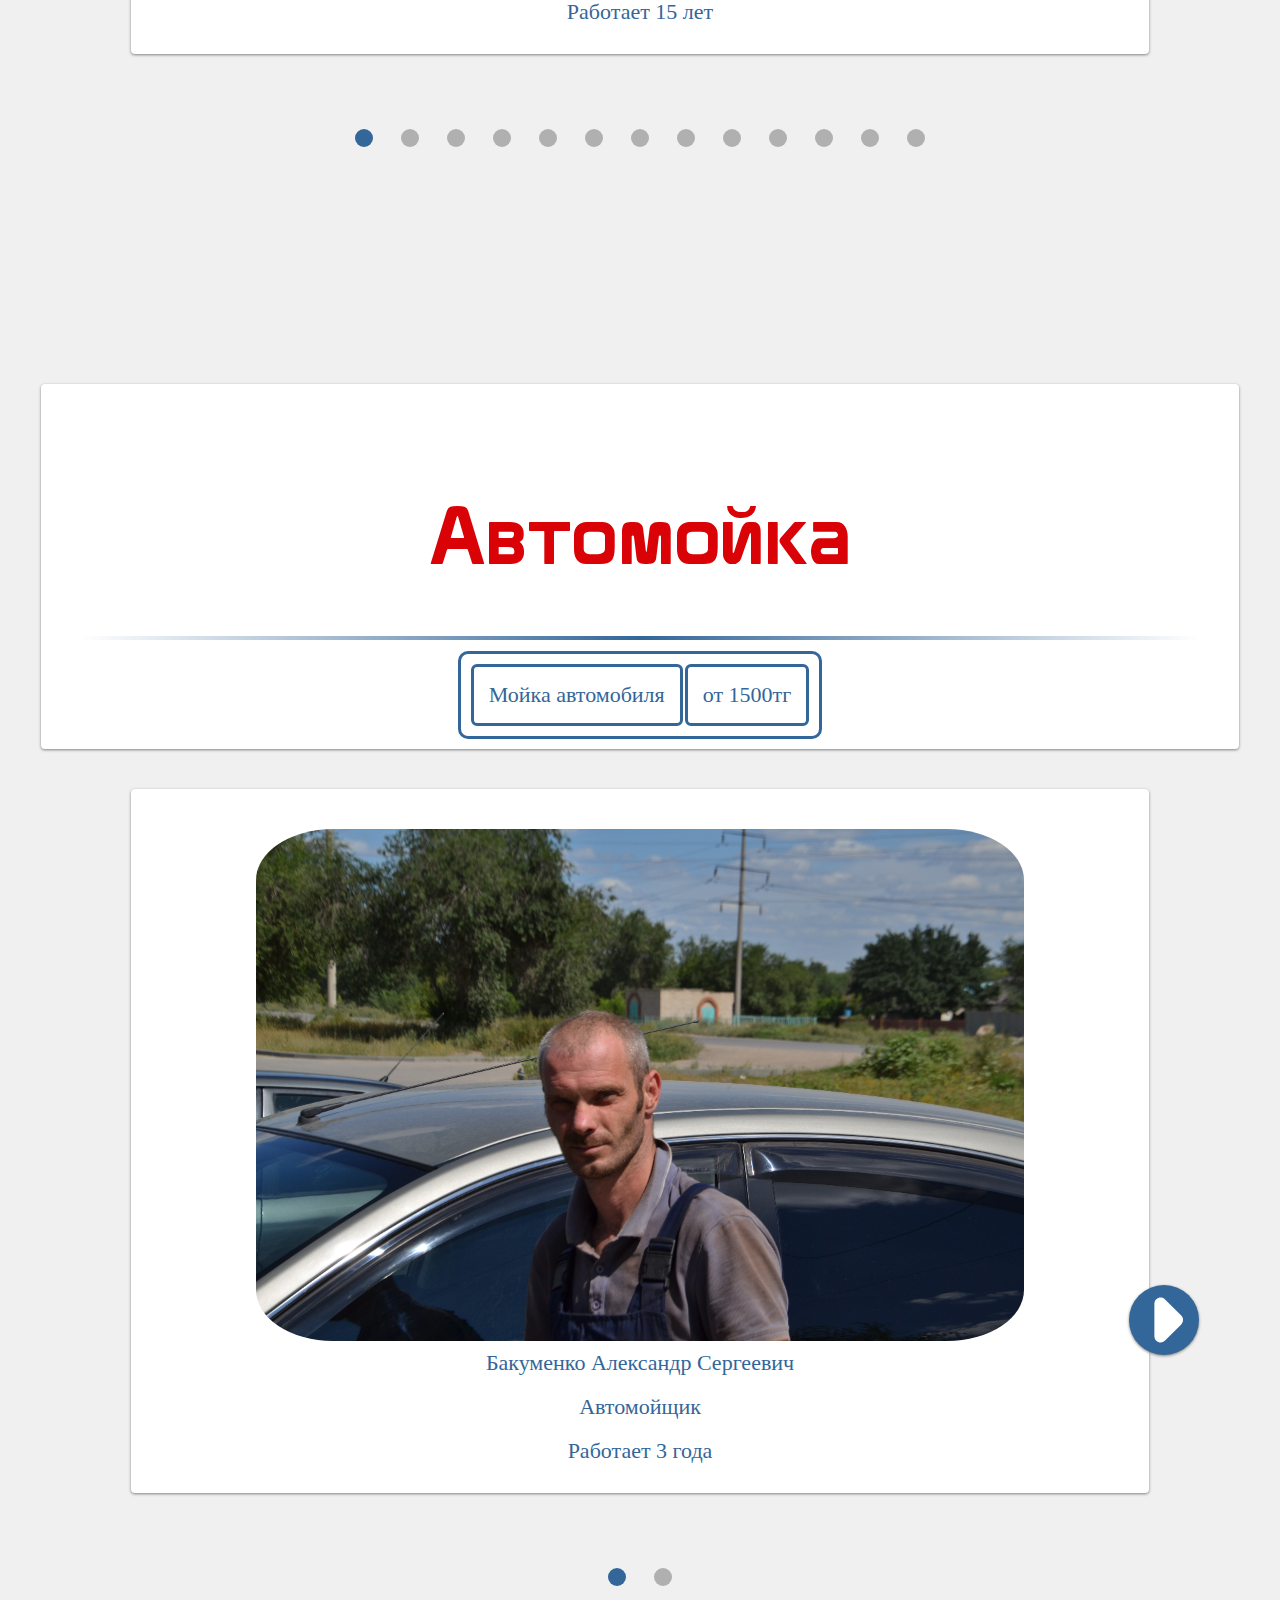
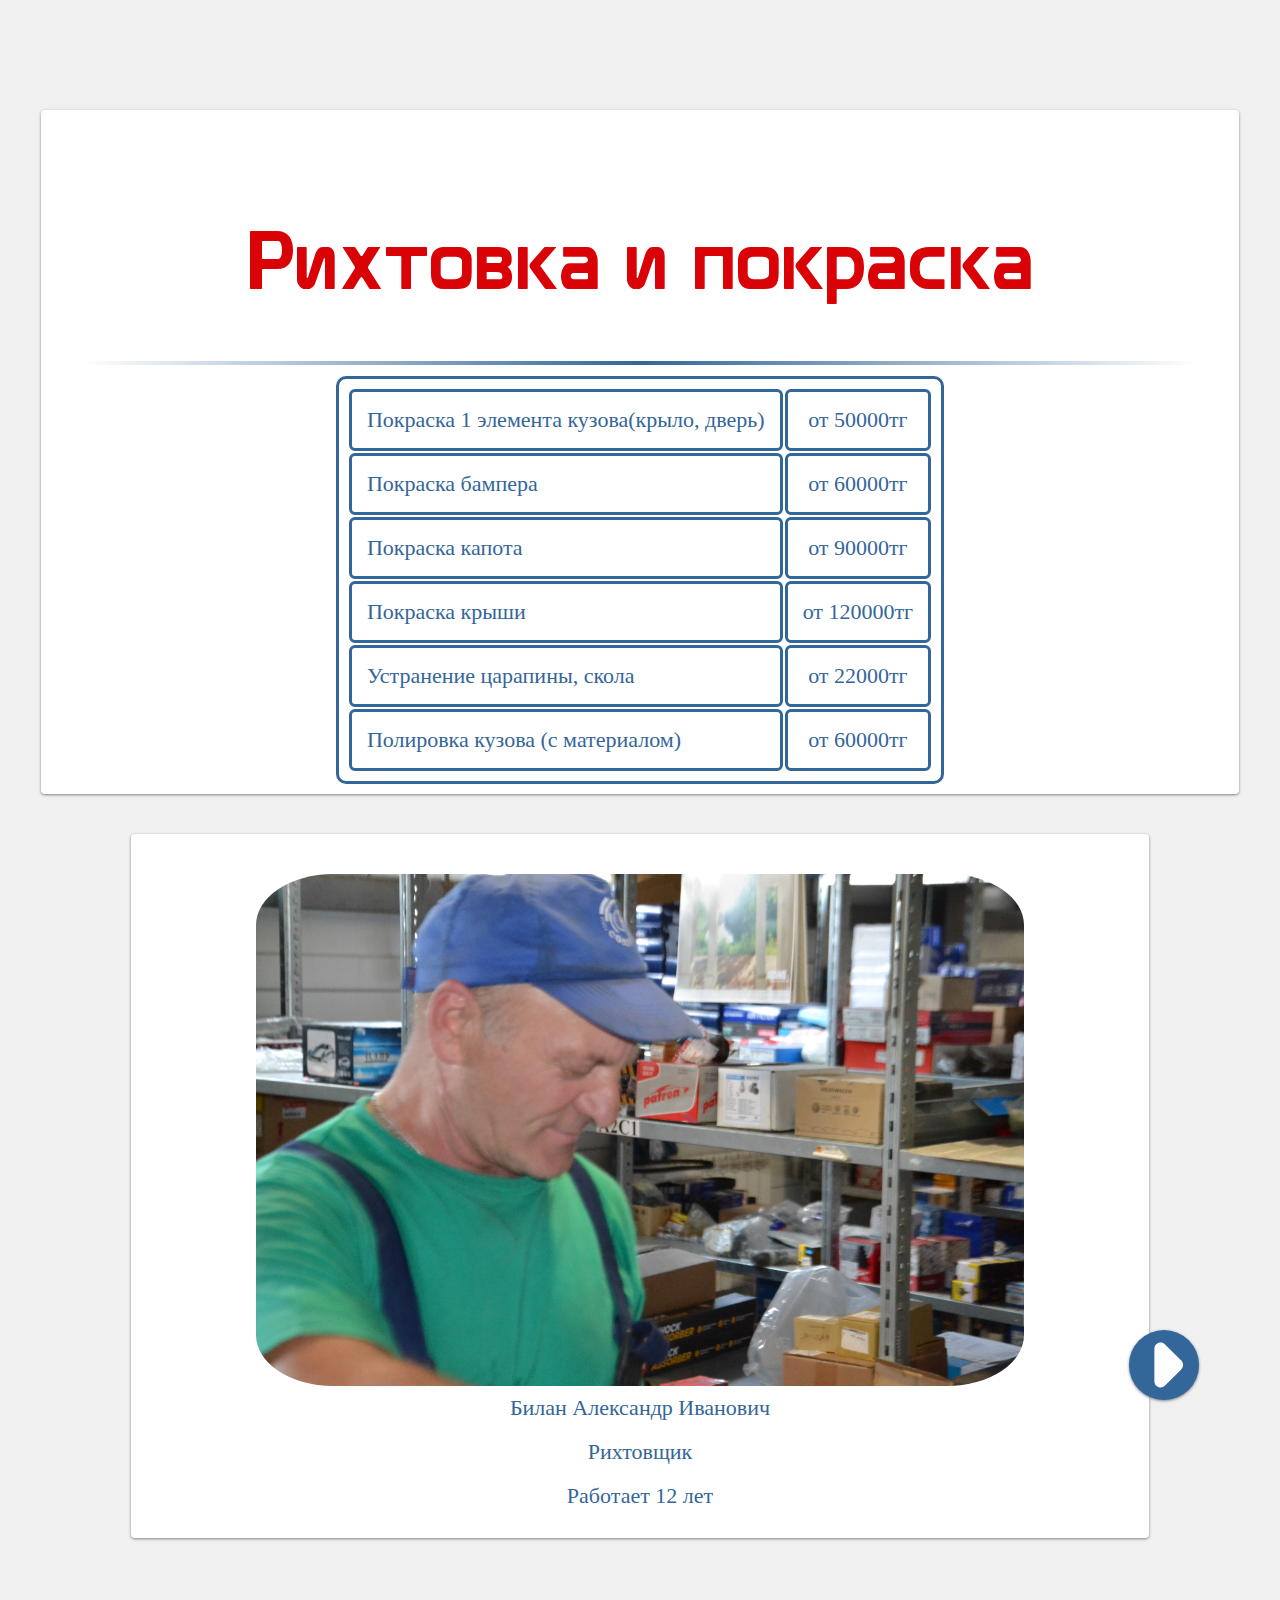
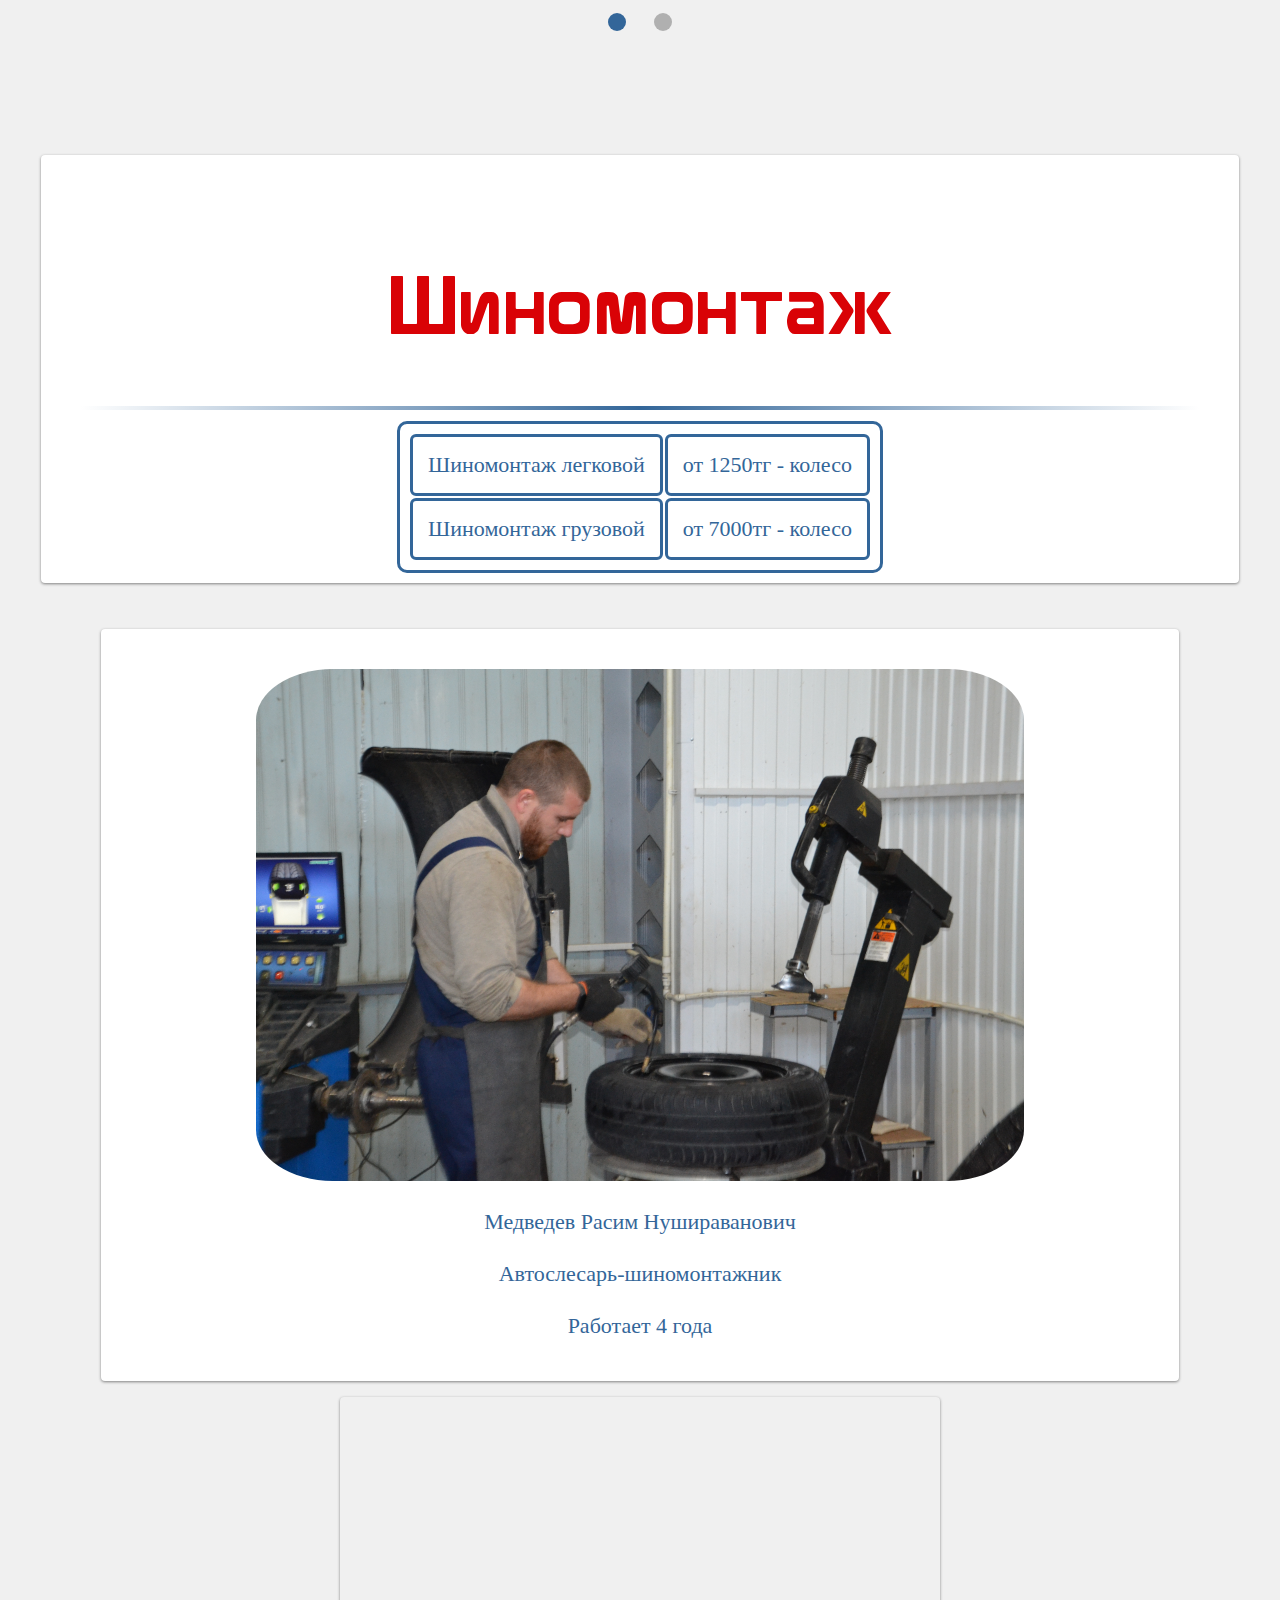
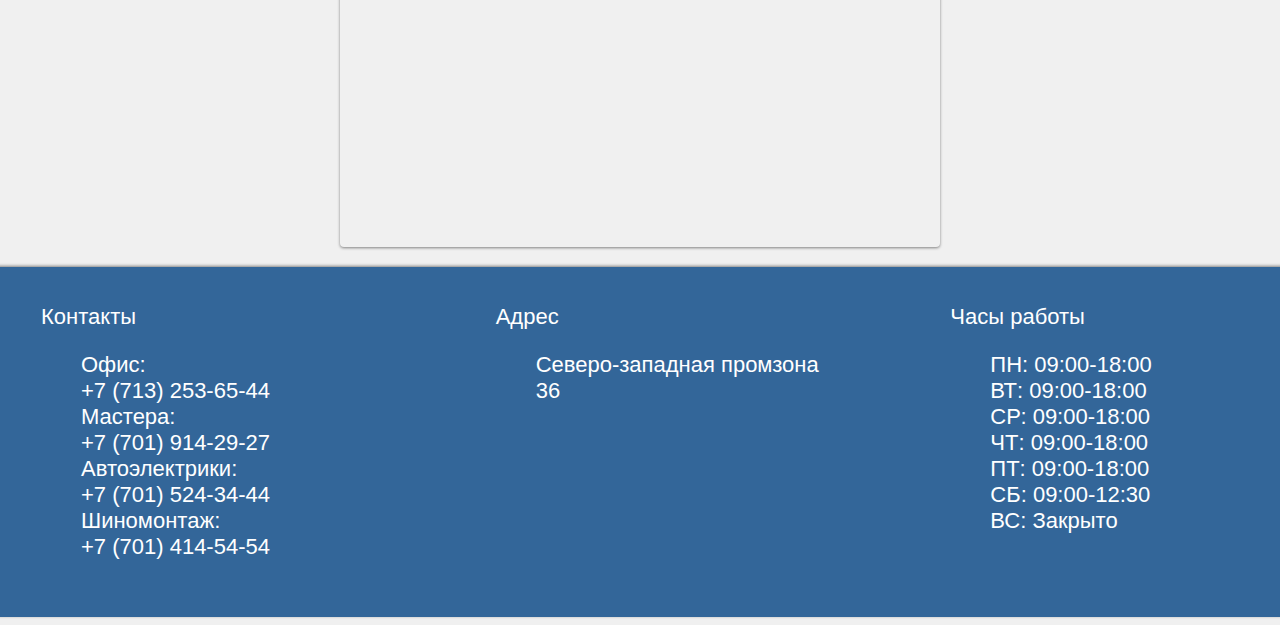
==== commit fa44f921: "Add files via upload" ====
--- a/index.html
+++ b/index.html
@@ -406,7 +406,7 @@
 <li>СР: 09:00-18:00</li>
 <li>ЧТ: 09:00-18:00</li>
 <li>ПТ: 09:00-18:00</li>
-<li>СБ: 09:00-12:00</li>
+<li>СБ: 09:00-12:30</li>
 <li>ВС: Закрыто</li>
 </ul></div>
 
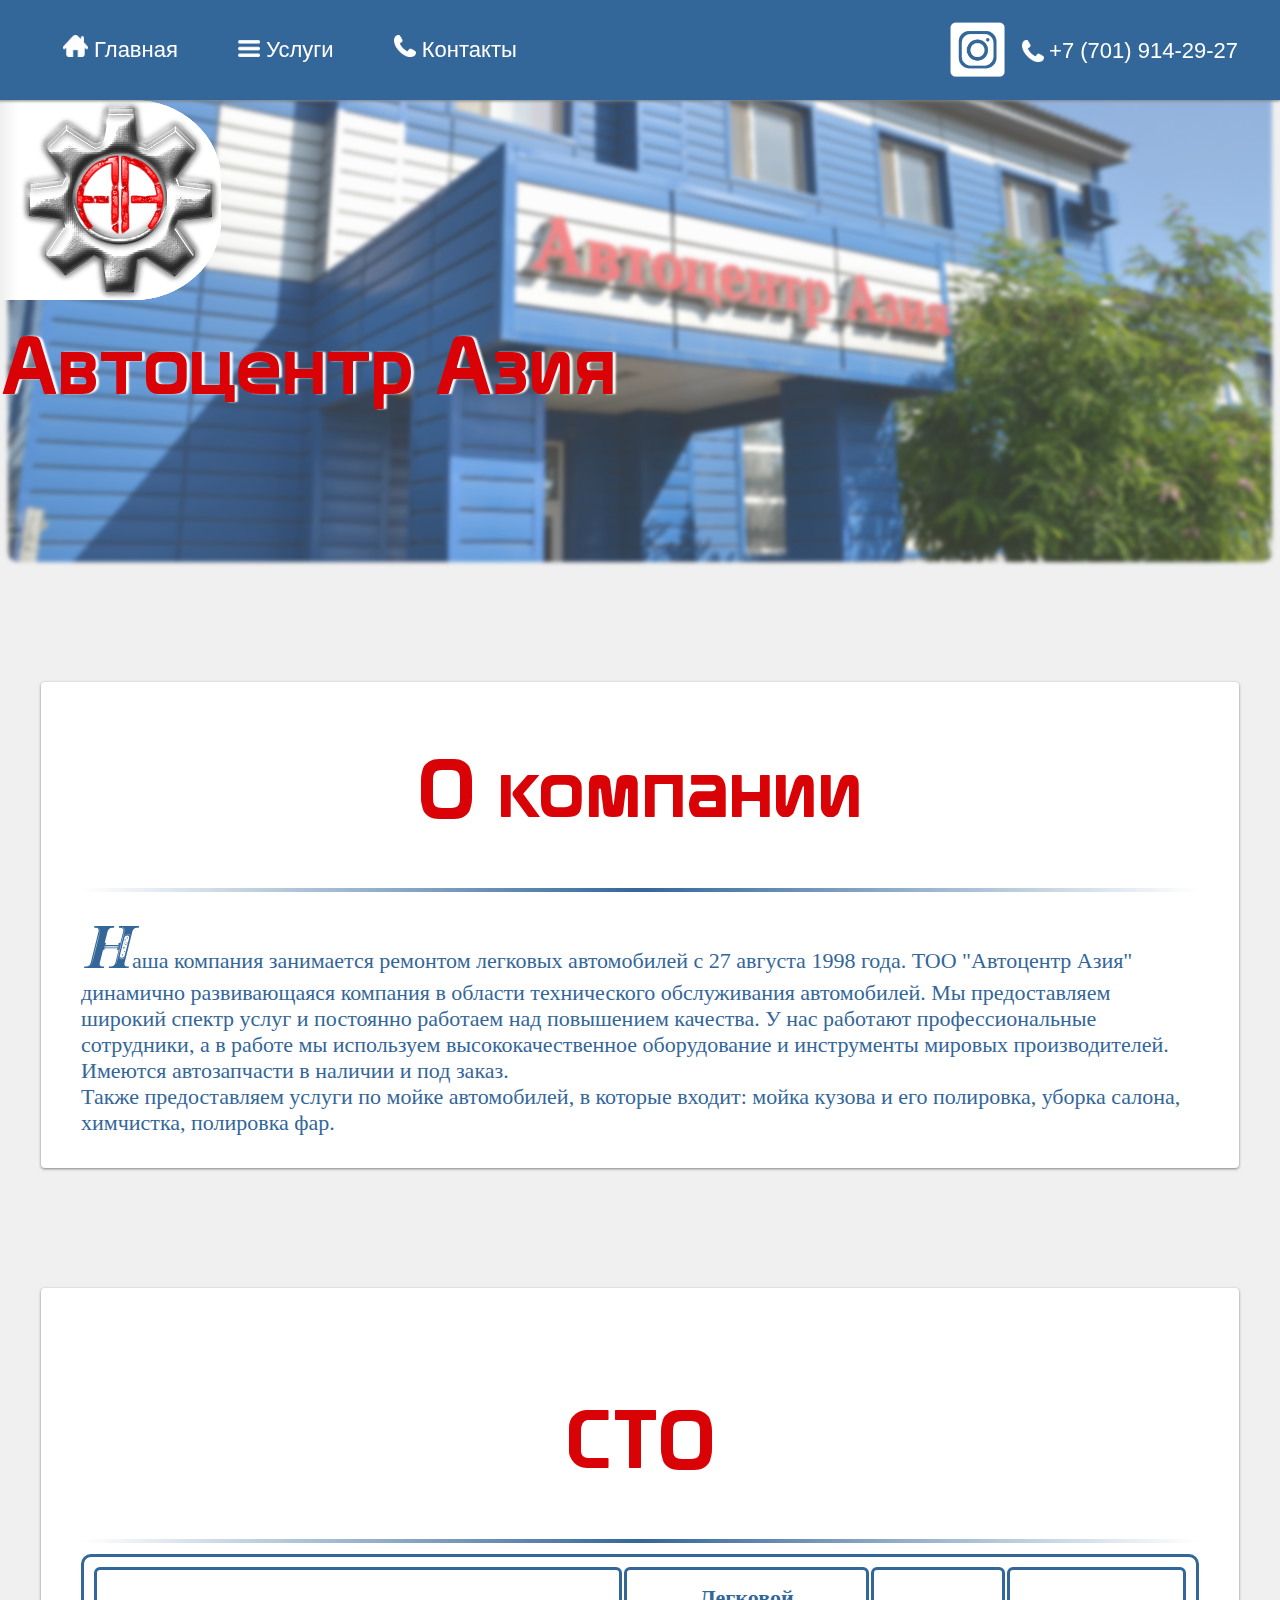
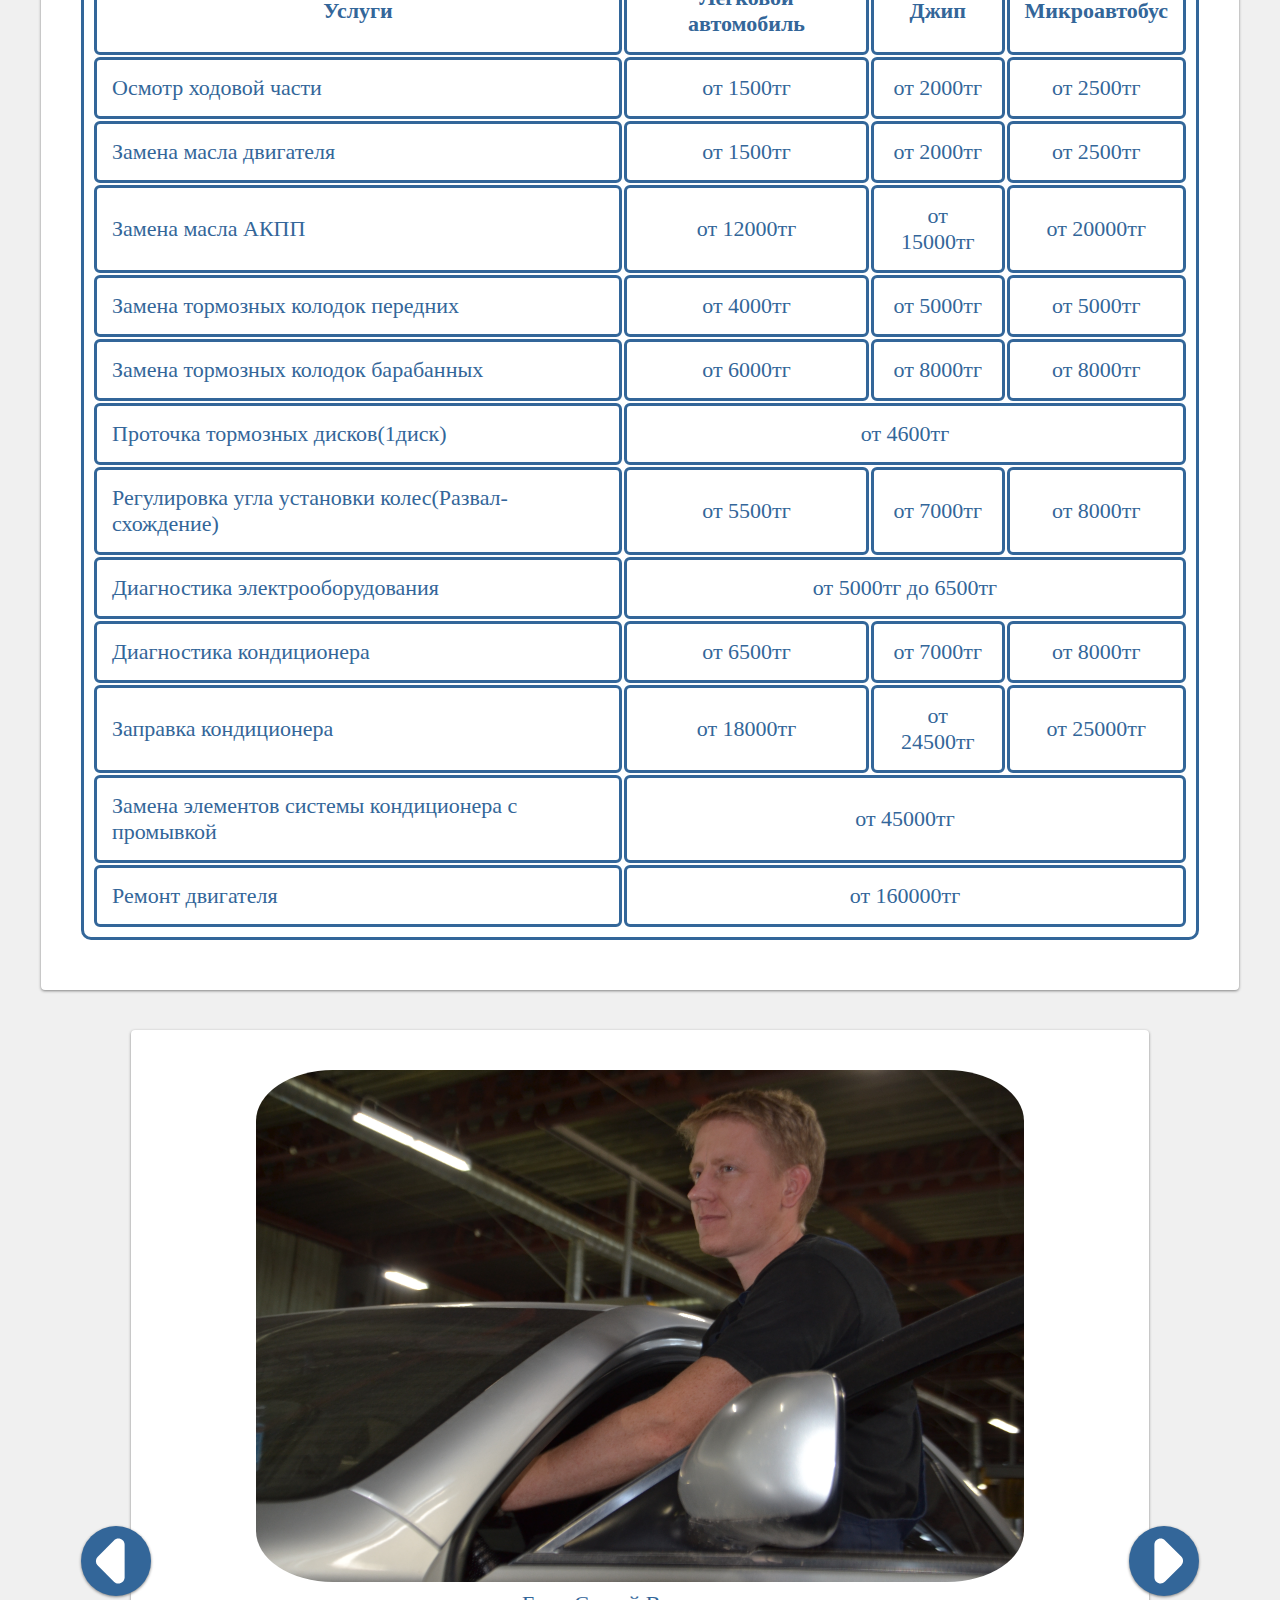
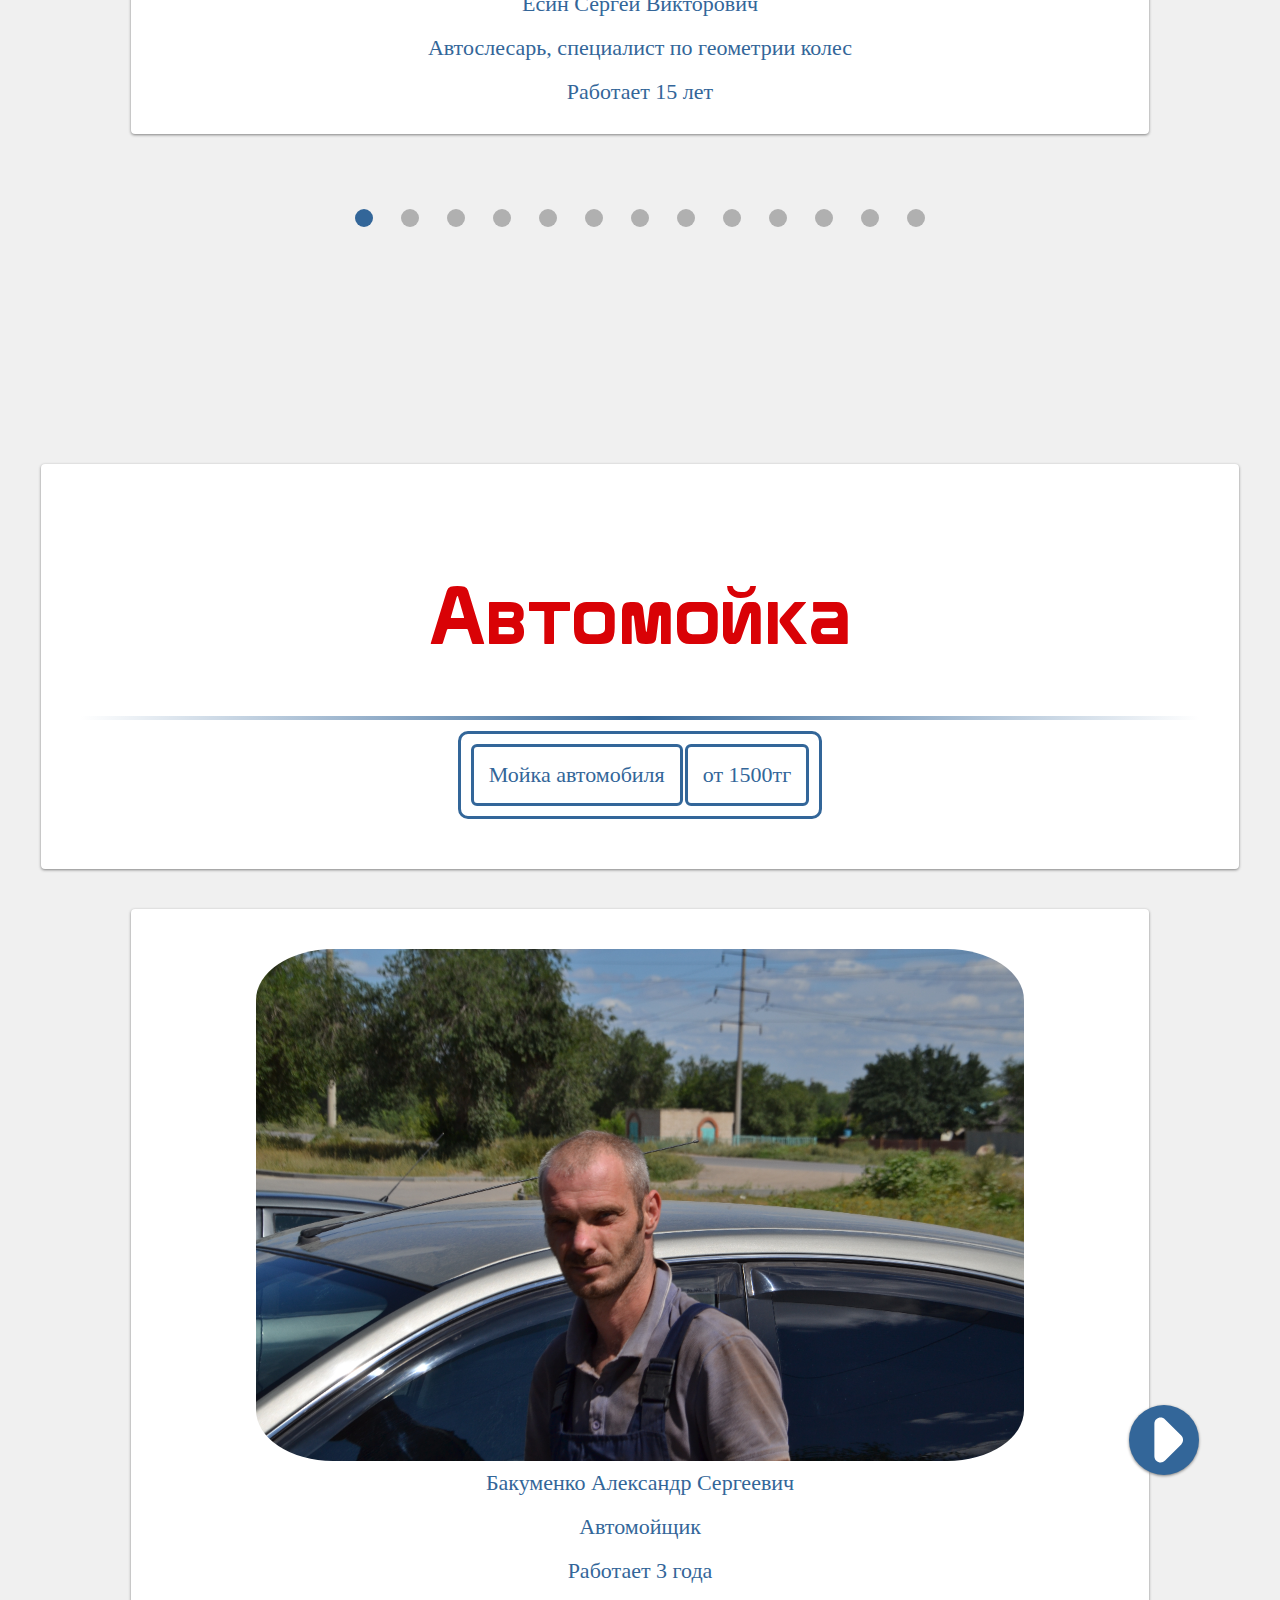
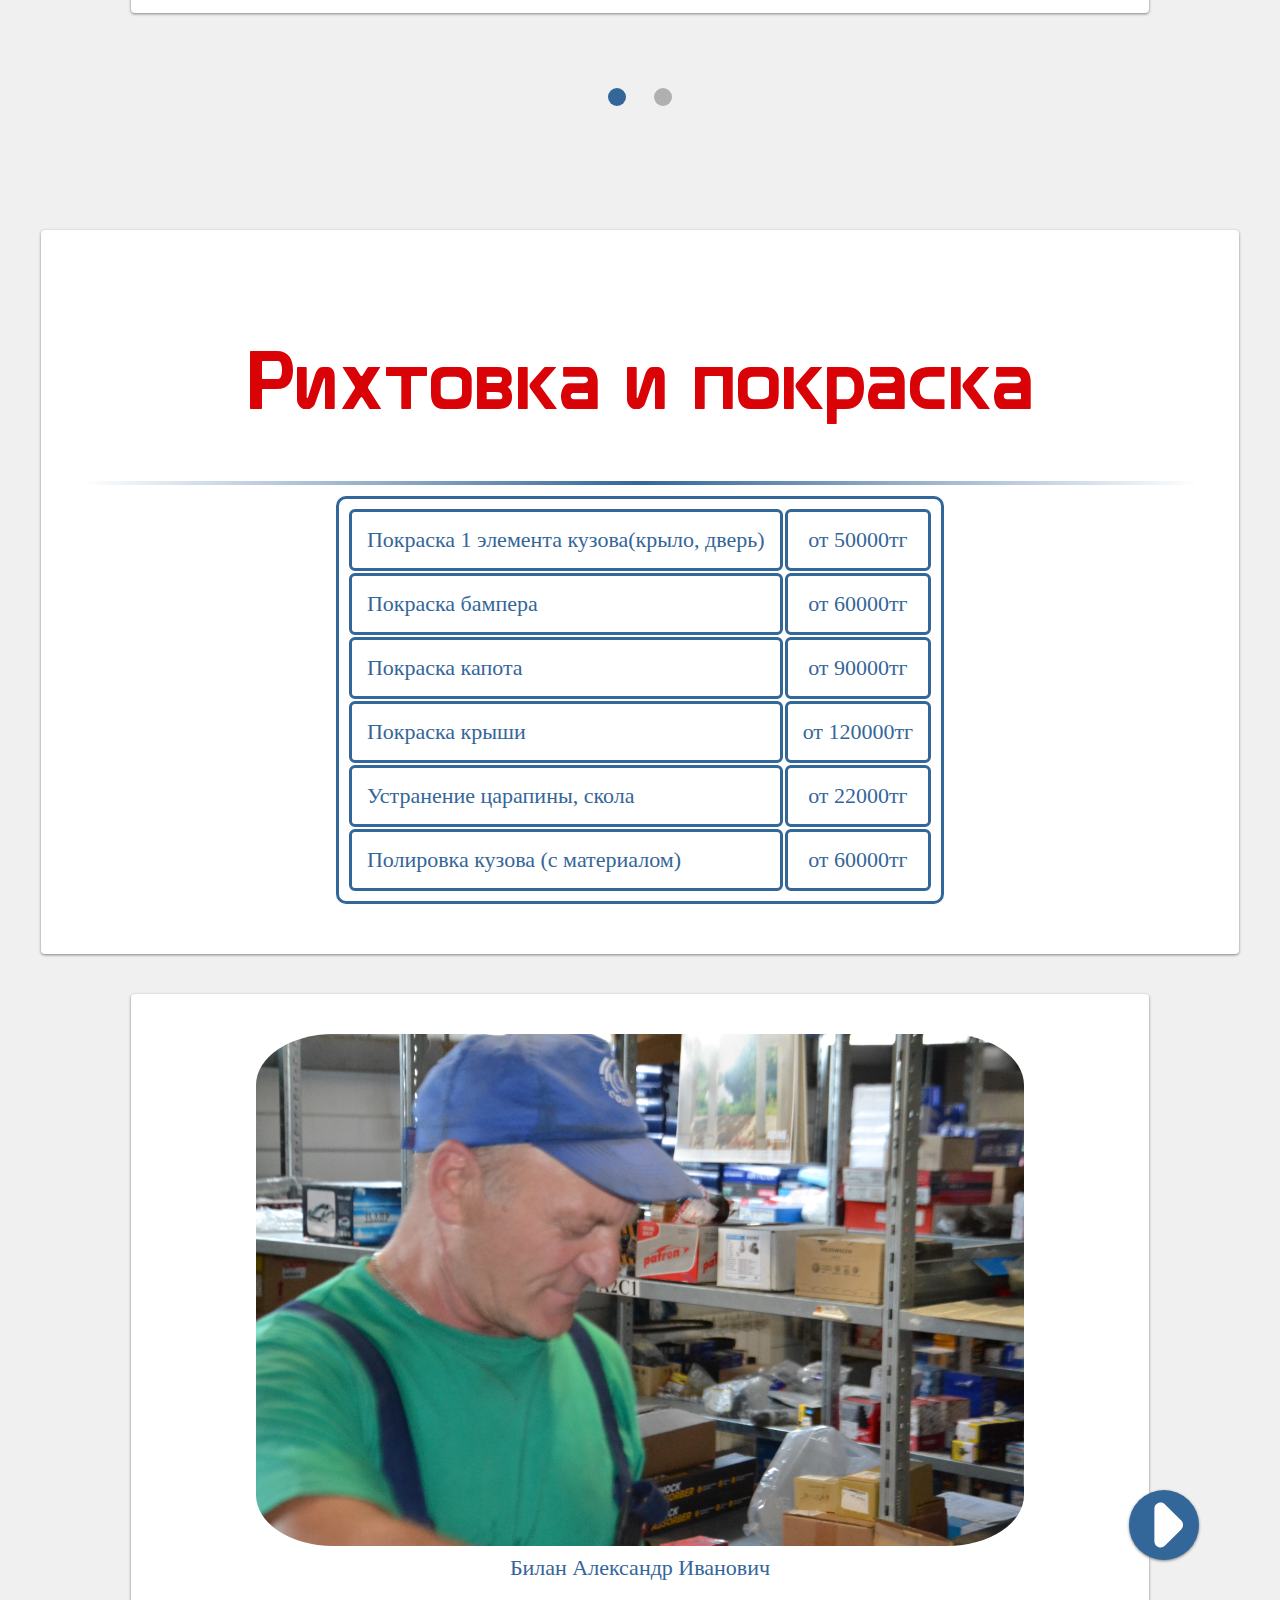
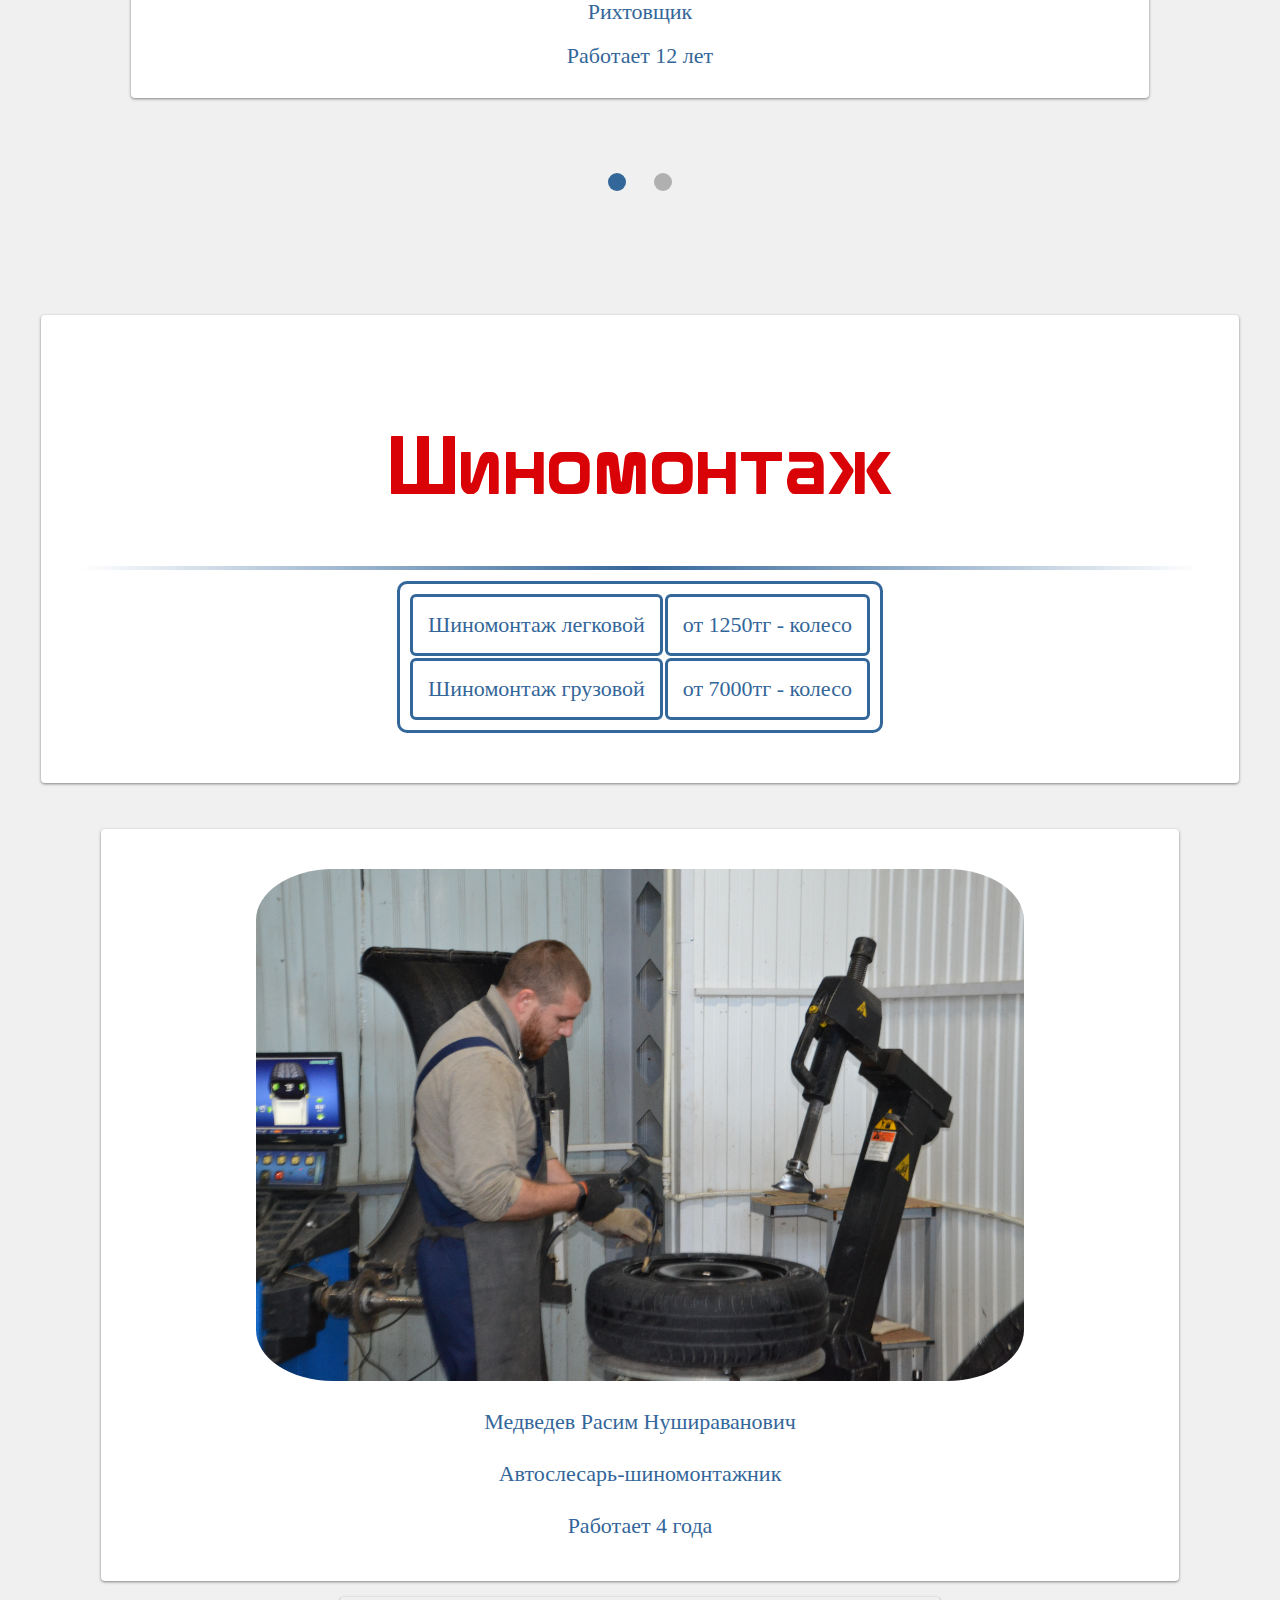
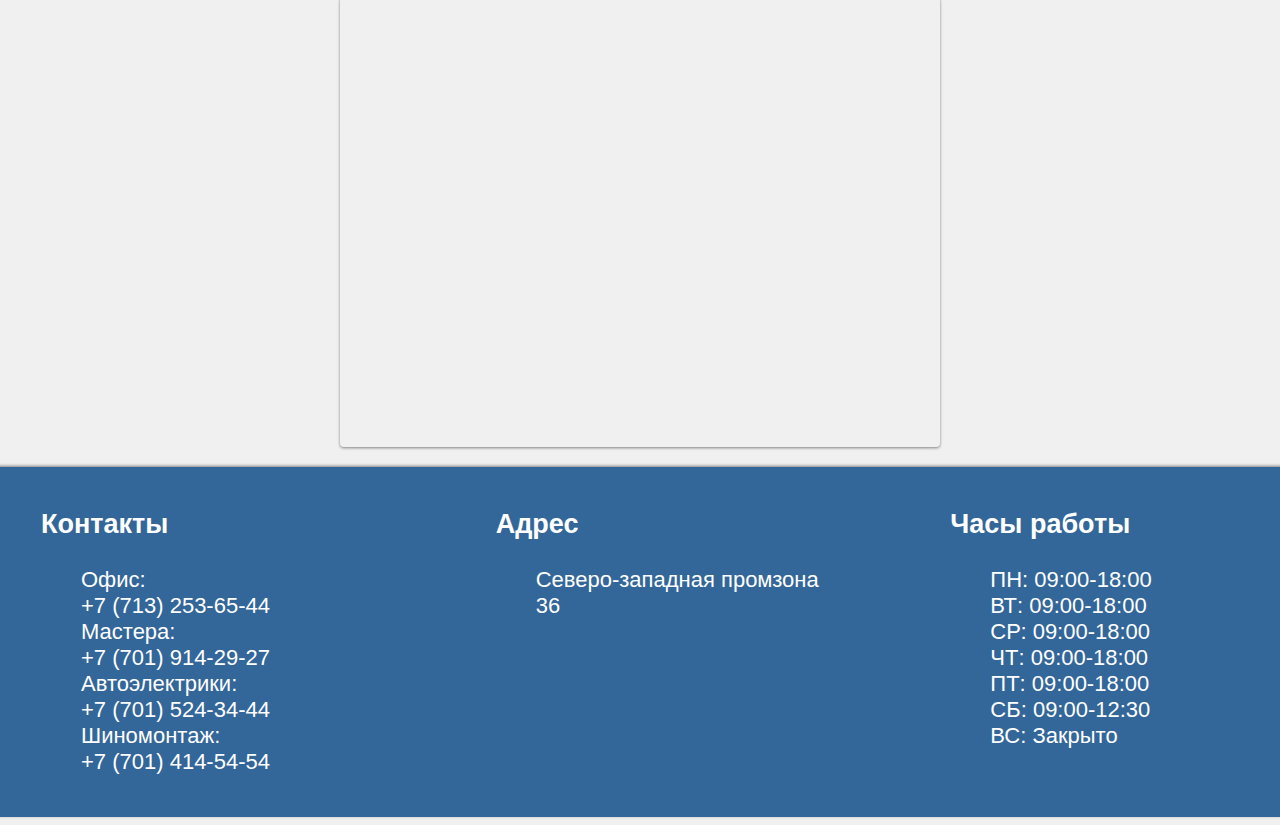
==== commit e7353648: "Add files via upload" ====
--- a/index.html
+++ b/index.html
@@ -25,7 +25,7 @@
 
 <li class="liner"><a class="refer" href="#kon"><img src="call.png" alt="телефоны" width="22" height="22"> Контакты</a></li>
 
-<li class="bliner"><table><tr><td><img src="call.png" alt="" width="22" height="22"></td><td><a class="refern" href="tel:+77132536544" title="Телефон Автоцентр Азия."> +7 (713) 253-65-44</a></td></tr></table></li>
+<li class="bliner"><table><tr><td><img src="call.png" alt="" width="22" height="22"></td><td><a class="refern" href="tel:+77019142927" title="Телефон Автоцентр Азия."> +7 (701) 914-29-27</a></td></tr></table></li>
 <li class="aliner"><a class="referi" href="https://www.instagram.com/avtocentraziya/?igshid=YmMyMTA2M2Y=" target="_blank" title="Инстаграмм Автоцентр Азия."><img src="instagram.png" alt="" width="60" height="60"></a></li>
 </ul>
 </div>
@@ -45,7 +45,7 @@
 <hr class="coolline"></hr>
 
 <p>
-Наша компания занимается ремонтом легковых автомобилей с 27 августа 1998 года. ТОО "Автоцентр Азия" динамично развивающаяся компания в области технического обслуживания автомобилей. Мы предоставляем широкий спектр услуг и постоянно работаем над повышением качества. У нас работают профессиональные сотрудники, а в работе мы используем высококачественное оборудование и инструменты мировых производителей. Имеются автозапчасти в наличии и под заказ.
+<i class="fl">Н</i>аша компания занимается ремонтом легковых автомобилей с 27 августа 1998 года. ТОО "Автоцентр Азия" динамично развивающаяся компания в области технического обслуживания автомобилей. Мы предоставляем широкий спектр услуг и постоянно работаем над повышением качества. У нас работают профессиональные сотрудники, а в работе мы используем высококачественное оборудование и инструменты мировых производителей. Имеются автозапчасти в наличии и под заказ.
 <br>
 Также предоставляем услуги по мойке автомобилей, в которые входит: мойка кузова и его полировка, уборка салона, химчистка, полировка фар. 
 </p>
--- a/CSS/style.css
+++ b/CSS/style.css
@@ -65,7 +65,6 @@
 
 
 
-
 .referi{
 text-decoration: none;
 background: #336699;
@@ -277,6 +276,10 @@
   src: url(Font1.ttf);
 }
 
+@font-face {
+  font-family: myFirstleter;
+  src: url(Steamy.otf);
+}
 
 .AA{
 
@@ -295,6 +298,21 @@
 font-weight: 100;
 }
 
+
+.fl{
+font-family: myFirstleter;
+color:#336699;
+font-size: 60px;
+font-weight: 100;
+}
+
+
+
+
+
+
+
+
 .sto{
 font-family: times new roman;
 font-size: 22px;
@@ -304,7 +322,7 @@
 padding-top: 50px;
 padding-left:40px;
 padding-right:40px;
-padding-bottom:10px;
+padding-bottom:50px;
 background: #ffffff;
 border-radius: 4px; 
 box-shadow: 0px 1px 3px gray;
@@ -820,7 +838,7 @@
 padding-top: 50px;
 padding-left:40px;
 padding-right:40px;
-padding-bottom:10px;
+padding-bottom:50px;
 background: #ffffff;
 border-radius: 4px; 
 box-shadow: 0px 1px 3px gray;
@@ -839,7 +857,7 @@
 padding-top: 50px;
 padding-left:40px;
 padding-right:40px;
-padding-bottom:10px;
+padding-bottom:50px;
 background: #ffffff;
 border-radius: 4px; 
 box-shadow: 0px 1px 3px gray;
@@ -862,7 +880,7 @@
 padding-top: 50px;
 padding-left:40px;
 padding-right:40px;
-padding-bottom:10px;
+padding-bottom:50px;
 background: #ffffff;
 border-radius: 4px; 
 box-shadow: 0px 1px 3px gray;
@@ -930,9 +948,9 @@
 list-style: none;
 }
 .bigger{
-
+font-weight: bold;
 font-family: arial;
-font-size: 22px;
+font-size: 27px;
 color:#ffffff;
 }
 
